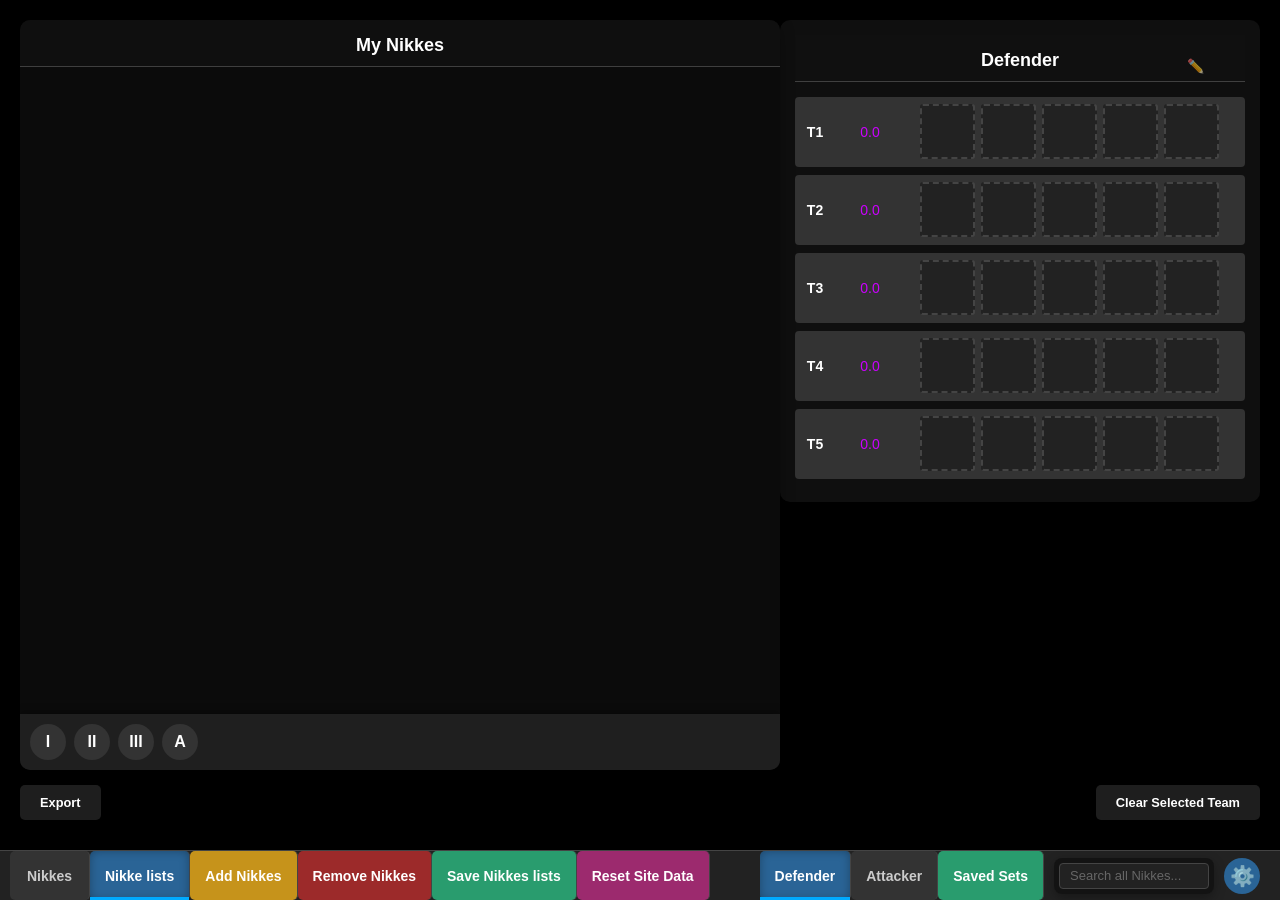
==== index.html @ 6a2863c4 "edit button" ====
<!DOCTYPE html>
<html lang="en">
<head>
    <link rel="stylesheet" href="styles.css">
    <meta charset="UTF-8">
    <meta http-equiv="X-UA-Compatible" content="IE=edge">
    <meta name="viewport" content="width=device-width, initial-scale=1.0">
    <title>Nikkes Arena</title>
    <link rel="icon" href="image/favicon.ico" type="image/x-icon">
    <script src="https://html2canvas.hertzen.com/dist/html2canvas.min.js"></script>
    <script src="https://cdnjs.cloudflare.com/ajax/libs/FileSaver.js/2.0.5/FileSaver.min.js"></script>
    <script src="https://cdnjs.cloudflare.com/ajax/libs/lz-string/1.4.4/lz-string.min.js"></script>
    <script src="github-assets.js"></script>
    <style>
        body { background-color: #000; color: #fff; font-family: Arial, sans-serif; }
        label { margin-right: 10px; color: #fff; }
        #selectedContainer { margin-top: 20px; }
        h3, h4 { color: #fff; }
        button {
            background-color: #444; color: #fff; border: none; padding: 10px;
            cursor: pointer; border-radius: 5px; transition: background-color 0.3s;
        }
        button:hover { background-color: #666; }
   </style>
</head>
<body>

    <!-- Team Selection Container (Fixed) - Multiple team sets with tabs -->
    <!-- Team Set 1 -->
    <div class="fixed-team-container" id="teamSet1" data-team-set="1">
        <div class="team-title-container">
            <h2 class="team-title">Defender</h2>
            <button class="edit-team-name-btn" onclick="editTeamName('1')">✏️</button>
        </div>
        <div id="selectedContainer1" class="selected-container">
            <div class="team-row" data-team="1">
                <div class="team-label">T1</div>
                <div class="team-score">0.0</div>
                <div class="team-images">
                    <div class="image-slot empty"></div>
                    <div class="image-slot empty"></div>
                    <div class="image-slot empty"></div>
                    <div class="image-slot empty"></div>
                    <div class="image-slot empty"></div>
                </div>
            </div>
            <div class="team-row" data-team="2">
                <div class="team-label">T2</div>
                <div class="team-score">0.0</div>
                <div class="team-images">
                    <div class="image-slot empty"></div>
                    <div class="image-slot empty"></div>
                    <div class="image-slot empty"></div>
                    <div class="image-slot empty"></div>
                    <div class="image-slot empty"></div>
                </div>
            </div>
            <div class="team-row" data-team="3">
                <div class="team-label">T3</div>
                <div class="team-score">0.0</div>
                <div class="team-images">
                    <div class="image-slot empty"></div>
                    <div class="image-slot empty"></div>
                    <div class="image-slot empty"></div>
                    <div class="image-slot empty"></div>
                    <div class="image-slot empty"></div>
                </div>
            </div>
            <div class="team-row" data-team="4">
                <div class="team-label">T4</div>
                <div class="team-score">0.0</div>
                <div class="team-images">
                    <div class="image-slot empty"></div>
                    <div class="image-slot empty"></div>
                    <div class="image-slot empty"></div>
                    <div class="image-slot empty"></div>
                    <div class="image-slot empty"></div>
                </div>
            </div>
            <div class="team-row" data-team="5">
                <div class="team-label">T5</div>
                <div class="team-score">0.0</div>
                <div class="team-images">
                    <div class="image-slot empty"></div>
                    <div class="image-slot empty"></div>
                    <div class="image-slot empty"></div>
                    <div class="image-slot empty"></div>
                    <div class="image-slot empty"></div>
                </div>
            </div>
        </div>
    </div>

    <!-- Team Set 2 -->
    <div class="fixed-team-container hidden" id="teamSet2" data-team-set="2">
        <div class="team-title-container">
            <h2 class="team-title">Attacker</h2>
            <button class="edit-team-name-btn" onclick="editTeamName('2')">✏️</button>
        </div>
        <div id="selectedContainer2" class="selected-container">
            <div class="team-row" data-team="1">
                <div class="team-label">T1</div>
                <div class="team-score">0.0</div>
                <div class="team-images">
                    <div class="image-slot empty"></div>
                    <div class="image-slot empty"></div>
                    <div class="image-slot empty"></div>
                    <div class="image-slot empty"></div>
                    <div class="image-slot empty"></div>
                </div>
            </div>
            <div class="team-row" data-team="2">
                <div class="team-label">T2</div>
                <div class="team-score">0.0</div>
                <div class="team-images">
                    <div class="image-slot empty"></div>
                    <div class="image-slot empty"></div>
                    <div class="image-slot empty"></div>
                    <div class="image-slot empty"></div>
                    <div class="image-slot empty"></div>
                </div>
            </div>
            <div class="team-row" data-team="3">
                <div class="team-label">T3</div>
                <div class="team-score">0.0</div>
                <div class="team-images">
                    <div class="image-slot empty"></div>
                    <div class="image-slot empty"></div>
                    <div class="image-slot empty"></div>
                    <div class="image-slot empty"></div>
                    <div class="image-slot empty"></div>
                </div>
            </div>
            <div class="team-row" data-team="4">
                <div class="team-label">T4</div>
                <div class="team-score">0.0</div>
                <div class="team-images">
                    <div class="image-slot empty"></div>
                    <div class="image-slot empty"></div>
                    <div class="image-slot empty"></div>
                    <div class="image-slot empty"></div>
                    <div class="image-slot empty"></div>
                </div>
            </div>
            <div class="team-row" data-team="5">
                <div class="team-label">T5</div>
                <div class="team-score">0.0</div>
                <div class="team-images">
                    <div class="image-slot empty"></div>
                    <div class="image-slot empty"></div>
                    <div class="image-slot empty"></div>
                    <div class="image-slot empty"></div>
                    <div class="image-slot empty"></div>
                </div>
            </div>
        </div>
    </div>

    <!-- SET3 has been removed -->

    <!-- Filter section moved to top controls wrapper -->
</div>



<!-- Fixed bottom buttons -->
<div class="bottom-buttons">
    <button id="exportBtn" class="fixed-button left">Export</button>
    <button id="clearSelectionBtn" class="fixed-button right">Clear Selected Team</button>
</div>

<!-- Tab System for My Nikkes -->
<div class="toggle-tabs-container">
    <div class="toggle-container" id="toggleImagesContainer">
        <h2 class="toggle-title">My Nikkes</h2>
        <div class="toggle-images" id="toggleImages"></div>
        <div class="search-filter-container">
            <div class="burst-filter-buttons">
                <button class="burst-btn" data-value="b1">I</button>
                <button class="burst-btn" data-value="b2">II</button>
                <button class="burst-btn" data-value="b3">III</button>
                <button class="burst-btn" data-value="a">A</button>
            </div>
        </div>
    </div>
</div>

<!-- Tab Navigation -->
<div class="tab-navigation">
    <div class="tab-group">
        <button class="tab-button" data-tab="gallery">Nikkes</button>
        <button class="tab-button active" data-tab="toggleImages">Nikke lists</button>
        <button class="tab-button import-toggle" id="importToggleBtn">Add Nikkes</button>
        <button class="tab-button clear-toggle" id="clearToggleBtn">Remove Nikkes</button>
        <button class="tab-button export-data" id="exportToggleDataBtn">Save Nikkes lists</button>
        <button class="tab-button reset-data" id="resetDataBtn" title="Reset all saved data (for troubleshooting)">Reset Site Data</button>
    </div>
    <div class="tab-group">
        <button class="tab-button team-tab active" data-set="1">Defender</button>
        <button class="tab-button team-tab" data-set="2">Attacker</button>
        <button class="tab-button saved-sets" id="savedSetsBtn">Saved Sets</button>
        <div class="search-wrapper">
            <div class="search-bar">
                <input type="text" id="myNikkesSearchInput" placeholder="Search all Nikkes...">
            </div>
        </div>
        <div class="filter-wrapper">
            <button id="filterBtn" class="burst-btn filter-btn" onclick="event.stopPropagation(); event.preventDefault(); setTimeout(function() { toggleFilterPanel(); }, 10);"><i class="filter-icon">⚙️</i></button>
        </div>
    </div>
</div>

<!-- Gallery Container -->
    <div class="gallery-container hidden">
        <h2 class="gallery-title">Nikkes</h2>
        <!-- Gallery -->
        <div class="gallery">


        <div class="photo" data-number="105" data-name="Asuka Shikinami Langley" data-type="b3" data-position="atk" data-faction="abnormal" data-rarity="ssr" data-weapon="ar">
            <img crossorigin="anonymous" src="image/105_abnormal_ssr_b3_atk_ar_Asuka Shikinami Langley.webp" alt="105_abnormal_ssr_b3_atk_ar_Asuka Shikinami Langley.webp">
        </div>


        <div class="photo" data-number="108" data-name="soline" data-type="b3" data-position="atk" data-faction="elysion" data-rarity="ssr" data-weapon="smg">
            <img src="image/108_elysion_ssr_b3_atk_smg_soline.webp" alt="108_elysion_ssr_b3_atk_smg_soline.webp">
        </div>


        <div class="photo" data-number="108" data-name="crow" data-type="b1" data-position="def" data-faction="missilis" data-rarity="ssr" data-weapon="smg">
            <img src="image/108_missilis_ssr_b1_def_smg_crow.webp" alt="108_missilis_ssr_b1_def_smg_crow.webp">
        </div>


        <div class="photo" data-number="108" data-name="quency" data-type="b2" data-position="sp" data-faction="missilis" data-rarity="ssr" data-weapon="smg">
            <img src="image/108_missilis_ssr_b2_sp_smg_quency.webp" alt="108_missilis_ssr_b2_sp_smg_quency.webp">
        </div>


        <div class="photo" data-number="112" data-name="n102" data-type="b1" data-position="sp" data-faction="missilis" data-rarity="ssr" data-weapon="rl">
            <img src="image/112_missilis_ssr_b1_sp_rl_n102.webp" alt="112_missilis_ssr_b1_sp_rl_n102.webp">
        </div>


        <div class="photo" data-number="112" data-name="yuni" data-type="b2" data-position="def" data-faction="missilis" data-rarity="ssr" data-weapon="rl">
            <img src="image/112_missilis_ssr_b2_def_rl_yuni.webp" alt="112_missilis_ssr_b2_def_rl_yuni.webp">
        </div>


        <div class="photo" data-number="112" data-name="ein" data-type="b3" data-position="atk" data-faction="missilis" data-rarity="ssr" data-weapon="snr">
            <img src="image/112_missilis_ssr_b3_atk_snr_ein.webp" alt="112_missilis_ssr_b3_atk_snr_ein.webp">
        </div>


        <div class="photo" data-number="112" data-name="belorta" data-type="b2" data-position="atk" data-faction="tetra" data-rarity="sr" data-weapon="rl">
            <img src="image/112_tetra_sr_b2_atk_rl_belorta.webp" alt="112_tetra_sr_b2_atk_rl_belorta.webp">
        </div>


        <div class="photo" data-number="116" data-name="laplace" data-type="b3" data-position="atk" data-faction="missilis" data-rarity="ssr" data-weapon="rl">
            <img src="image/116_missilis_ssr_b3_atk_rl_laplace.webp" alt="116_missilis_ssr_b3_atk_rl_laplace.webp">
        </div>


        <div class="photo" data-number="120" data-name="solderfa" data-type="b2" data-position="def" data-faction="elysion" data-rarity="r" data-weapon="sg">
            <img src="image/120_elysion_r_b2_def_sg_solderfa.webp" alt="120_elysion_r_b2_def_sg_solderfa.webp">
        </div>


        <div class="photo" data-number="120" data-name="poli" data-type="b2" data-position="def" data-faction="elysion" data-rarity="ssr" data-weapon="sg">
            <img src="image/120_elysion_ssr_b2_def_sg_poli.webp" alt="120_elysion_ssr_b2_def_sg_poli.webp">
        </div>


        <div class="photo" data-number="120" data-name="marciana" data-type="b2" data-position="sp" data-faction="elysion" data-rarity="ssr" data-weapon="sg">
            <img src="image/120_elysion_ssr_b2_sp_sg_marciana.webp" alt="120_elysion_ssr_b2_sp_sg_marciana.webp">
        </div>


        <div class="photo" data-number="120" data-name="ether" data-type="b1" data-position="sp" data-faction="missilis" data-rarity="ssr" data-weapon="sg">
            <img src="image/120_missilis_ssr_b1_sp_sg_ether.webp" alt="120_missilis_ssr_b1_sp_sg_ether.webp">
        </div>


        <div class="photo" data-number="120" data-name="guilty" data-type="b2" data-position="atk" data-faction="missilis" data-rarity="ssr" data-weapon="sg">
            <img src="image/120_missilis_ssr_b2_atk_sg_guilty.webp" alt="120_missilis_ssr_b2_atk_sg_guilty.webp">
        </div>


        <div class="photo" data-number="120" data-name="naga" data-type="b2" data-position="sp" data-faction="missilis" data-rarity="ssr" data-weapon="sg">
            <img src="image/120_missilis_ssr_b2_sp_sg_naga.webp" alt="120_missilis_ssr_b2_sp_sg_naga.webp">
        </div>


        <div class="photo" data-number="120" data-name="isabel" data-type="B3" data-position="sg" data-faction="pilgrim" data-rarity="ssr" data-weapon="atk">
            <img src="image/120_pilgrim_ssr_B3_sg_atk_isabel.webp" alt="120_pilgrim_ssr_B3_sg_atk_isabel.webp">
        </div>


        <div class="photo" data-number="120" data-name="mary" data-type="b1" data-position="sp" data-faction="tetra" data-rarity="ssr" data-weapon="sg">
            <img src="image/120_tetra_ssr_b1_sp_sg_mary.webp" alt="120_tetra_ssr_b1_sp_sg_mary.webp">
        </div>


        <div class="photo" data-number="120" data-name="leona" data-type="b2" data-position="sp" data-faction="tetra" data-rarity="ssr" data-weapon="sg">
            <img src="image/120_tetra_ssr_b2_sp_sg_leona.webp" alt="120_tetra_ssr_b2_sp_sg_leona.webp">
        </div>


        <div class="photo" data-number="120" data-name="neve" data-type="b3" data-position="sg" data-faction="tetra" data-rarity="ssr" data-weapon="atk">
            <img src="image/120_tetra_ssr_b3_sg_atk_neve.webp" alt="120_tetra_ssr_b3_sg_atk_neve.webp">
        </div>


        <div class="photo" data-number="126" data-name="grave" data-type="b2" data-position="sp" data-faction="pilgrim" data-rarity="ssr" data-weapon="ar">
            <img src="image/126_pilgrim_ssr_b2_sp_ar_grave.webp" alt="126_pilgrim_ssr_b2_sp_ar_grave.webp">
        </div>


        <div class="photo" data-number="128" data-name="Privaty Unkind Maid" data-type="b3" data-position="atk" data-faction="elysion" data-rarity="ssr" data-weapon="sg">
            <img src="image/128_elysion_ssr_b3_atk_sg_Privaty Unkind Maid.webp" alt="128_elysion_ssr_b3_atk_sg_Privaty Unkind Maid.webp">
        </div>


        <div class="photo" data-number="130" data-name="anis sparkling summer" data-type="b3" data-position="sp" data-faction="tetra" data-rarity="ssr" data-weapon="sg">
            <img src="image/130_tetra_ssr_b3_sp_sg_anis sparkling summer.webp" alt="130_tetra_ssr_b3_sp_sg_anis sparkling summer.webp">
        </div>


        <div class="photo" data-number="132" data-name="mana" data-type="b3" data-position="atk" data-faction="missilis" data-rarity="ssr" data-weapon="ar">
            <img src="image/132_missilis_ssr_b3_atk_ar_mana.webp" alt="132_missilis_ssr_b3_atk_ar_mana.webp">
        </div>


        <div class="photo" data-number="137" data-name="scarletblackshadow" data-type="b3" data-position="atk" data-faction="pilgrim" data-rarity="ssr" data-weapon="rl">
            <img src="image/137_pilgrim_ssr_b3_atk_rl_scarletblackshadow.webp" alt="137_pilgrim_ssr_b3_atk_rl_scarletblackshadow.webp">
        </div>


        <div class="photo" data-number="145" data-name="harran" data-type="b3" data-position="snr" data-faction="pilgrim" data-rarity="ssr" data-weapon="atk">
            <img src="image/145_pilgrim_ssr_b3_snr_atk_harran.webp" alt="145_pilgrim_ssr_b3_snr_atk_harran.webp">
        </div>


        <div class="photo" data-number="149" data-name="mana" data-type="b3" data-position="atk" data-faction="missilis" data-rarity="ssr" data-weapon="ar">
            <img src="image/149_missilis_ssr_b3_atk_ar_mana.webp" alt="149_missilis_ssr_b3_atk_ar_mana.webp">
        </div>


        <div class="photo" data-number="157" data-name="scarlet" data-type="b3" data-position="atk" data-faction="pilgrim" data-rarity="ssr" data-weapon="ar">
            <img src="image/157_pilgrim_ssr_b3_atk_ar_scarlet.webp" alt="157_pilgrim_ssr_b3_atk_ar_scarlet.webp">
        </div>


        <div class="photo" data-number="168" data-name="power" data-type="b3" data-position="atk" data-faction="abnormal" data-rarity="ssr" data-weapon="rl">
            <img src="image/168_abnormal_ssr_b3_atk_rl_power.webp" alt="168_abnormal_ssr_b3_atk_rl_power.webp">
        </div>


        <div class="photo" data-number="168" data-name="anchor" data-type="b1" data-position="def" data-faction="elysion" data-rarity="sr" data-weapon="rl">
            <img src="image/168_elysion_sr_b1_def_rl_anchor.webp" alt="168_elysion_sr_b1_def_rl_anchor.webp">
        </div>


        <div class="photo" data-number="168" data-name="Anchor Innocent Maid" data-type="b2" data-position="sp" data-faction="elysion" data-rarity="ssr" data-weapon="rl">
            <img src="image/168_elysion_ssr_b2_sp_rl_Anchor Innocent Maid.webp" alt="168_elysion_ssr_b2_sp_rl_Anchor Innocent Maid.webp">
        </div>


        <div class="photo" data-number="168" data-name="vesti" data-type="b3" data-position="atk" data-faction="elysion" data-rarity="ssr" data-weapon="rl">
            <img src="image/168_elysion_ssr_b3_atk_rl_vesti.webp" alt="168_elysion_ssr_b3_atk_rl_vesti.webp">
        </div>


        <div class="photo" data-number="168" data-name="quiry" data-type="b3" data-position="sp" data-faction="elysion" data-rarity="ssr" data-weapon="rl">
            <img src="image/168_elysion_ssr_b3_sp_rl_quiry.webp" alt="168_elysion_ssr_b3_sp_rl_quiry.webp">
        </div>


        <div class="photo" data-number="168" data-name="tia" data-type="b1" data-position="def" data-faction="missilis" data-rarity="ssr" data-weapon="rl">
            <img src="image/168_missilis_ssr_b1_def_rl_tia.webp" alt="168_missilis_ssr_b1_def_rl_tia.webp">
        </div>


        <div class="photo" data-number="168" data-name="Anne Miracle Fairy" data-type="b2" data-position="sp" data-faction="missilis" data-rarity="ssr" data-weapon="rl">
            <img src="image/168_missilis_ssr_b2_sp_rl_Anne Miracle Fairy.webp" alt="168_missilis_ssr_b2_sp_rl_Anne Miracle Fairy.webp">
        </div>


        <div class="photo" data-number="168" data-name="mica" data-type="b1" data-position="sp" data-faction="tetra" data-rarity="sr" data-weapon="rl">
            <img src="image/168_tetra_sr_b1_sp_rl_mica.webp" alt="168_tetra_sr_b1_sp_rl_mica.webp">
        </div>


        <div class="photo" data-number="168" data-name="noise" data-type="b1" data-position="sp" data-faction="tetra" data-rarity="ssr" data-weapon="rl">
            <img src="image/168_tetra_ssr_b1_sp_rl_noise.webp" alt="168_tetra_ssr_b1_sp_rl_noise.webp">
        </div>


        <div class="photo" data-number="168" data-name="micax" data-type="b1" data-position="sp" data-faction="tetra" data-rarity="ssr" data-weapon="smg">
            <img src="image/168_tetra_ssr_b1_sp_smg_micax.webp" alt="168_tetra_ssr_b1_sp_smg_micax.webp">
        </div>


        <div class="photo" data-number="168" data-name="bay" data-type="b2" data-position="def" data-faction="tetra" data-rarity="ssr" data-weapon="rl">
            <img src="image/168_tetra_ssr_b2_def_rl_bay.webp" alt="168_tetra_ssr_b2_def_rl_bay.webp">
        </div>


        <div class="photo" data-number="168" data-name="biscuit" data-type="b2" data-position="sp" data-faction="tetra" data-rarity="ssr" data-weapon="rl">
            <img src="image/168_tetra_ssr_b2_sp_rl_biscuit.webp" alt="168_tetra_ssr_b2_sp_rl_biscuit.webp">
        </div>


        <div class="photo" data-number="174" data-name="rapunzel" data-type="b1" data-position="sp" data-faction="pilgrim" data-rarity="ssr" data-weapon="rl">
            <img src="image/174_pilgrim_ssr_b1_sp_rl_rapunzel.webp" alt="174_pilgrim_ssr_b1_sp_rl_rapunzel.webp">
        </div>


        <div class="photo" data-number="18" data-name="Snow White Innocent Day" data-type="b3" data-position="atk" data-faction="pilgrim" data-rarity="ssr" data-weapon="ar">
            <img src="image/18_pilgrim_ssr_b3_atk_ar_Snow White Innocent Day.webp" alt="18_pilgrim_ssr_b3_atk_ar_Snow White Innocent Day.webp">
        </div>


        <div class="photo" data-number="210" data-name="zwei" data-type="b1" data-position="sp" data-faction="elysion" data-rarity="ssr" data-weapon="sg">
            <img src="image/210_elysion_ssr_b1_sp_sg_zwei.webp" alt="210_elysion_ssr_b1_sp_sg_zwei.webp">
        </div>


        <div class="photo" data-number="216" data-name="micax2" data-type="b1" data-position="sp" data-faction="tetra" data-rarity="ssr" data-weapon="smg">
            <img src="image/216_tetra_ssr_b1_sp_smg_micax2.webp" alt="216_tetra_ssr_b1_sp_smg_micax2.webp">
        </div>


        <div class="photo" data-number="230" data-name="pascal" data-type="b1" data-position="sp" data-faction="abnormal" data-rarity="sr" data-weapon="snr">
            <img src="image/230_abnormal_sr_b1_sp_snr_pascal.webp" alt="230_abnormal_sr_b1_sp_snr_pascal.webp">
        </div>


        <div class="photo" data-number="234" data-name="a2" data-type="b3" data-position="atk" data-faction="abnormal" data-rarity="ssr" data-weapon="rl">
            <img src="image/234_abnormal_ssr_b3_atk_rl_a2.webp" alt="234_abnormal_ssr_b3_atk_rl_a2.webp">
        </div>


        <div class="photo" data-number="252" data-name="nihilister" data-type="b2" data-position="snr" data-faction="pilgrim" data-rarity="ssr" data-weapon="atk">
            <img src="image/252_pilgrim_ssr_b2_snr_atk_nihilister.webp" alt="252_pilgrim_ssr_b2_snr_atk_nihilister.webp">
        </div>


        <div class="photo" data-number="261" data-name="laplace" data-type="b3" data-position="atk" data-faction="missilis" data-rarity="ssr" data-weapon="rl">
            <img src="image/261_missilis_ssr_b3_atk_rl_laplace.webp" alt="261_missilis_ssr_b3_atk_rl_laplace.webp">
        </div>


        <div class="photo" data-number="270" data-name="neon" data-type="b1" data-position="sp" data-faction="elysion" data-rarity="sr" data-weapon="sg">
            <img src="image/270_elysion_sr_b1_sp_sg_neon.webp" alt="270_elysion_sr_b1_sp_sg_neon.webp">
        </div>


        <div class="photo" data-number="270" data-name="maiden" data-type="b3" data-position="atk" data-faction="elysion" data-rarity="ssr" data-weapon="sg">
            <img src="image/270_elysion_ssr_b3_atk_sg_maiden.webp" alt="270_elysion_ssr_b3_atk_sg_maiden.webp">
        </div>


        <div class="photo" data-number="270" data-name="product23" data-type="b2" data-position="sp" data-faction="missilis" data-rarity="r" data-weapon="sg">
            <img src="image/270_missilis_r_b2_sp_sg_product23.webp" alt="270_missilis_r_b2_sp_sg_product23.webp">
        </div>


        <div class="photo" data-number="270" data-name="pepper" data-type="b1" data-position="sp" data-faction="missilis" data-rarity="ssr" data-weapon="sg">
            <img src="image/270_missilis_ssr_b1_sp_sg_pepper.webp" alt="270_missilis_ssr_b1_sp_sg_pepper.webp">
        </div>


        <div class="photo" data-number="270" data-name="drake" data-type="b3" data-position="atk" data-faction="missilis" data-rarity="ssr" data-weapon="sg">
            <img src="image/270_missilis_ssr_b3_atk_sg_drake.webp" alt="270_missilis_ssr_b3_atk_sg_drake.webp">
        </div>


        <div class="photo" data-number="270" data-name="viper" data-type="b2" data-position="atk" data-faction="tetra" data-rarity="ssr" data-weapon="sg">
            <img src="image/270_tetra_ssr_b2_atk_sg_viper.webp" alt="270_tetra_ssr_b2_atk_sg_viper.webp">
        </div>


        <div class="photo" data-number="270" data-name="noir" data-type="b3" data-position="atk" data-faction="tetra" data-rarity="ssr" data-weapon="sg">
            <img src="image/270_tetra_ssr_b3_atk_sg_noir.webp" alt="270_tetra_ssr_b3_atk_sg_noir.webp">
        </div>


        <div class="photo" data-number="270" data-name="Soda Twinkling Bunny" data-type="b3" data-position="atk" data-faction="tetra" data-rarity="ssr" data-weapon="sg">
            <img src="image/270_tetra_ssr_b3_atk_sg_Soda Twinkling Bunny.webp" alt="270_tetra_ssr_b3_atk_sg_Soda Twinkling Bunny.webp">
        </div>


        <div class="photo" data-number="270" data-name="sugar" data-type="b3" data-position="atk" data-faction="tetra" data-rarity="ssr" data-weapon="sg">
            <img src="image/270_tetra_ssr_b3_atk_sg_sugar.webp" alt="270_tetra_ssr_b3_atk_sg_sugar.webp">
        </div>


        <div class="photo" data-number="273" data-name="maiden ice rose" data-type="b3" data-position="def" data-faction="elysion" data-rarity="ssr" data-weapon="rl">
            <img src="image/273_elysion_ssr_b3_def_rl_maiden ice rose.webp" alt="273_elysion_ssr_b3_def_rl_maiden ice rose.webp">
        </div>


        <div class="photo" data-number="360" data-name="noah" data-type="b2" data-position="def" data-faction="pilgrim" data-rarity="ssr" data-weapon="rl">
            <img src="image/360_pilgrim_ssr_b2_def_rl_noah.webp" alt="360_pilgrim_ssr_b2_def_rl_noah.webp">
        </div>


        <div class="photo" data-number="36" data-name="rem" data-type="b2" data-position="sp" data-faction="abnormal" data-rarity="ssr" data-weapon="mg">
            <img src="image/36_abnormal_ssr_b2_sp_mg_rem.webp" alt="36_abnormal_ssr_b2_sp_mg_rem.webp">
        </div>


        <div class="photo" data-number="36" data-name="asuka wille" data-type="b3" data-position="atk" data-faction="abnormal" data-rarity="ssr" data-weapon="ar">
            <img src="image/36_abnormal_ssr_b3_atk_ar_asuka wille.webp" alt="36_abnormal_ssr_b3_atk_ar_asuka wille.webp">
        </div>


        <div class="photo" data-number="36" data-name="rei ayanami" data-type="b3" data-position="atk" data-faction="abnormal" data-rarity="ssr" data-weapon="mg">
            <img src="image/36_abnormal_ssr_b3_atk_mg_rei ayanami.webp" alt="36_abnormal_ssr_b3_atk_mg_rei ayanami.webp">
        </div>


        <div class="photo" data-number="36" data-name="emma" data-type="b1" data-position="sp" data-faction="elysion" data-rarity="ssr" data-weapon="mg">
            <img src="image/36_elysion_ssr_b1_sp_mg_emma.webp" alt="36_elysion_ssr_b1_sp_mg_emma.webp">
        </div>


        <div class="photo" data-number="36" data-name="diesel" data-type="b2" data-position="def" data-faction="elysion" data-rarity="ssr" data-weapon="mg">
            <img src="image/36_elysion_ssr_b2_def_mg_diesel.webp" alt="36_elysion_ssr_b2_def_mg_diesel.webp">
        </div>


        <div class="photo" data-number="36" data-name="Mast Romantic Maid" data-type="b2" data-position="sp" data-faction="elysion" data-rarity="ssr" data-weapon="mg">
            <img src="image/36_elysion_ssr_b2_sp_mg_Mast Romantic Maid.webp" alt="36_elysion_ssr_b2_sp_mg_Mast Romantic Maid.webp">
        </div>


        <div class="photo" data-number="36" data-name="guillotine" data-type="b3" data-position="atk" data-faction="elysion" data-rarity="ssr" data-weapon="mg">
            <img src="image/36_elysion_ssr_b3_atk_mg_guillotine.webp" alt="36_elysion_ssr_b3_atk_mg_guillotine.webp">
        </div>


        <div class="photo" data-number="36" data-name="Neon Blue Ocean" data-type="b3" data-position="atk" data-faction="elysion" data-rarity="ssr" data-weapon="mg">
            <img src="image/36_elysion_ssr_b3_atk_mg_Neon Blue Ocean.webp" alt="36_elysion_ssr_b3_atk_mg_Neon Blue Ocean.webp">
        </div>


        <div class="photo" data-number="36" data-name="red rapi rrh" data-type="b3" data-position="atk" data-faction="elysion" data-rarity="ssr" data-weapon="mg">
            <img src="image/36_elysion_ssr_b3_atk_mg_red rapi rrh.webp" alt="36_elysion_ssr_b3_atk_mg_red rapi rrh.webp">
        </div>


        <div class="photo" data-number="36" data-name="product12" data-type="b3" data-position="atk" data-faction="missilis" data-rarity="r" data-weapon="mg">
            <img src="image/36_missilis_r_b3_atk_mg_product12.webp" alt="36_missilis_r_b3_atk_mg_product12.webp">
        </div>


        <div class="photo" data-number="36" data-name="eleg" data-type="b2" data-position="sp" data-faction="missilis" data-rarity="ssr" data-weapon="mg">
            <img src="image/36_missilis_ssr_b2_sp_mg_eleg.webp" alt="36_missilis_ssr_b2_sp_mg_eleg.webp">
        </div>


        <div class="photo" data-number="36" data-name="kilo" data-type="b3" data-position="def" data-faction="missilis" data-rarity="ssr" data-weapon="mg">
            <img src="image/36_missilis_ssr_b3_def_mg_kilo.webp" alt="36_missilis_ssr_b3_def_mg_kilo.webp">
        </div>


        <div class="photo" data-number="36" data-name="crown" data-type="b2" data-position="def" data-faction="pilgrim" data-rarity="ssr" data-weapon="mg">
            <img src="image/36_pilgrim_ssr_b2_def_mg_crown.webp" alt="36_pilgrim_ssr_b2_def_mg_crown.webp">
        </div>


        <div class="photo" data-number="36" data-name="cinderella" data-type="B3" data-position="def" data-faction="pilgrim" data-rarity="ssr" data-weapon="rl">
            <img src="image/36_pilgrim_ssr_B3_def_rl_cinderella.webp" alt="36_pilgrim_ssr_B3_def_rl_cinderella.webp">
        </div>


        <div class="photo" data-number="36" data-name="rosanna" data-type="b1" data-position="atk" data-faction="tetra" data-rarity="ssr" data-weapon="mg">
            <img src="image/36_tetra_ssr_b1_atk_mg_rosanna.webp" alt="36_tetra_ssr_b1_atk_mg_rosanna.webp">
        </div>


        <div class="photo" data-number="36" data-name="soda" data-type="b1" data-position="sp" data-faction="tetra" data-rarity="ssr" data-weapon="mg">
            <img src="image/36_tetra_ssr_b1_sp_mg_soda.webp" alt="36_tetra_ssr_b1_sp_mg_soda.webp">
        </div>


        <div class="photo" data-number="36" data-name="aria" data-type="b2" data-position="atk" data-faction="tetra" data-rarity="ssr" data-weapon="mg">
            <img src="image/36_tetra_ssr_b2_atk_mg_aria.webp" alt="36_tetra_ssr_b2_atk_mg_aria.webp">
        </div>


        <div class="photo" data-number="36" data-name="Ludmilla Winter Owner" data-type="b3" data-position="atk" data-faction="tetra" data-rarity="ssr" data-weapon="mg">
            <img src="image/36_tetra_ssr_b3_atk_mg_Ludmilla Winter Owner.webp" alt="36_tetra_ssr_b3_atk_mg_Ludmilla Winter Owner.webp">
        </div>


        <div class="photo" data-number="378" data-name="emilia" data-type="b3" data-position="atk" data-faction="abnormal" data-rarity="ssr" data-weapon="rl">
            <img src="image/378_abnormal_ssr_b3_atk_rl_emilia.webp" alt="378_abnormal_ssr_b3_atk_rl_emilia.webp">
        </div>


        <div class="photo" data-number="390" data-name="rumani" data-type="b1" data-position="def" data-faction="tetra" data-rarity="ssr" data-weapon="rl">
            <img src="image/390_tetra_ssr_b1_def_rl_rumani.webp" alt="390_tetra_ssr_b1_def_rl_rumani.webp">
        </div>


        <div class="photo" data-number="396" data-name="helm" data-type="b3" data-position="atk" data-faction="elysion" data-rarity="ssr" data-weapon="snr">
            <img src="image/396_elysion_ssr_b3_atk_snr_helm.webp" alt="396_elysion_ssr_b3_atk_snr_helm.webp">
        </div>


        <div class="photo" data-number="414" data-name="centi" data-type="b2" data-position="def" data-faction="missilis" data-rarity="ssr" data-weapon="rl">
            <img src="image/414_missilis_ssr_b2_def_rl_centi.webp" alt="414_missilis_ssr_b2_def_rl_centi.webp">
        </div>


        <div class="photo" data-number="426" data-name="jackal" data-type="b1" data-position="def" data-faction="missilis" data-rarity="ssr" data-weapon="rl">
            <img src="image/426_missilis_ssr_b1_def_rl_jackal.webp" alt="426_missilis_ssr_b1_def_rl_jackal.webp">
        </div>


        <div class="photo" data-number="426" data-name="anis" data-type="b2" data-position="def" data-faction="tetra" data-rarity="sr" data-weapon="rl">
            <img src="image/426_tetra_sr_b2_def_rl_anis.webp" alt="426_tetra_sr_b2_def_rl_anis.webp">
        </div>


        <div class="photo" data-number="432" data-name="trina" data-type="b2" data-position="sp" data-faction="missilis" data-rarity="ssr" data-weapon="rl">
            <img src="image/432_missilis_ssr_b2_sp_rl_trina.webp" alt="432_missilis_ssr_b2_sp_rl_trina.webp">
        </div>


        <div class="photo" data-number="504" data-name="emilia" data-type="b3" data-position="atk" data-faction="abnormal" data-rarity="ssr" data-weapon="rl">
            <img src="image/504_abnormal_ssr_b3_atk_rl_emilia.webp" alt="504_abnormal_ssr_b3_atk_rl_emilia.webp">
        </div>


        <div class="photo" data-number="54" data-name="Misato Katsuragi" data-type="b1" data-position="sp" data-faction="abnormal" data-rarity="sr" data-weapon="smg">
            <img src="image/54_abnormal_sr_b1_sp_smg_Misato Katsuragi.webp" alt="54_abnormal_sr_b1_sp_smg_Misato Katsuragi.webp">
        </div>


        <div class="photo" data-number="54" data-name="makima" data-type="b2" data-position="def" data-faction="abnormal" data-rarity="ssr" data-weapon="smg">
            <img src="image/54_abnormal_ssr_b2_def_smg_makima.webp" alt="54_abnormal_ssr_b2_def_smg_makima.webp">
        </div>


        <div class="photo" data-number="54" data-name="solderow" data-type="b1" data-position="sp" data-faction="elysion" data-rarity="r" data-weapon="smg">
            <img src="image/54_elysion_r_b1_sp_smg_solderow.webp" alt="54_elysion_r_b1_sp_smg_solderow.webp">
        </div>


        <div class="photo" data-number="54" data-name="miranda" data-type="b1" data-position="sp" data-faction="elysion" data-rarity="ssr" data-weapon="smg">
            <img src="image/54_elysion_ssr_b1_sp_smg_miranda.webp" alt="54_elysion_ssr_b1_sp_smg_miranda.webp">
        </div>


        <div class="photo" data-number="54" data-name="signal" data-type="b2" data-position="atk" data-faction="elysion" data-rarity="ssr" data-weapon="smg">
            <img src="image/54_elysion_ssr_b2_atk_smg_signal.webp" alt="54_elysion_ssr_b2_atk_smg_signal.webp">
        </div>


        <div class="photo" data-number="54" data-name="mast" data-type="b2" data-position="sp" data-faction="elysion" data-rarity="ssr" data-weapon="smg">
            <img src="image/54_elysion_ssr_b2_sp_smg_mast.webp" alt="54_elysion_ssr_b2_sp_smg_mast.webp">
        </div>


        <div class="photo" data-number="54" data-name="d" data-type="b3" data-position="atk" data-faction="elysion" data-rarity="ssr" data-weapon="smg">
            <img src="image/54_elysion_ssr_b3_atk_smg_d.webp" alt="54_elysion_ssr_b3_atk_smg_d.webp">
        </div>


        <div class="photo" data-number="54" data-name="liter" data-type="b1" data-position="sp" data-faction="missilis" data-rarity="ssr" data-weapon="smg">
            <img src="image/54_missilis_ssr_b1_sp_smg_liter.webp" alt="54_missilis_ssr_b1_sp_smg_liter.webp">
        </div>


        <div class="photo" data-number="54" data-name="epinel" data-type="B3" data-position="atk" data-faction="missilis" data-rarity="ssr" data-weapon="smg">
            <img src="image/54_missilis_ssr_B3_atk_smg_epinel.webp" alt="54_missilis_ssr_B3_atk_smg_epinel.webp">
        </div>


        <div class="photo" data-number="54" data-name="idollocean" data-type="b1" data-position="sp" data-faction="tetra" data-rarity="r" data-weapon="smg">
            <img src="image/54_tetra_r_b1_sp_smg_idollocean.webp" alt="54_tetra_r_b1_sp_smg_idollocean.webp">
        </div>


        <div class="photo" data-number="54" data-name="volume" data-type="b1" data-position="atk" data-faction="tetra" data-rarity="ssr" data-weapon="smg">
            <img src="image/54_tetra_ssr_b1_atk_smg_volume.webp" alt="54_tetra_ssr_b1_atk_smg_volume.webp">
        </div>


        <div class="photo" data-number="54" data-name="rei" data-type="b1" data-position="def" data-faction="tetra" data-rarity="ssr" data-weapon="smg">
            <img src="image/54_tetra_ssr_b1_def_smg_rei.webp" alt="54_tetra_ssr_b1_def_smg_rei.webp">
        </div>


        <div class="photo" data-number="54" data-name="Alice Wonderland Bunny" data-type="b1" data-position="sp" data-faction="tetra" data-rarity="ssr" data-weapon="smg">
            <img src="image/54_tetra_ssr_b1_sp_smg_Alice Wonderland Bunny.webp" alt="54_tetra_ssr_b1_sp_smg_Alice Wonderland Bunny.webp">
        </div>


        <div class="photo" data-number="54" data-name="nero" data-type="b2" data-position="def" data-faction="tetra" data-rarity="ssr" data-weapon="smg">
            <img src="image/54_tetra_ssr_b2_def_smg_nero.webp" alt="54_tetra_ssr_b2_def_smg_nero.webp">
        </div>


        <div class="photo" data-number="54" data-name="clay" data-type="b2" data-position="sp" data-faction="tetra" data-rarity="ssr" data-weapon="smg">
            <img src="image/54_tetra_ssr_b2_sp_smg_clay.webp" alt="54_tetra_ssr_b2_sp_smg_clay.webp">
        </div>


        <div class="photo" data-number="54" data-name="novel" data-type="b2" data-position="sp" data-faction="tetra" data-rarity="ssr" data-weapon="smg">
            <img src="image/54_tetra_ssr_b2_sp_smg_novel.webp" alt="54_tetra_ssr_b2_sp_smg_novel.webp">
        </div>


        <div class="photo" data-number="56" data-name="yan" data-type="b1" data-position="sp" data-faction="tetra" data-rarity="ssr" data-weapon="rl">
            <img src="image/56_tetra_ssr_b1_sp_rl_yan.webp" alt="56_tetra_ssr_b1_sp_rl_yan.webp">
        </div>


        <div class="photo" data-number="56" data-name="alice" data-type="b3" data-position="atk" data-faction="tetra" data-rarity="ssr" data-weapon="snr">
            <img src="image/56_tetra_ssr_b3_atk_snr_alice.webp" alt="56_tetra_ssr_b3_atk_snr_alice.webp">
        </div>


        <div class="photo" data-number="597" data-name="helm" data-type="b3" data-position="atk" data-faction="elysion" data-rarity="ssr" data-weapon="snr">
            <img src="image/597_elysion_ssr_b3_atk_snr_helm.webp" alt="597_elysion_ssr_b3_atk_snr_helm.webp">
        </div>


        <div class="photo" data-number="630" data-name="emilia" data-type="b3" data-position="atk" data-faction="abnormal" data-rarity="ssr" data-weapon="rl">
            <img src="image/630_abnormal_ssr_b3_atk_rl_emilia.webp" alt="630_abnormal_ssr_b3_atk_rl_emilia.webp">
        </div>


        <div class="photo" data-number="70" data-name="2b" data-type="b3" data-position="atk" data-faction="abnormal" data-rarity="ssr" data-weapon="ar">
            <img src="image/70_abnormal_ssr_b3_atk_ar_2b.webp" alt="70_abnormal_ssr_b3_atk_ar_2b.webp">
        </div>


        <div class="photo" data-number="70" data-name="soldereg" data-type="b3" data-position="sp" data-faction="elysion" data-rarity="r" data-weapon="ar">
            <img src="image/70_elysion_r_b3_sp_ar_soldereg.webp" alt="70_elysion_r_b3_sp_ar_soldereg.webp">
        </div>


        <div class="photo" data-number="70" data-name="rapi" data-type="B3" data-position="atk" data-faction="elysion" data-rarity="sr" data-weapon="ar">
            <img src="image/70_elysion_sr_B3_atk_ar_rapi.webp" alt="70_elysion_sr_B3_atk_ar_rapi.webp">
        </div>


        <div class="photo" data-number="70" data-name="Helm Aquamarine" data-type="b2" data-position="atk" data-faction="elysion" data-rarity="ssr" data-weapon="ar">
            <img src="image/70_elysion_ssr_b2_atk_ar_Helm Aquamarine.webp" alt="70_elysion_ssr_b2_atk_ar_Helm Aquamarine.webp">
        </div>


        <div class="photo" data-number="70" data-name="brid" data-type="b3" data-position="atk" data-faction="elysion" data-rarity="ssr" data-weapon="ar">
            <img src="image/70_elysion_ssr_b3_atk_ar_brid.webp" alt="70_elysion_ssr_b3_atk_ar_brid.webp">
        </div>


        <div class="photo" data-number="70" data-name="guillotine winter slayer" data-type="b3" data-position="atk" data-faction="elysion" data-rarity="ssr" data-weapon="ar">
            <img src="image/70_elysion_ssr_b3_atk_ar_guillotine winter slayer.webp" alt="70_elysion_ssr_b3_atk_ar_guillotine winter slayer.webp">
        </div>


        <div class="photo" data-number="70" data-name="privaty" data-type="b3" data-position="atk" data-faction="elysion" data-rarity="ssr" data-weapon="ar">
            <img src="image/70_elysion_ssr_b3_atk_ar_privaty.webp" alt="70_elysion_ssr_b3_atk_ar_privaty.webp">
        </div>


        <div class="photo" data-number="70" data-name="tove" data-type="b1" data-position="sp" data-faction="missilis" data-rarity="ssr" data-weapon="ar">
            <img src="image/70_missilis_ssr_b1_sp_ar_tove.webp" alt="70_missilis_ssr_b1_sp_ar_tove.webp">
        </div>


        <div class="photo" data-number="70" data-name="sin" data-type="b2" data-position="def" data-faction="missilis" data-rarity="ssr" data-weapon="ar">
            <img src="image/70_missilis_ssr_b2_def_ar_sin.webp" alt="70_missilis_ssr_b2_def_ar_sin.webp">
        </div>


        <div class="photo" data-number="70" data-name="julia" data-type="B3" data-position="atk" data-faction="missilis" data-rarity="ssr" data-weapon="ar">
            <img src="image/70_missilis_ssr_B3_atk_ar_julia.webp" alt="70_missilis_ssr_B3_atk_ar_julia.webp">
        </div>


        <div class="photo" data-number="70" data-name="Rupee Winter Shopper" data-type="b1" data-position="def" data-faction="tetra" data-rarity="ssr" data-weapon="ar">
            <img src="image/70_tetra_ssr_b1_def_ar_Rupee Winter Shopper.webp" alt="70_tetra_ssr_b1_def_ar_Rupee Winter Shopper.webp">
        </div>


        <div class="photo" data-number="70" data-name="blanc" data-type="b2" data-position="def" data-faction="tetra" data-rarity="ssr" data-weapon="ar">
            <img src="image/70_tetra_ssr_b2_def_ar_blanc.webp" alt="70_tetra_ssr_b2_def_ar_blanc.webp">
        </div>


        <div class="photo" data-number="70" data-name="folkwang" data-type="b2" data-position="def" data-faction="tetra" data-rarity="ssr" data-weapon="ar">
            <img src="image/70_tetra_ssr_b2_def_ar_folkwang.webp" alt="70_tetra_ssr_b2_def_ar_folkwang.webp">
        </div>


        <div class="photo" data-number="70" data-name="Rosanna Chic Ocean" data-type="b2" data-position="sp" data-faction="tetra" data-rarity="ssr" data-weapon="ar">
            <img src="image/70_tetra_ssr_b2_sp_ar_Rosanna Chic Ocean.webp" alt="70_tetra_ssr_b2_sp_ar_Rosanna Chic Ocean.webp">
        </div>


        <div class="photo" data-number="70" data-name="rupee" data-type="b3" data-position="atk" data-faction="tetra" data-rarity="ssr" data-weapon="ar">
            <img src="image/70_tetra_ssr_b3_atk_ar_rupee.webp" alt="70_tetra_ssr_b3_atk_ar_rupee.webp">
        </div>


        <div class="photo" data-number="72" data-name="modernia" data-type="B3" data-position="atk" data-faction="pilgrim" data-rarity="ssr" data-weapon="mg">
            <img src="image/72_pilgrim_ssr_B3_atk_mg_modernia.webp" alt="72_pilgrim_ssr_B3_atk_mg_modernia.webp">
        </div>


        <div class="photo" data-number="76" data-name="rapunzel pure grace" data-type="B1" data-position="snr" data-faction="pilgrim" data-rarity="ssr" data-weapon="sp">
            <img src="image/76_pilgrim_ssr_B1_snr_sp_rapunzel pure grace.webp" alt="76_pilgrim_ssr_B1_snr_sp_rapunzel pure grace.webp">
        </div>


        <div class="photo" data-number="79" data-name="Delta" data-type="b2" data-position="def" data-faction="elysion" data-rarity="sr" data-weapon="sr">
            <img src="image/79_elysion_sr_b2_def_sr_Delta.webp" alt="79_elysion_sr_b2_def_sr_Delta.webp">
        </div>


        <div class="photo" data-number="79" data-name="Quency Escape Queen" data-type="b3" data-position="atk" data-faction="missilis" data-rarity="ssr" data-weapon="smg">
            <img src="image/79_missilis_ssr_b3_atk_smg_Quency Escape Queen.webp" alt="79_missilis_ssr_b3_atk_smg_Quency Escape Queen.webp">
        </div>


        <div class="photo" data-number="79" data-name="frima" data-type="b1" data-position="sp" data-faction="tetra" data-rarity="ssr" data-weapon="snr">
            <img src="image/79_tetra_ssr_b1_sp_snr_frima.webp" alt="79_tetra_ssr_b1_sp_snr_frima.webp">
        </div>


        <div class="photo" data-number="79" data-name="Mary Bay Goddess" data-type="b1" data-position="sp" data-faction="tetra" data-rarity="ssr" data-weapon="snr">
            <img src="image/79_tetra_ssr_b1_sp_snr_Mary Bay Goddess.webp" alt="79_tetra_ssr_b1_sp_snr_Mary Bay Goddess.webp">
        </div>


        <div class="photo" data-number="80" data-name="Sakura Bloom in Summer" data-type="b3" data-position="atk" data-faction="tetra" data-rarity="ssr" data-weapon="ar">
            <img src="image/80_tetra_ssr_b3_atk_ar_Sakura Bloom in Summer.webp" alt="80_tetra_ssr_b3_atk_ar_Sakura Bloom in Summer.webp">
        </div>


        <div class="photo" data-number="81" data-name="admi" data-type="b2" data-position="sp" data-faction="missilis" data-rarity="ssr" data-weapon="snr">
            <img src="image/81_missilis_ssr_b2_sp_snr_admi.webp" alt="81_missilis_ssr_b2_sp_snr_admi.webp">
        </div>


        <div class="photo" data-number="81" data-name="ludmilla" data-type="b1" data-position="sp" data-faction="tetra" data-rarity="ssr" data-weapon="smg">
            <img src="image/81_tetra_ssr_b1_sp_smg_ludmilla.webp" alt="81_tetra_ssr_b1_sp_smg_ludmilla.webp">
        </div>


        <div class="photo" data-number="81" data-name="sakura" data-type="b1" data-position="sp" data-faction="tetra" data-rarity="ssr" data-weapon="snr">
            <img src="image/81_tetra_ssr_b1_sp_snr_sakura.webp" alt="81_tetra_ssr_b1_sp_snr_sakura.webp">
        </div>


        <div class="photo" data-number="82" data-name="yulha" data-type="b3" data-position="atk" data-faction="tetra" data-rarity="ssr" data-weapon="snr">
            <img src="image/82_tetra_ssr_b3_atk_snr_yulha.webp" alt="82_tetra_ssr_b3_atk_snr_yulha.webp">
        </div>


        <div class="photo" data-number="84" data-name="ram" data-type="b1" data-position="sp" data-faction="abnormal" data-rarity="sr" data-weapon="snr">
            <img src="image/84_abnormal_sr_b1_sp_snr_ram.webp" alt="84_abnormal_sr_b1_sp_snr_ram.webp">
        </div>


        <div class="photo" data-number="84" data-name="Mari Makinami Illustrious" data-type="b2" data-position="sp" data-faction="abnormal" data-rarity="ssr" data-weapon="snr">
            <img src="image/84_abnormal_ssr_b2_sp_snr_Mari Makinami Illustrious.webp" alt="84_abnormal_ssr_b2_sp_snr_Mari Makinami Illustrious.webp">
        </div>


        <div class="photo" data-number="84" data-name="D Killer Wife" data-type="b1" data-position="sp" data-faction="elysion" data-rarity="ssr" data-weapon="snr">
            <img src="image/84_elysion_ssr_b1_sp_snr_D Killer Wife.webp" alt="84_elysion_ssr_b1_sp_snr_D Killer Wife.webp">
        </div>


        <div class="photo" data-number="84" data-name="helm" data-type="b3" data-position="atk" data-faction="elysion" data-rarity="ssr" data-weapon="snr">
            <img src="image/84_elysion_ssr_b3_atk_snr_helm.webp" alt="84_elysion_ssr_b3_atk_snr_helm.webp">
        </div>


        <div class="photo" data-number="84" data-name="product08" data-type="b1" data-position="sp" data-faction="missilis" data-rarity="r" data-weapon="snr">
            <img src="image/84_missilis_r_b1_sp_snr_product08.webp" alt="84_missilis_r_b1_sp_snr_product08.webp">
        </div>


        <div class="photo" data-number="84" data-name="maxwell" data-type="b3" data-position="atk" data-faction="missilis" data-rarity="ssr" data-weapon="snr">
            <img src="image/84_missilis_ssr_b3_atk_snr_maxwell.webp" alt="84_missilis_ssr_b3_atk_snr_maxwell.webp">
        </div>


        <div class="photo" data-number="84" data-name="trony" data-type="b3" data-position="atk" data-faction="missilis" data-rarity="ssr" data-weapon="snr">
            <img src="image/84_missilis_ssr_b3_atk_snr_trony.webp" alt="84_missilis_ssr_b3_atk_snr_trony.webp">
        </div>


        <div class="photo" data-number="84" data-name="redhood" data-type="a" data-position="atk" data-faction="pilgrim" data-rarity="ssr" data-weapon="snr">
            <img src="image/84_pilgrim_ssr_a_atk_snr_redhood.webp" alt="84_pilgrim_ssr_a_atk_snr_redhood.webp">
        </div>


        <div class="photo" data-number="84" data-name="dorothy" data-type="b1" data-position="sp" data-faction="pilgrim" data-rarity="ssr" data-weapon="ar">
            <img src="image/84_pilgrim_ssr_b1_sp_ar_dorothy.webp" alt="84_pilgrim_ssr_b1_sp_ar_dorothy.webp">
        </div>


        <div class="photo" data-number="84" data-name="milk" data-type="b1" data-position="atk" data-faction="tetra" data-rarity="ssr" data-weapon="snr">
            <img src="image/84_tetra_ssr_b1_atk_snr_milk.webp" alt="84_tetra_ssr_b1_atk_snr_milk.webp">
        </div>


        <div class="photo" data-number="84" data-name="cocoa" data-type="b1" data-position="sp" data-faction="tetra" data-rarity="ssr" data-weapon="snr">
            <img src="image/84_tetra_ssr_b1_sp_snr_cocoa.webp" alt="84_tetra_ssr_b1_sp_snr_cocoa.webp">
        </div>


        <div class="photo" data-number="84" data-name="exia" data-type="b1" data-position="sp" data-faction="tetra" data-rarity="ssr" data-weapon="snr">
            <img src="image/84_tetra_ssr_b1_sp_snr_exia.webp" alt="84_tetra_ssr_b1_sp_snr_exia.webp">
        </div>


        <div class="photo" data-number="84" data-name="rouge" data-type="b1" data-position="sp" data-faction="tetra" data-rarity="ssr" data-weapon="snr">
            <img src="image/84_tetra_ssr_b1_sp_snr_rouge.webp" alt="84_tetra_ssr_b1_sp_snr_rouge.webp">
        </div>


        <div class="photo" data-number="84" data-name="dolla" data-type="b2" data-position="sp" data-faction="tetra" data-rarity="ssr" data-weapon="snr">
            <img src="image/84_tetra_ssr_b2_sp_snr_dolla.webp" alt="84_tetra_ssr_b2_sp_snr_dolla.webp">
        </div>


        <div class="photo" data-number="87" data-name="himeno" data-type="b2" data-position="sp" data-faction="abnormal" data-rarity="ssr" data-weapon="snr">
            <img src="image/87_abnormal_ssr_b2_sp_snr_himeno.webp" alt="87_abnormal_ssr_b2_sp_snr_himeno.webp">
        </div>


        <div class="photo" data-number="87" data-name="eunhwa" data-type="b2" data-position="atk" data-faction="elysion" data-rarity="ssr" data-weapon="snr">
            <img src="image/87_elysion_ssr_b2_atk_snr_eunhwa.webp" alt="87_elysion_ssr_b2_atk_snr_eunhwa.webp">
        </div>


        <div class="photo" data-number="87" data-name="phantom" data-type="b3" data-position="atk" data-faction="elysion" data-rarity="ssr" data-weapon="ar">
            <img src="image/87_elysion_ssr_b3_atk_ar_phantom.webp" alt="87_elysion_ssr_b3_atk_ar_phantom.webp">
        </div>


        <div class="photo" data-number="87" data-name="mihara" data-type="b3" data-position="atk" data-faction="missilis" data-rarity="sr" data-weapon="ar">
            <img src="image/87_missilis_sr_b3_atk_ar_mihara.webp" alt="87_missilis_sr_b3_atk_ar_mihara.webp">
        </div>


        <div class="photo" data-number="87" data-name="snow white" data-type="B3" data-position="atk" data-faction="pilgrim" data-rarity="ssr" data-weapon="ar">
            <img src="image/87_pilgrim_ssr_B3_atk_ar_snow white.webp" alt="87_pilgrim_ssr_B3_atk_ar_snow white.webp">
        </div>


        <div class="photo" data-number="87" data-name="idollflower" data-type="b1" data-position="def" data-faction="tetra" data-rarity="r" data-weapon="rl">
            <img src="image/87_tetra_r_b1_def_rl_idollflower.webp" alt="87_tetra_r_b1_def_rl_idollflower.webp">
        </div>


        <div class="photo" data-number="87" data-name="idollsun" data-type="b3" data-position="sp" data-faction="tetra" data-rarity="r" data-weapon="ar">
            <img src="image/87_tetra_r_b3_sp_ar_idollsun.webp" alt="87_tetra_r_b3_sp_ar_idollsun.webp">
        </div>


        <div class="photo" data-number="87" data-name="moran" data-type="B1" data-position="def" data-faction="tetra" data-rarity="ssr" data-weapon="ar">
            <img src="image/87_tetra_ssr_B1_def_ar_moran.webp" alt="87_tetra_ssr_B1_def_ar_moran.webp">
        </div>


        <div class="photo" data-number="87" data-name="ade" data-type="b2" data-position="sp" data-faction="tetra" data-rarity="ssr" data-weapon="ar">
            <img src="image/87_tetra_ssr_b2_sp_ar_ade.webp" alt="87_tetra_ssr_b2_sp_ar_ade.webp">
        </div>


        <div class="photo" data-number="90" data-name="rei ayanami tentative name" data-type="b3" data-position="atk" data-faction="abnormal" data-rarity="ssr" data-weapon="ar">
            <img src="image/90_abnormal_ssr_b3_atk_ar_rei ayanami tentative name.webp" alt="90_abnormal_ssr_b3_atk_ar_rei ayanami tentative name.webp">
        </div>

    </div>

    <script src="https://cdnjs.cloudflare.com/ajax/libs/Sortable/1.15.0/Sortable.min.js"></script>
    <script src="https://cdnjs.cloudflare.com/ajax/libs/html2canvas/1.4.1/html2canvas.min.js"></script>
    <script src="https://cdnjs.cloudflare.com/ajax/libs/FileSaver.js/2.0.5/FileSaver.min.js"></script>
    <script src="script.js"></script>
    <script src="export.js"></script>
     <script>
        // Initialize Sortable.js on each team-images container with group option
        document.querySelectorAll('.team-images').forEach((teamContainer) => {
            new Sortable(teamContainer, {
                animation: 150,  // Smooth animation
                ghostClass: 'sortable-ghost',  // Class for the dragged item
                delay: 500, // Increased delay for better mobile experience
                delayOnTouchOnly: true, // Apply delay only on touch devices
                touchStartThreshold: 10, // Increased threshold for touch devices
                fallbackTolerance: 10, // Increased tolerance for mobile
                group: {
                    name: 'shared',  // The group name must be the same for all teams to allow movement
                    pull: true,  // Allow pulling items from this list
                    put: true   // Allow putting items into this list
                },
                swapThreshold: 0.3, // Reduced threshold for easier swapping on mobile
                swap: true, // Enable swap mode
                direction: 'horizontal', // Force horizontal sorting
                invertSwap: true, // More intuitive swapping behavior
                invertedSwapThreshold: 0.65, // Threshold for inverted swap
                forceFallback: false, // Use native HTML5 drag and drop when possible
                fallbackClass: 'sortable-fallback', // Class for the cloned fallback element
                fallbackOnBody: true, // Append the clone to the body instead of the list
                emptyInsertThreshold: 5, // Distance in pixels from empty sortable to insert drag element
                scrollSensitivity: 80, // Increased scroll sensitivity for mobile
                scrollSpeed: 20, // Faster scrolling when dragging near edges
                bubbleScroll: true, // Enable bubbling of scroll events
                dragoverBubble: true, // Bubble dragover events for better mobile handling
                preventOnFilter: true, // Prevent default browser behavior when filtering
                tapTolerance: 15, // Increased tap tolerance for mobile
                onStart: function(evt) {
                    // Store the number of slots in each team before dragging
                    document.querySelectorAll('.team-images').forEach(team => {
                        team.dataset.slotCount = team.children.length;

                        // Store the original HTML structure of each team
                        team.dataset.originalHtml = team.innerHTML;
                    });

                    // Add dragging class to body for global styling
                    document.body.classList.add('is-dragging');

                    // Add dragging class to the element being dragged
                    evt.item.classList.add('being-dragged');

                    // Store the original parent of the dragged item
                    evt.item.dataset.originalParent = evt.from.id || '';

                    // Store the original index of the dragged item
                    evt.item.dataset.originalIndex = evt.oldIndex;

                    // Create a drag path indicator container if it doesn't exist
                    if (!document.getElementById('dragPathIndicator')) {
                        const pathIndicator = document.createElement('div');
                        pathIndicator.id = 'dragPathIndicator';
                        document.body.appendChild(pathIndicator);
                    }
                },

                onMove: function(evt, originalEvent) {
                    // Remove target indicator from all slots
                    document.querySelectorAll('.target-indicator').forEach(el => el.remove());

                    // Get the target element (where the item would be dropped)
                    const targetEl = evt.related;

                    // Only add indicator if we're over a valid target
                    if (targetEl && targetEl.classList.contains('image-slot')) {
                        // Create and add the target indicator
                        const indicator = document.createElement('div');
                        indicator.className = 'target-indicator';
                        targetEl.appendChild(indicator);

                        // Update the path indicator if we have touch or mouse position
                        if (originalEvent.touches || originalEvent.clientX) {
                            const pathIndicator = document.getElementById('dragPathIndicator');
                            if (pathIndicator) {
                                // Get current position
                                const clientX = originalEvent.touches ?
                                    originalEvent.touches[0].clientX : originalEvent.clientX;
                                const clientY = originalEvent.touches ?
                                    originalEvent.touches[0].clientY : originalEvent.clientY;

                                // Get target position
                                const targetRect = targetEl.getBoundingClientRect();
                                const targetX = targetRect.left + targetRect.width / 2;
                                const targetY = targetRect.top + targetRect.height / 2;

                                // Draw path indicator
                                const pathDot = document.createElement('div');
                                pathDot.className = 'path-dot';
                                pathDot.style.left = clientX + 'px';
                                pathDot.style.top = clientY + 'px';
                                pathIndicator.appendChild(pathDot);

                                // Draw arrow to target
                                const arrow = document.createElement('div');
                                arrow.className = 'path-arrow';

                                // Calculate angle for arrow
                                const angle = Math.atan2(targetY - clientY, targetX - clientX) * 180 / Math.PI;
                                arrow.style.transform = `rotate(${angle}deg)`;

                                // Position arrow
                                arrow.style.left = clientX + 'px';
                                arrow.style.top = clientY + 'px';
                                arrow.style.width = Math.sqrt(
                                    Math.pow(targetX - clientX, 2) +
                                    Math.pow(targetY - clientY, 2)
                                ) + 'px';

                                pathIndicator.appendChild(arrow);

                                // Clean up old dots/arrows (keep only the most recent few)
                                const maxIndicators = 3;
                                const dots = pathIndicator.querySelectorAll('.path-dot');
                                const arrows = pathIndicator.querySelectorAll('.path-arrow');

                                if (dots.length > maxIndicators) {
                                    for (let i = 0; i < dots.length - maxIndicators; i++) {
                                        dots[i].remove();
                                    }
                                }

                                if (arrows.length > maxIndicators) {
                                    for (let i = 0; i < arrows.length - maxIndicators; i++) {
                                        arrows[i].remove();
                                    }
                                }
                            }
                        }
                    }
                },
                onEnd: function(evt) {
                    console.log(`Image moved from team ${evt.from.parentNode.getAttribute('data-team')} to team ${evt.to.parentNode.getAttribute('data-team')}`);

                    // Remove dragging classes
                    document.body.classList.remove('is-dragging');
                    evt.item.classList.remove('being-dragged');

                    // Remove all target indicators
                    document.querySelectorAll('.target-indicator').forEach(el => el.remove());

                    // Remove path indicator
                    const pathIndicator = document.getElementById('dragPathIndicator');
                    if (pathIndicator) {
                        pathIndicator.remove();
                    }

                    // Fix all team slots to ensure exactly 5 slots per team
                    document.querySelectorAll('.team-images').forEach(team => {
                        // Get the current slots (only direct children that are image-slots)
                        const slots = Array.from(team.children).filter(child =>
                            child.classList && child.classList.contains('image-slot'));

                        // Count actual image slots (not drop zone indicators or other elements)
                        const currentCount = slots.length;

                        // If we have the wrong number of slots, fix it
                        if (currentCount !== 5) {
                            console.log(`Team ${team.parentNode.getAttribute('data-team')} has ${currentCount} slots, fixing to 5...`);

                            // Remove any non-image-slot elements that might have been added
                            Array.from(team.children).forEach(child => {
                                if (!child.classList || !child.classList.contains('image-slot')) {
                                    team.removeChild(child);
                                }
                            });

                            // Re-count after cleanup
                            const cleanCount = Array.from(team.children).filter(child =>
                                child.classList && child.classList.contains('image-slot')).length;

                            // If we have too many slots
                            if (cleanCount > 5) {
                                // Remove excess slots
                                while (team.children.length > 5) {
                                    team.removeChild(team.lastChild);
                                }
                            }

                            // If we have too few slots
                            if (cleanCount < 5) {
                                // Add empty slots
                                for (let i = cleanCount; i < 5; i++) {
                                    const emptySlot = document.createElement('div');
                                    emptySlot.className = 'image-slot empty';
                                    team.appendChild(emptySlot);
                                }
                            }
                        }
                    });

                    // Re-add the drop zone indicators
                    enhanceDragDropVisualization();

                    // Update team scores
                    updateTeamScore();
                    saveSelectionToLocalStorage();
                }
            });
        });
    </script>
    <!-- Export function moved to export.js -->


<!-- Filter Panel (fixed position) -->
<div id="filterPanel" class="filter-panel" style="display: block; width: 120px; height: auto;">
    <div class="filter-header">
        <h3 class="filter-title">Filters</h3>
        <button id="closeFilterBtn" class="close-filter-btn" onclick="event.stopPropagation(); event.preventDefault(); setTimeout(function() { hideFilterPanel(); }, 5);">✕</button>
    </div>
    <div class="filter-grid">
        <!-- Compact filter layout -->
        <div class="filter-box compact">
            <h4>Class</h4>
            <div class="checkbox-group compact">
                <label class="checkbox-label compact"><input type="checkbox" name="position" value="def" onchange="updateFilters()"><span>DEF</span></label>
                <label class="checkbox-label compact"><input type="checkbox" name="position" value="sp" onchange="updateFilters()"><span>SP</span></label>
                <label class="checkbox-label compact"><input type="checkbox" name="position" value="atk" onchange="updateFilters()"><span>ATK</span></label>
            </div>
        </div>
        <div class="filter-box compact">
            <h4>Rarity</h4>
            <div class="checkbox-group compact">
                <label class="checkbox-label compact"><input type="checkbox" name="rarity" value="ssr" onchange="updateFilters()"><span>SSR</span></label>
                <label class="checkbox-label compact"><input type="checkbox" name="rarity" value="sr" onchange="updateFilters()"><span>SR</span></label>
                <label class="checkbox-label compact"><input type="checkbox" name="rarity" value="r" onchange="updateFilters()"><span>R</span></label>
            </div>
        </div>
        <div class="filter-box compact">
            <h4>Industry</h4>
            <div class="checkbox-group compact">
                <label class="checkbox-label compact"><input type="checkbox" name="faction" value="elysion" onchange="updateFilters()"><span>Elysion</span></label>
                <label class="checkbox-label compact"><input type="checkbox" name="faction" value="missilis" onchange="updateFilters()"><span>Missilis</span></label>
                <label class="checkbox-label compact"><input type="checkbox" name="faction" value="tetra" onchange="updateFilters()"><span>Tetra</span></label>
                <label class="checkbox-label compact"><input type="checkbox" name="faction" value="abnormal" onchange="updateFilters()"><span>Abnormal</span></label>
                <label class="checkbox-label compact"><input type="checkbox" name="faction" value="pilgrim" onchange="updateFilters()"><span>Pilgrim</span></label>
            </div>
        </div>
        <div class="filter-box compact">
            <h4>Weapon</h4>
            <div class="checkbox-group compact">
                <label class="checkbox-label compact"><input type="checkbox" name="weapon" value="smg" onchange="updateFilters()"><span>SMG</span></label>
                <label class="checkbox-label compact"><input type="checkbox" name="weapon" value="ar" onchange="updateFilters()"><span>AR</span></label>
                <label class="checkbox-label compact"><input type="checkbox" name="weapon" value="snr" onchange="updateFilters()"><span>SNR</span></label>
                <label class="checkbox-label compact"><input type="checkbox" name="weapon" value="rl" onchange="updateFilters()"><span>RL</span></label>
                <label class="checkbox-label compact"><input type="checkbox" name="weapon" value="sg" onchange="updateFilters()"><span>SG</span></label>
                <label class="checkbox-label compact"><input type="checkbox" name="weapon" value="mg" onchange="updateFilters()"><span>MG</span></label>
            </div>
        </div>
    </div>
</div>

    <script src="storage.js"></script>
    <script src="script.js"></script>
    <script src="filter.js"></script>
    <script src="teamsets.js"></script>
</body>
</html>
---- styles.css ----
/***************************************
 * NIKKE PORTRAIT GALLERY - STYLES
 * Organized CSS Structure
 ***************************************/

/***************************************
 * TABLE OF CONTENTS:
 * 1. Reset & Base Styles
 * 2. Layout & Containers
 * 3. Buttons & Controls
 * 4. Team Container & Components
 * 5. Filter Panel & Components
 * 6. Gallery & Toggle Containers
 * 7. Tab Navigation
 * 8. Export & Import Functionality
 * 9. Utility Classes
 * 10. Media Queries & Responsive Design
 ***************************************/

/***************************************
 * 1. RESET & BASE STYLES
 ***************************************/
* {
    margin: 0;
    padding: 0;
    box-sizing: border-box;
}

html, body {
    width: 100%;
    overflow-x: hidden;
}

body {
    margin: 0;
    padding: 0;
    display: flex;
    min-height: 100vh;
    background-color: #000;
}

/* Prevent image selection and dragging */
img {
    -webkit-user-select: none;
    -khtml-user-select: none;
    -moz-user-select: none;
    -o-user-select: none;
    user-select: none;
    -webkit-user-drag: none;
    -khtml-user-drag: none;
    -moz-user-drag: none;
    -o-user-drag: none;
    pointer-events: auto; /* Allow clicks but prevent default actions */
}

/***************************************
 * 2. LAYOUT & CONTAINERS
 ***************************************/
.page-container {
    display: flex;
    flex-direction: column;
    min-height: 100vh;
    gap: 0;
    padding: 0;
    max-width: 1200px;
    margin: 0;
}

.left-container {
    width: 65%;
    height: 100vh;
    overflow-y: auto;
    position: fixed;
    left: 0;
    top: 0;
    padding: 20px;
}

.right-container {
    width: 35%;
    position: fixed;
    right: 0;
    top: 0;
    height: 100vh;
    background-color: #111;
    border-left: 1px solid #333;
    z-index: 1001; /* Ensure right container stays on top */
}

.right-content {
    height: 100%;
    display: flex;
    flex-direction: column;
    padding: 20px;
    gap: 15px;
}

/* Flex containers */
.flex-container-1,
.flex-container-2 {
    width: 100%;
    max-width: 1000px;
    margin-bottom: 80px; /* Increased spacing to avoid overlap with fixed bottom buttons */
    position: relative;
    left: 0;
}

.flex-container-1 {
    margin-top: 72px; /* Height of sort controls (32px) + spacing (40px) */
}

/***************************************
 * 3. BUTTONS & CONTROLS
 ***************************************/
/* Top Controls Wrapper */
.top-controls-wrapper {
    position: fixed;
    top: 20px;
    left: 20px;
    z-index: 1000;
    display: flex;
    gap: 20px;
    align-items: center;
    background-color: rgba(17, 17, 17, 0.8);
    padding: 10px;
    border-radius: 8px;
    box-shadow: 0 4px 12px rgba(0, 0, 0, 0.3);
    backdrop-filter: blur(5px);
}

/* Controls Container */
.controls-container {
    display: flex;
    gap: 10px;
    align-items: center;
}

/* Standard Button Styles */
button {
    padding: 6px 12px;
    background-color: #333;
    color: white;
    border: none;
    border-radius: 3px;
    cursor: pointer;
    font-size: 0.8em;
    min-width: 80px;
}

button:hover {
    background-color: #444;
}

button:active {
    transform: translateY(1px);
}

button:disabled {
    opacity: 0.6;
    cursor: not-allowed;
}

/* Fixed Button Style */
.fixed-button {
    padding: 10px 20px;
    border: none;
    border-radius: 5px;
    background-color: rgba(34, 34, 34, 0.9);
    color: white;
    font-weight: bold;
    cursor: pointer;
    box-shadow: 0 4px 8px rgba(0, 0, 0, 0.3);
}

/* Bottom Buttons Container */
.bottom-buttons {
    position: fixed;
    bottom: 60px; /* Adjusted to make room for tabs */
    left: 0;
    width: 100%;
    z-index: 1000;
    padding: 15px;
    pointer-events: none; /* This allows clicks to pass through to elements below */
}

/***************************************
 * 4. TEAM CONTAINER & COMPONENTS
 ***************************************/
/* Fixed Team Container */
.fixed-team-container {
    position: fixed;
    top: 20px;
    right: 20px;
    width: 480px;
    min-width: 380px;
    max-width: 480px;
    max-height: calc(100vh - 60px);
    display: flex;
    flex-direction: column;
    background-color: rgba(17, 17, 17, 0.9);
    border-radius: 10px;
    box-shadow: 0 4px 15px rgba(0, 0, 0, 0.5);
    padding: 15px;
    z-index: 900;
    transition: opacity 0.3s ease;
}

/* Selected Container */
#selectedContainer {
    width: 100%;
    flex: 1; /* Take up remaining space in fixed-team-container */
    padding: 10px;
    background-color: rgba(34, 34, 34, 0.8);
    border-radius: 8px;
    margin: 0 auto;
    overflow-y: auto; /* Enable scrolling if content overflows */
    max-height: calc(100vh - 220px); /* Ensure it fits within the fixed container */
}

/* Team Row */
.team-row {
    margin-bottom: 8px;
    padding: 5px;
    background-color: #333;
    border-radius: 4px;
    display: flex;
    align-items: center;
    height: 70px;
    width: 100%;
}

.team-label {
    width: 30px;
    text-align: center;
    font-weight: bold;
    font-size: 14px;
    flex-shrink: 0;
}

.team-score {
    width: 80px;
    text-align: center;
    margin-right: 8px;
    font-size: 14px;
    flex-shrink: 0;
}

.team-images {
    display: flex;
    gap: 6px;
    flex: 1;
    height: 60px;
    padding: 2px;
    min-height: 60px; /* Ensure minimum height even when empty */
    position: relative; /* For absolute positioning of children */
}

/* Image Slot */
.image-slot {
    width: 55px;
    height: 55px;
    background-color: #222;
    border: 2px dashed #444;
    border-radius: 3px;
    flex-shrink: 0;
    flex-grow: 0; /* Prevent growing */
    display: flex;
    align-items: center;
    justify-content: center;
    position: relative;
    touch-action: none; /* Prevent browser handling of touch events */
    z-index: 1; /* Ensure proper stacking */
    box-sizing: border-box; /* Include border in width/height */
}

/* Add drag handle for mobile */
.image-slot::before {
    content: '≡';
    position: absolute;
    top: 0;
    left: 0;
    width: 16px;
    height: 16px;
    background-color: rgba(0, 0, 0, 0.6);
    color: rgba(255, 255, 255, 0.8);
    font-size: 12px;
    display: flex;
    align-items: center;
    justify-content: center;
    border-radius: 0 0 3px 0;
    z-index: 10;
    opacity: 0;
    transition: opacity 0.2s ease;
}

/* Show drag handle on touch devices */
@media (hover: none) and (pointer: coarse) {
    .image-slot::before {
        opacity: 0.8;
    }
}

/* Show drag handle on hover for desktop */
.image-slot:hover::before {
    opacity: 0.8;
}

.image-slot img {
    width: 100%;
    height: 100%;
    object-fit: cover;
    border-radius: 2px;
    position: absolute;
    top: 0;
    left: 0;
}

.image-slot.empty::after {
    content: "+";
    color: #444;
    font-size: 24px;
}

/* Highlight empty slots when dragging */
body.is-dragging .image-slot.empty {
    border: 2px dashed rgba(66, 153, 225, 0.6);
    background-color: rgba(66, 153, 225, 0.1);
    transition: all 0.3s ease;
}

body.is-dragging .image-slot.empty::after {
    color: rgba(66, 153, 225, 0.8);
    animation: pulse-plus 1s infinite alternate ease-in-out;
}

@keyframes pulse-plus {
    0% {
        transform: scale(1);
        opacity: 0.7;
    }
    100% {
        transform: scale(1.2);
        opacity: 1;
    }
}

/* Custom scrollbar for team images */
.team-images::-webkit-scrollbar {
    height: 4px;
}

.team-images::-webkit-scrollbar-track {
    background: #222;
    border-radius: 2px;
}

.team-images::-webkit-scrollbar-thumb {
    background: #444;
    border-radius: 2px;
}

/***************************************
 * 5. FILTER PANEL & COMPONENTS
 ***************************************/
/* Filter Section */
.filter-section {
    position: relative;
    display: inline-flex;
    align-items: center;
}

/* Filter Toggle Button */
.collapse-btn {
    width: 40px;
    height: 40px;
    background-color: #333;
    color: white;
    border: none;
    border-radius: 20px;
    cursor: pointer;
    font-size: 16px;
    transition: all 0.2s ease;
    display: flex;
    align-items: center;
    justify-content: center;
}

.filter-icon {
    font-style: normal;
    font-size: 20px;
}

.collapse-btn:hover {
    background-color: #444;
}

/* Filter Panel */
.filter-panel {
    position: fixed !important;
    top: 80px !important;
    right: 20px !important;
    background-color: rgba(25, 25, 30, 0.92) !important;
    border-radius: 12px !important;
    padding: 10px !important;
    max-height: 80vh !important;
    overflow-y: auto !important;
    overflow-x: hidden !important;
    width: 120px !important; /* Reduced width */
    z-index: 999999 !important; /* Even higher z-index */
    box-shadow: 0 8px 32px rgba(0, 0, 0, 0.3), 0 0 10px rgba(66, 153, 225, 0.3) !important;
    font-size: 1.5rem !important; /* Smaller font */
    border: none !important;
    transition: transform 0.3s cubic-bezier(0.16, 1, 0.3, 1), opacity 0.3s ease !important;
    backdrop-filter: blur(12px) !important;
    color: white !important;
    transform: translateX(400px) !important; /* Start off-screen */
    opacity: 0 !important;
    display: block !important; /* Always in the DOM */
    pointer-events: auto !important; /* Ensure it can receive clicks */
}

.filter-panel.visible {
    transform: translateX(0) !important;
    opacity: 1 !important;
    pointer-events: auto !important;
}

/* Filter Header */
.filter-header {
    display: flex;
    justify-content: space-between;
    align-items: center;
    margin-bottom: 5px;
    padding-bottom: 3px;
    border-bottom: 1px solid rgba(255, 255, 255, 0.1);
    width: 100%;
    gap: 4px;
}

.filter-title {
    margin: 0;
    color: #4299e1; /* Modern blue */
    font-size: 11px;
    letter-spacing: 0.3px;
    white-space: nowrap;
    overflow: hidden;
    text-overflow: ellipsis;
    max-width: 60px;
    flex: 1;
}

.close-filter-btn {
    background: none;
    border: none;
    color: rgba(255, 255, 255, 0.7);
    font-size: 8px;
    cursor: pointer;
    padding: 0;
    width: 24px;
    height: 24px;
    min-width: 24px;
    max-width: 24px;
    display: flex;
    align-items: center;
    justify-content: center;
    border-radius: 50%;
    background-color: rgba(255, 255, 255, 0.05);
    transition: all 0.2s ease;
    margin-left: 2px;
    line-height: 1;
    text-align: center;
    position: relative;
    overflow: hidden;
    flex-shrink: 0;
}

.close-filter-btn:hover {
    background-color: rgba(255, 255, 255, 0.1);
    color: #4299e1;
}

/* Filter Grid */
.filter-grid {
    display: flex;
    flex-direction: column;
    gap: 6px;
    width: 100%;
}

/* Filter Box */
.filter-box {
    margin-bottom: 6px;
    background-color: rgba(40, 40, 50, 0.5);
    padding: 6px;
    border-radius: 6px;
    box-shadow: 0 2px 8px rgba(0, 0, 0, 0.15);
    border: 1px solid rgba(255, 255, 255, 0.05);
    transition: background-color 0.2s ease;
    width: 100%;
}

.filter-box.compact {
    margin-bottom: 3px;
    padding: 4px;
}

.filter-box:hover {
    background-color: rgba(45, 45, 55, 0.6);
}

.filter-box h4 {
    margin: 0 0 4px 0;
    color: rgba(255, 255, 255, 0.9);
    font-size: 10px;
    border-bottom: 1px solid rgba(255, 255, 255, 0.1);
    padding-bottom: 2px;
    text-align: left;
    font-weight: 600;
    letter-spacing: 0.3px;
    width: 100%;
}

/* Checkbox Group */
.checkbox-group {
    display: flex;
    flex-direction: column;
    gap: 4px;
    margin-bottom: 4px;
    padding: 0;
    width: 100%;
}

.checkbox-group.compact {
    gap: 2px;
    margin-bottom: 2px;
}

/* Checkbox Label */
.checkbox-label {
    display: flex;
    align-items: center;
    font-size: 18px;
    cursor: pointer;
    position: relative;
    width: 100%;
    height: 22px;
    padding: 0 6px;
    color: rgba(255, 255, 255, 0.85);
    transition: all 0.15s ease;
    border-radius: 4px;
    background-color: rgba(60, 60, 70, 0.4);
    margin-bottom: 2px;
    user-select: none;
}

.checkbox-label.compact {
    font-size: 9px;
    height: 18px;
    padding: 0 4px;
    margin-bottom: 1px;
}

.checkbox-label:hover {
    background-color: rgba(70, 70, 80, 0.5);
}

.checkbox-label input {
    position: absolute;
    opacity: 0;
    cursor: pointer;
    height: 0;
    width: 0;
}

.checkbox-label input:checked + span {
    color: white;
    font-weight: 500;
}

.checkbox-label.active,
.checkbox-label input:checked ~ .checkbox-label,
.checkbox-label input:checked {
    background-color: rgba(66, 153, 225, 0.5);
    box-shadow: 0 0 6px rgba(66, 153, 225, 0.3);
}

.checkbox-label input:checked + span {
    color: white;
    font-weight: 500;
}

.checkbox-label input:checked ~ span::before {
    content: '✓';
    margin-right: 2px;
    color: #4299e1;
    font-weight: bold;
    font-size: 8px;
}

.checkbox-label span {
    display: flex;
    align-items: center;
    width: 100%;
    height: 100%;
}

/***************************************
 * 6. GALLERY & TOGGLE CONTAINERS
 ***************************************/
/* Common container styles for gallery and toggle */
.gallery-container, .toggle-container {
    width: calc(100% - 520px); /* Leave space for the fixed team container */
    max-width: 800px;
    height: calc(100vh - 150px); /* Adjusted height to account for reduced top space */
    background-color: rgba(17, 17, 17, 0.7);
    border-radius: 10px;
    box-shadow: 0 4px 15px rgba(0, 0, 0, 0.3);
    overflow: hidden; /* Hide overflow */
    position: fixed;
    padding: 0; /* Remove padding to accommodate search-filter-container */
    display: flex;
    flex-direction: column;
    left: 20px;
    top: 20px; /* Reduced top position */
    bottom: 60px; /* Leave space for tabs */
    z-index: 900;
}



/* Gallery, Toggle and Team Titles */
.gallery-title, .toggle-title, .team-title {
    color: #fff;
    font-size: 18px;
    margin: 0 0 15px 0;
    padding: 15px 10px 10px;
    border-bottom: 1px solid rgba(255, 255, 255, 0.2);
    text-align: center;
    display: block;
    width: 100%;
    background-color: rgba(17, 17, 17, 0.8);
}

/* Team Title Container */
.team-title-container {
    position: relative;
    display: flex;
    align-items: center;
    justify-content: center;
    width: 100%;
}

/* Edit Team Name Button */
.edit-team-name-btn {
    position: absolute;
    right: 10px;
    top: 50%;
    transform: translateY(-50%);
    background: none;
    border: none;
    color: rgba(255, 255, 255, 0.6);
    font-size: 14px;
    cursor: pointer;
    padding: 5px;
    border-radius: 50%;
    width: 24px;
    height: 24px;
    display: flex;
    align-items: center;
    justify-content: center;
    transition: all 0.2s ease;
}

.edit-team-name-btn:hover {
    background-color: rgba(255, 255, 255, 0.1);
    color: #4299e1;
}

/* Adjust margins to account for fixed top controls */
.flex-container-1 {
    margin-top: 80px; /* Increased to account for fixed top controls */
}

/* Fixed Team Container */
.fixed-team-container {
    position: fixed;
    top: 20px; /* Reduced top position */
    right: 20px;
    width: 480px; /* Fixed width */
    min-width: 380px; /* Minimum width */
    max-width: 480px; /* Maximum width */
    max-height: calc(100vh - 60px); /* Adjusted to account for reduced top space */
    display: flex;
    flex-direction: column;
    background-color: rgba(17, 17, 17, 0.9);
    border-radius: 10px;
    box-shadow: 0 4px 15px rgba(0, 0, 0, 0.5);
    padding: 15px;
    z-index: 900; /* Below the top controls but above most content */
    transition: opacity 0.3s ease;
}

/***************************************
 * 8. EXPORT & IMPORT FUNCTIONALITY
 ***************************************/
/* Export Container Styles */
.export-container {
    position: fixed;
    top: 0;
    left: 0;
    width: 100%;
    height: 100%;
    background-color: rgba(0, 0, 0, 0.9);
    z-index: 9999;
    display: flex;
    flex-direction: column;
    align-items: center;
    justify-content: center;
    padding: 10px;
    overflow: auto;
}

.team-sets-container {
    display: flex;
    flex-direction: row;
    gap: 8px;
    width: 100%;
    max-width: 1200px;
    background-color: #111;
    padding: 12px;
    border-radius: 10px;
    box-shadow: 0 0 20px rgba(0, 0, 0, 0.5);
    box-sizing: border-box;
}

/* Responsive layout for mobile */
@media (max-width: 768px) {
    .team-sets-container {
        flex-direction: column;
        padding: 10px;
        gap: 10px; /* Increased gap for better separation */
    }

    .export-container {
        padding: 5px;
    }

    .export-container .team-title {
        font-size: 14px;
        margin-bottom: 5px;
    }

    .export-container .team-row {
        height: 50px;
        margin-bottom: 3px;
    }

    .export-container .team-images {
        height: 40px;
    }

    .export-container .image-slot {
        width: 35px;
        height: 35px;
    }

    .export-container button {
        padding: 8px 12px;
        font-size: 14px;
        margin: 5px;
    }

    .export-controls-container {
        padding: 3px;
        margin-bottom: 5px;
    }

    .export-search-wrapper input {
        width: 100px;
        padding: 3px 5px;
        font-size: 11px;
    }

    /* Ensure proper spacing between team sets on mobile */
    .export-container .fixed-team-container {
        margin-bottom: 20px; /* Increased margin for better separation */
        padding-bottom: 40px; /* Extra padding for the bottom label */
    }

    /* Ensure the title is properly sized on mobile */
    .export-container h2 {
        font-size: 20px; /* Slightly smaller title on mobile */
        margin-bottom: 15px;
    }
}

.export-container .fixed-team-container {
    position: relative;
    top: 0;
    right: 0;
    width: 48%;
    max-height: none;
    margin-bottom: 10px;
    padding: 10px;
    flex: 1;
}

/***************************************
 * 10. MEDIA QUERIES & RESPONSIVE DESIGN
 ***************************************/
/* Responsive layout for mobile */
@media (max-width: 768px) {
    .export-container .fixed-team-container {
        width: 100%;
    }
}

.export-container .team-title {
    font-size: 16px;
    margin: 0 0 10px 0;
    padding-bottom: 5px;
}

.export-container .team-row {
    margin-bottom: 5px;
    height: 60px;
}

.export-container .team-images {
    height: 50px;
}

.export-container .image-slot {
    width: 45px;
    height: 45px;
}

.export-controls-container {
    display: flex;
    justify-content: space-between;
    align-items: center;
    margin-bottom: 10px;
    padding: 5px;
    background-color: #222;
    border-radius: 5px;
}

.export-search-wrapper {
    display: flex;
    align-items: center;
}

.export-search-wrapper input {
    padding: 5px 8px;
    border: 1px solid #444;
    border-radius: 4px;
    background-color: #333;
    color: #fff;
    width: 120px;
    font-size: 12px;
}

.export-container button {
    padding: 10px 20px;
    background-color: #444;
    color: #fff;
    border: none;
    border-radius: 5px;
    cursor: pointer;
    font-size: 16px;
    margin: 10px;
    transition: background-color 0.3s;
}

.export-container button:hover {
    background-color: #555;
}

/* Sortable.js Styles */
.sortable-ghost {
    opacity: 0.4;
    background-color: rgba(66, 153, 225, 0.2) !important;
    border: 2px dashed rgba(66, 153, 225, 0.6) !important;
    box-shadow: 0 0 10px rgba(66, 153, 225, 0.4) !important;
    width: 55px !important; /* Maintain width */
    height: 55px !important; /* Maintain height */
    flex-shrink: 0 !important;
    flex-grow: 0 !important;
    position: relative !important;
}

.sortable-fallback {
    opacity: 0.8;
    transform: scale(1.05);
    box-shadow: 0 5px 15px rgba(0, 0, 0, 0.3) !important;
    border: 2px solid rgba(66, 153, 225, 0.8) !important;
    border-radius: 3px !important;
    pointer-events: none;
    z-index: 2000;
    width: 55px !important; /* Maintain width */
    height: 55px !important; /* Maintain height */
}

/* Target indicator styles */
.target-indicator {
    position: absolute;
    top: 0;
    left: 0;
    width: 100%;
    height: 100%;
    background-color: rgba(66, 153, 225, 0.3);
    border: 2px solid rgba(66, 153, 225, 0.8);
    border-radius: 3px;
    z-index: 5;
    pointer-events: none;
    animation: pulse-target 1s infinite alternate ease-in-out;
}

/* Add drop zone indicators between slots */
.team-images {
    position: relative;
}

.team-images .image-slot {
    position: relative;
}

/* Create drop zone indicators between slots */
.team-images .image-slot::after {
    content: '';
    position: absolute;
    top: 0;
    right: -4px; /* Position between slots */
    width: 8px;
    height: 100%;
    background-color: transparent;
    z-index: 4;
    pointer-events: none;
    transition: background-color 0.2s ease;
}

/* Highlight drop zones when dragging */
body.is-dragging .team-images .image-slot::after {
    background-color: rgba(66, 153, 225, 0.2);
}

body.is-dragging .team-images .image-slot:hover::after {
    background-color: rgba(66, 153, 225, 0.5);
}

/* Drop zone indicators at start and end of containers */
.drop-zone-indicator {
    position: absolute;
    width: 8px;
    height: 100%;
    background-color: transparent;
    z-index: 4;
    pointer-events: none;
    transition: background-color 0.2s ease;
}

.drop-zone-indicator.start-zone {
    left: -4px;
}

.drop-zone-indicator.end-zone {
    right: -4px;
}

/* Highlight drop zones when dragging */
body.is-dragging .drop-zone-indicator {
    background-color: rgba(66, 153, 225, 0.2);
}

/* Visual indicator for the container that supports between-slot dropping */
.supports-between-drops {
    position: relative;
}

.supports-between-drops::before {
    content: '';
    position: absolute;
    top: -2px;
    left: -2px;
    right: -2px;
    bottom: -2px;
    border: 1px dashed transparent;
    pointer-events: none;
    z-index: 3;
    transition: border-color 0.3s ease;
}

body.is-dragging .supports-between-drops::before {
    border-color: rgba(66, 153, 225, 0.3);
}

/* Path indicator container */
#dragPathIndicator {
    position: fixed;
    top: 0;
    left: 0;
    width: 100%;
    height: 100%;
    pointer-events: none;
    z-index: 9000;
}

/* Path dots */
.path-dot {
    position: absolute;
    width: 8px;
    height: 8px;
    background-color: rgba(66, 153, 225, 0.7);
    border-radius: 50%;
    transform: translate(-50%, -50%);
    pointer-events: none;
    z-index: 9001;
    opacity: 0.7;
    animation: fade-out 1s forwards;
}

/* Path arrows */
.path-arrow {
    position: absolute;
    height: 2px;
    background-color: rgba(66, 153, 225, 0.5);
    transform-origin: left center;
    pointer-events: none;
    z-index: 9001;
    opacity: 0.7;
    animation: fade-out 1s forwards;
}

.path-arrow::after {
    content: '';
    position: absolute;
    right: 0;
    top: 50%;
    transform: translateY(-50%);
    width: 0;
    height: 0;
    border-top: 4px solid transparent;
    border-bottom: 4px solid transparent;
    border-left: 6px solid rgba(66, 153, 225, 0.7);
}

@keyframes fade-out {
    0% { opacity: 0.7; }
    100% { opacity: 0; }
}

/* Pulse animation for target indicator */
@keyframes pulse-target {
    0% {
        box-shadow: 0 0 5px rgba(66, 153, 225, 0.5);
        background-color: rgba(66, 153, 225, 0.2);
    }
    100% {
        box-shadow: 0 0 15px rgba(66, 153, 225, 0.8);
        background-color: rgba(66, 153, 225, 0.4);
    }
}

/* Styles for the element being dragged */
.being-dragged {
    z-index: 2000;
}

/* Global styles when dragging is happening */
body.is-dragging .image-slot:not(.sortable-ghost):not(.being-dragged):hover {
    border-color: rgba(66, 153, 225, 0.8);
    background-color: rgba(66, 153, 225, 0.1);
    transition: all 0.2s ease;
}

/* Mobile-specific drag styles */
@media (hover: none) and (pointer: coarse) {
    .sortable-fallback {
        opacity: 0.9;
        transform: scale(1.1);
        box-shadow: 0 5px 20px rgba(66, 153, 225, 0.5) !important;
    }

    .sortable-ghost {
        opacity: 0.3;
        background-color: rgba(66, 153, 225, 0.3) !important;
    }

    .image-slot {
        /* Increase touch target size slightly on mobile */
        width: 58px;
        height: 58px;
    }

    .team-images {
        gap: 8px; /* Slightly more space between items on mobile */
    }

    /* Enhanced target indicator for mobile */
    .target-indicator {
        border-width: 3px;
        background-color: rgba(66, 153, 225, 0.4);
        box-shadow: 0 0 15px rgba(66, 153, 225, 0.8);
    }

    /* Add a "drop here" text for mobile */
    .target-indicator::after {
        content: 'DROP';
        position: absolute;
        top: 50%;
        left: 50%;
        transform: translate(-50%, -50%);
        color: white;
        font-size: 10px;
        font-weight: bold;
        text-shadow: 0 0 3px rgba(0, 0, 0, 0.8);
        pointer-events: none;
    }

    /* Add visual feedback for active touch */
    .touch-active {
        transform: scale(1.05);
        box-shadow: 0 0 15px rgba(66, 153, 225, 0.7);
        z-index: 10;
        transition: transform 0.1s ease, box-shadow 0.1s ease;
    }

    /* Make the drag handle more prominent on mobile */
    .image-slot::before {
        width: 20px;
        height: 20px;
        font-size: 14px;
        background-color: rgba(66, 153, 225, 0.7);
    }

    /* Enhance drop zones for touch devices */
    .team-images .image-slot::after {
        width: 12px; /* Wider touch target */
        right: -6px;
    }

    .drop-zone-indicator {
        width: 12px; /* Wider touch target */
    }

    .drop-zone-indicator.start-zone {
        left: -6px;
    }

    .drop-zone-indicator.end-zone {
        right: -6px;
    }

    /* Add visual feedback for active drop zones */
    body.is-dragging .team-images .image-slot:active::after,
    body.is-dragging .drop-zone-indicator:active {
        background-color: rgba(66, 153, 225, 0.8);
        box-shadow: 0 0 8px rgba(66, 153, 225, 0.5);
    }

    /* Add a hint message for mobile users */
    .team-row::after {
        content: 'Tap and hold to drag';
        position: absolute;
        bottom: -15px;
        left: 50%;
        transform: translateX(-50%);
        font-size: 10px;
        color: rgba(255, 255, 255, 0.5);
        white-space: nowrap;
        opacity: 0;
        transition: opacity 0.3s ease;
        pointer-events: none;
    }

    .team-row:hover::after {
        opacity: 1;
    }

    /* Show the hint only on the first team row initially */
    .team-row:first-child::after {
        opacity: 1;
    }
}

/* Saved Sets Panel Styles */
.saved-sets-panel {
    position: fixed;
    top: 50%;
    left: 50%;
    transform: translate(-50%, -50%);
    background-color: #222;
    border: 2px solid #00aaff;
    border-radius: 8px;
    padding: 20px;
    z-index: 9999;
    width: 90%;
    max-width: 600px;
    max-height: 80vh;
    overflow-y: auto;
    box-shadow: 0 0 20px rgba(0, 0, 0, 0.5);
    color: white;
}

.saved-sets-header {
    display: flex;
    justify-content: space-between;
    align-items: center;
    margin-bottom: 20px;
    position: relative;
}

.close-saved-sets-btn {
    background: none;
    border: none;
    color: rgba(255, 255, 255, 0.7);
    font-size: 12px;
    cursor: pointer;
    padding: 0;
    width: 24px;
    height: 24px;
    min-width: 24px;
    max-width: 24px;
    display: flex;
    align-items: center;
    justify-content: center;
    border-radius: 50%;
    background-color: rgba(255, 255, 255, 0.05);
    transition: all 0.2s ease;
    position: absolute;
    top: 0;
    right: 0;
    line-height: 1;
    text-align: center;
    overflow: hidden;
    flex-shrink: 0;
}

.close-saved-sets-btn:hover {
    background-color: rgba(255, 255, 255, 0.1);
    color: #4299e1;
}

/***************************************
 * 9. UTILITY CLASSES
 ***************************************/
/* Hide elements */
.hidden {
    display: none !important;
}

/* Fixed bottom buttons */
.bottom-buttons {
    position: fixed;
    bottom: 60px; /* Adjusted to make room for tabs */
    left: 0;
    width: 100%;
    z-index: 1000;
    padding: 15px;
    pointer-events: none; /* This allows clicks to pass through to elements below */
}

/***************************************
 * 7. TAB NAVIGATION
 ***************************************/
/* Tab Navigation */
.tab-navigation {
    position: fixed;
    bottom: 0;
    left: 0;
    right: 0;
    display: flex;
    justify-content: space-between;
    background-color: #222;
    border-top: 1px solid #444;
    z-index: 1000;
    height: 50px;
    box-shadow: 0 -2px 10px rgba(0, 0, 0, 0.3);
    padding: 0 10px;
    align-items: center;
}

.tab-group {
    display: flex;
    height: 100%;
    align-items: center;
}

.tab-button {
    padding: 0 15px;
    height: 100%;
    background-color: #333;
    color: #ccc;
    border: none;
    border-right: 1px solid #444;
    cursor: pointer;
    font-size: 14px;
    font-weight: bold;
    min-width: 80px;
    display: flex;
    align-items: center;
    justify-content: center;
    position: relative;
    transition: all 0.2s ease;
    -webkit-tap-highlight-color: transparent;
    user-select: none;
}

.tab-button:hover {
    background-color: #444;
}

.tab-button.active {
    background-color: #2a6496;
    color: white;
    box-shadow: inset 0 0 10px rgba(0, 0, 0, 0.3);
}

.tab-button.active:after {
    content: '';
    position: absolute;
    bottom: 0;
    left: 0;
    right: 0;
    height: 3px;
    background-color: #00aaff;
}

.tab-button.import-toggle {
    background-color: #c6931b;
    color: white;
    font-weight: bold;
}

.tab-button.import-toggle:hover {
    background-color: #3a8ebc;
}

.tab-button.clear-toggle {
    background-color: #9c2a2a;
    color: white;
    font-weight: bold;
}

.tab-button.clear-toggle:hover {
    background-color: #bc3a3a;
}

.tab-button.export-data {
    background-color: rgb(41, 156, 110);
    color: white;
    font-weight: bold;
}

.tab-button.export-data:hover {
    background-color: #3abc8e;
}

.tab-button.reset-data {
    background-color: #9c2a6e;
    color: white;
    font-weight: bold;
}

.tab-button.reset-data:hover {
    background-color: #bc3a8e;
}

.tab-button.import-data {
    background-color: #9c6e2a;
    color: white;
    font-weight: bold;
}

.tab-button.import-data:hover {
    background-color: #bc8e4a;
}

.tab-button.saved-sets {
    background-color: rgb(41, 156, 110);
    color: white;
    font-weight: bold;
}

.tab-button.saved-sets:hover {
    background-color: #3a8ebc;
}

/* Toggle Tabs Container */
.toggle-tabs-container {
    position: fixed;
    top: 20px; /* Reduced top position */
    left: 20px;
    width: calc(100% - 520px); /* Leave space for team container */
    max-width: 800px;
    height: calc(100vh - 120px); /* Adjusted height to account for reduced top space */
    bottom: 60px; /* Leave space for bottom tabs */
    z-index: 900;
}

/* Toggle title styles now combined with gallery and team title styles */

/* Toggle images styles now combined with gallery styles */

/* Toggle item styles now combined with photo styles */

/* Remove button styles removed */

/* Selection Overlay Styles */
.selection-overlay {
    position: fixed;
    top: 0;
    left: 0;
    width: 100%;
    height: 100%;
    background-color: rgba(0, 0, 0, 0.8);
    z-index: 9999;
    display: flex;
    flex-direction: column;
    align-items: center;
    justify-content: center;
    padding: 20px;
    box-sizing: border-box;
}

.selection-overlay h2 {
    color: white;
    margin-bottom: 10px;
}

.selection-overlay p {
    color: #ccc;
    margin-bottom: 20px;
}

.selection-overlay button {
    padding: 10px 20px;
    border: none;
    border-radius: 5px;
    cursor: pointer;
    font-weight: bold;
    transition: background-color 0.2s;
}

.selection-overlay button:hover {
    opacity: 0.9;
}

.fixed-button {
    padding: 10px 20px;
    border: none;
    border-radius: 5px;
    background-color: rgba(34, 34, 34, 0.9);
    color: white;
    font-weight: bold;
    cursor: pointer;
    box-shadow: 0 4px 8px rgba(0, 0, 0, 0.3);
    transition: all 0.2s ease;
    pointer-events: auto; /* Re-enable pointer events for the buttons */
}

.fixed-button:hover {
    background-color: rgba(51, 51, 51, 0.9);
    transform: translateY(-2px);
    box-shadow: 0 6px 12px rgba(0, 0, 0, 0.4);
}

.fixed-button.left {
    position: absolute;
    left: 20px;
    bottom: 20px;
}

.fixed-button.middle {
    position: absolute;
    left: 50%;
    transform: translateX(-50%);
    bottom: 20px;
    background-color: #9c6e2a;
}

.fixed-button.middle:hover {
    background-color: #bc8e4a;
}

.fixed-button.right {
    position: absolute;
    right: 20px;
    bottom: 20px;
}

.flex-container-4 {
    width: 35%;
    max-width: 600px;
    padding: 20px;
    background-color: #111;
    border-radius: 5px;
    height: calc(100vh - 40px);
    position: fixed;
    right: 20px;
    top: 20px;
}

/* Common styles for gallery and toggle-images */
.gallery, .toggle-images {
    display: flex;
    flex-wrap: wrap;
    gap: 10px; /* Spacing between items */
    justify-content: flex-start; /* Align items to the start */
    align-content: flex-start; /* Align rows to the start */
    flex: 1; /* Take up remaining space in the container */
    overflow-y: auto; /* Enable vertical scrolling */
    padding: 15px;
    margin: 0;
    margin-top: 0;
    width: 100%;
    background-color: transparent; /* Make background transparent since container has background */
    border-radius: 0; /* No rounded corners */
}

.gallery::-webkit-scrollbar, .toggle-images::-webkit-scrollbar {
    width: 8px;
}

.gallery::-webkit-scrollbar-track, .toggle-images::-webkit-scrollbar-track {
    background: #222;
    border-radius: 4px;
}

.gallery::-webkit-scrollbar-thumb, .toggle-images::-webkit-scrollbar-thumb {
    background: #444;
    border-radius: 4px;
}

.gallery::-webkit-scrollbar-thumb:hover, .toggle-images::-webkit-scrollbar-thumb:hover {
    background: #555;
}

.photo, .toggle-item {
    width: 80px;
    height: 80px;
    position: relative;
    background-color: #222;
    border-radius: 6px;
    overflow: visible; /* Changed to visible to show the buttons */
    box-shadow: 0 2px 6px rgba(0, 0, 0, 0.3);
    transition: transform 0.2s;
    margin: 0;
}

/* Drag and drop styles */
.toggle-item {
    cursor: grab;
}

.toggle-item.dragging {
    opacity: 0.5;
    cursor: grabbing;
    z-index: 1000;
    transform: scale(1.05);
    box-shadow: 0 0 15px rgba(0, 170, 255, 0.7);
    transition: transform 0.1s, box-shadow 0.1s;
}

.toggle-item:hover::before {
    content: '≡';
    position: absolute;
    top: 5px;
    left: 5px;
    color: white;
    background-color: rgba(0, 0, 0, 0.5);
    border-radius: 3px;
    padding: 0 3px;
    font-size: 14px;
    z-index: 10;
}

.toggle-item.drag-over {
    border: 2px dashed #4CAF50;
    box-shadow: 0 0 10px rgba(76, 175, 80, 0.7);
    transform: scale(1.05);
    z-index: 999;
    background-color: rgba(76, 175, 80, 0.1);
}

/* Drop indicator styles */
.drop-indicator {
    position: absolute;
    width: 4px;
    background-color: #00AAFF;
    border-radius: 2px;
    z-index: 1001;
    box-shadow: 0 0 8px rgba(0, 170, 255, 0.8);
    pointer-events: none;
}

/* Pulse animation for drop indicator */
@keyframes pulse {
    0% {
        opacity: 0.6;
        box-shadow: 0 0 5px rgba(0, 170, 255, 0.6);
    }
    50% {
        opacity: 1;
        box-shadow: 0 0 15px rgba(0, 170, 255, 1);
    }
    100% {
        opacity: 0.6;
        box-shadow: 0 0 5px rgba(0, 170, 255, 0.6);
    }
}

.drop-indicator.vertical {
    height: 80px;
}

.drop-placeholder {
    width: 80px;
    height: 80px;
    border: 2px dashed #00AAFF;
    border-radius: 6px;
    background-color: rgba(0, 170, 255, 0.1);
    box-shadow: inset 0 0 10px rgba(0, 170, 255, 0.3);
    pointer-events: none;
    z-index: 999;
    position: relative;
    margin: 0;
}

/* Add to Toggle button */
.add-to-toggle {
    position: absolute;
    top: -8px;
    right: -8px;
    width: 20px;
    height: 20px;
    background-color: #2a6e9c;
    color: white;
    border-radius: 50%;
    display: flex;
    align-items: center;
    justify-content: center;
    font-size: 16px;
    font-weight: bold;
    cursor: pointer;
    box-shadow: 0 2px 4px rgba(0, 0, 0, 0.3);
    opacity: 0;
    transition: opacity 0.2s, background-color 0.2s;
    z-index: 20;
}

.photo:hover .add-to-toggle {
    opacity: 1;
}

.add-to-toggle:hover {
    background-color: #3a8ebc;
    transform: scale(1.1);
}

.photo:hover, .toggle-item:hover {
    transform: translateY(-2px);
    box-shadow: 0 4px 8px rgba(0, 0, 0, 0.4);
}

.photo img, .toggle-item img {
    width: 100%;
    height: 100%;
    object-fit: cover;
    transition: transform 0.2s;
}

.photo img:hover, .toggle-item img:hover {
    transform: scale(1.05);
}

/* Search and Burst Filter Container */
.search-filter-container {
    position: relative;
    bottom: 0;
    left: 0;
    z-index: 950;
    width: 100%;
    display: flex;
    align-items: center;
    justify-content: space-between;
    gap: 10px;
    flex-wrap: nowrap; /* Prevent wrapping */
    background-color: rgba(34, 34, 34, 0.9);
    padding: 10px;
    border-radius: 0 0 8px 8px; /* Round only bottom corners */
    box-shadow: 0 -2px 8px rgba(0, 0, 0, 0.3);
    margin-top: 10px;
    height: auto;
}

/* Burst Filter Buttons */
.burst-filter-buttons {
    display: flex;
    gap: 8px;
}

.burst-btn {
    width: 36px;
    height: 36px;
    border-radius: 18px;
    background-color: #333;
    color: white;
    border: none;
    font-weight: bold;
    cursor: pointer;
    transition: all 0.2s ease;
    display: flex;
    align-items: center;
    justify-content: center;
    font-size: 16px;
    min-width: 36px;
}

.burst-btn:hover {
    background-color: #444;
}

.filter-wrapper {
    position: relative;
    display: inline-block; /* Changed from flex to prevent layout shifts */
    margin-right: 10px;
}

.filter-btn {
    background-color: #2a6496;
}

.filter-btn:hover {
    background-color: #3a7db6;
}

.burst-btn.active {
    background-color: #2a6496;
    box-shadow: 0 0 8px rgba(42, 100, 150, 0.8);
}

/* Search */
.search-wrapper {
    background-color: rgba(17, 17, 17, 0.8);
    padding: 5px;
    border-radius: 8px;
    box-shadow: 0 4px 12px rgba(0, 0, 0, 0.3);
    backdrop-filter: blur(5px);
    margin: 0 10px;
    height: 36px;
}

.search-bar {
    display: flex;
    align-items: center;
}

.search-bar input {
    padding: 6px 10px;
    border: 1px solid #444;
    border-radius: 4px;
    background-color: #222;
    color: #fff;
    width: 150px;
    font-size: 13px;
    height: 26px;
}

.search-bar input::placeholder {
    color: #666;
}

.search-bar input:focus {
    outline: none;
    border-color: #666;
    background-color: #333;
}

/* Scrollbar */
::-webkit-scrollbar {
    width: 8px;
}

::-webkit-scrollbar-track {
    background: #222;
}

::-webkit-scrollbar-thumb {
    background: #444;
    border-radius: 4px;
}

::-webkit-scrollbar-thumb:hover {
    background: #555;
}

/* Utility Classes */
.hidden {
    display: none;
}

.selected, img.selected {
    border: 2px solid #00ff00 !important;
    outline: 1px solid #ffffff !important;
}

.photo img.selected, .toggle-item img.selected {
    border: 2px solid #00ff00 !important;
    outline: 1px solid #ffffff !important;
    box-shadow: 0 0 8px #00ff00 !important;
    z-index: 10 !important;
    position: relative !important;
}

/* Orientation Detection */
/* Portrait mode for phones */
@media only screen and (max-width: 768px) and (orientation: portrait) {
    body {
        flex-direction: column;
    }

    .left-container,
    .right-container {
        width: 100%;
        position: static;
    }

    .right-container {
        height: auto;
        margin-top: 20px;
    }

    .top-controls-wrapper {
        position: fixed;
        top: 300px; /* Adjusted to match reduced team container height */
        left: 0;
        width: 100%;
        flex-direction: row;
        align-items: center;
        justify-content: space-between;
        margin-bottom: 0;
        padding: 5px;
        z-index: 940;
        background-color: rgba(17, 17, 17, 0.9); /* Add background for better visibility */
        border-bottom: 1px solid rgba(255, 255, 255, 0.1);
        height: 40px; /* Fixed height for consistency */
    }

    .controls-container {
        flex-wrap: nowrap;
        margin-bottom: 0;
        margin-left: 10px;
    }

    .filter-section {
        position: fixed;
        top: 0;
        left: 0;
        width: 350px;
        z-index: 946; /* Higher than search-filter-container */
    }

    .collapse-btn {
        width: 32px;
        height: 32px;
        font-size: 14px;
        padding: 0;
    }

    .filter-icon {
        font-size: 16px;
    }

    .filter-panel {
        width: 45% !important;
        max-height: 75vh !important;
        padding: 14px !important;
        max-width: 45vw !important;
        width: 300px !important;
        font-size: 0.9em !important;
        left: 7.5% !important;
        right: auto !important;
        top: 50px !important;
        margin: 0 !important;
        transform: translateY(-100vh) !important; /* Start off-screen from top */
        display: block !important; /* Always in the DOM */
        border-radius: 14px !important;
    }

    .filter-panel.visible {
        transform: translateY(0) !important;
        opacity: 1 !important;
    }

    .filter-grid {
        grid-template-columns: 1fr 1fr;
        gap: 10px;
    }

    .filter-box {
        margin-bottom: 8px;
    }

    .search-filter-container {
        position: relative;
        bottom: 0;
        left: 0;
        width: 100%;
        margin: 0;
        z-index: 960; /* Higher z-index to appear above fixed-team-container */
        flex-direction: row;
        gap: 5px;
        align-items: center;
        justify-content: space-between; /* Space between elements */
        padding: 8px 5px;
        background-color: rgba(34, 34, 34, 0.95); /* More opaque background */
        border-radius: 0 0 8px 8px; /* Round only bottom corners */
        box-shadow: 0 -2px 8px rgba(0, 0, 0, 0.3); /* Add shadow for depth */
        height: auto;
        margin-top: 5px;
    }

    .burst-filter-buttons {
        display: flex;
        flex-direction: row;
        gap: 4px;
        margin-right: 5px;
    }

    .burst-btn {
        width: 32px;
        height: 32px;
        font-size: 12px;
        min-width: 0;
        padding: 0;
        border-radius: 16px; /* Make buttons circular */
        box-shadow: 0 2px 4px rgba(0, 0, 0, 0.2); /* Add shadow for depth */
    }

    .filter-btn {
        width: 32px;
        height: 32px;
        padding: 0;
        display: flex;
        align-items: center;
        justify-content: center;
        border-radius: 16px; /* Make button circular */
        background-color: #4299e1; /* Modern blue background */
        box-shadow: 0 2px 8px rgba(0, 0, 0, 0.2), 0 0 4px rgba(66, 153, 225, 0.4); /* Enhanced shadow */
        transition: all 0.2s ease;
    }

    .filter-btn:hover {
        background-color: #3182ce; /* Darker blue on hover */
        transform: translateY(-1px); /* Slight lift effect */
        box-shadow: 0 3px 10px rgba(0, 0, 0, 0.25), 0 0 6px rgba(66, 153, 225, 0.5); /* Enhanced shadow on hover */
    }

    .filter-icon {
        font-size: 16px; /* Larger icon */
    }

    .search-wrapper {
        height: 32px;
        width: auto;
        display: flex;
        align-items: center;
        padding: 3px;
        background-color: transparent;
        box-shadow: none;
        margin-right: 5px;
    }

    .search-bar {
        height: 32px;
        display: flex;
        align-items: center;
    }

    .search-bar input {
        width: 130px;
        padding: 6px 12px;
        font-size: 12px;
        height: 20px;
        border-radius: 15px; /* Rounded corners */
        border: 1px solid rgba(255, 255, 255, 0.1); /* Subtle border */
        background-color: rgba(30, 30, 35, 0.9); /* Darker background */
        color: white;
        transition: all 0.2s ease;
        box-shadow: 0 2px 6px rgba(0, 0, 0, 0.1) inset;
    }

    .search-bar input:focus {
        border-color: rgba(66, 153, 225, 0.4);
        box-shadow: 0 0 0 1px rgba(66, 153, 225, 0.2), 0 2px 6px rgba(0, 0, 0, 0.1) inset;
        outline: none;
    }

    .bottom-buttons {
        position: fixed;
        bottom: 80px; /* Adjusted for tab navigation */
        left: 0;
        width: 100%;
        display: flex;
        justify-content: space-between;
        padding: 5px;
        margin-top: 0;
        background-color: rgba(17, 17, 17, 0.9);
        z-index: 950;
        height: 40px;
    }

    .fixed-button.left,
    .fixed-button.right {
        position: static;
        margin: 0;
        padding: 8px 12px;
        font-size: 13px;
    }

    /* Gallery container styles for mobile */
    .gallery-container {
        width: 100%;
        height: calc(60vh - 40px); /* Adjusted height for reduced top space */
        position: fixed;
        top: 30vh; /* Adjusted to match reduced team container height */
        left: 0;
        right: 0;
        margin: 0 auto 0;
        margin-right: 0;
        z-index: 930; /* Below controls but above other content */
        padding: 0; /* Remove padding to accommodate search-filter-container */
    }

    /* Toggle container styles for mobile */
    .toggle-container {
        width: 100%;
        height: calc(60vh - 40px); /* Adjusted height for reduced top space */
        position: fixed;
        top: 30vh; /* Adjusted to match reduced team container height */
        left: 0;
        right: 0;
        margin: 0 auto 0;
        z-index: 1200;
        padding: 0; /* Remove padding to accommodate search-filter-container */
    }

    /* Tab Navigation for mobile */
    .tab-navigation {
        height: auto;
        flex-direction: column;
        padding: 0;
        background-color: rgba(34, 34, 34, 0.95);
    }

    /* Adjust search and filter for mobile */
    .tab-navigation .search-wrapper {
        margin: 0 5px;
        height: 30px;
        padding: 3px;
    }

    .tab-navigation .search-bar input {
        width: 100px;
        height: 24px;
        padding: 4px 8px;
        font-size: 12px;
    }

    .tab-navigation .filter-wrapper {
        margin-right: 5px;
    }

    .tab-navigation .burst-btn {
        width: 30px;
        height: 30px;
        min-width: 30px;
        border-radius: 15px;
        font-size: 14px;
    }

    .tab-group {
        width: 100%;
        overflow-x: auto;
        -webkit-overflow-scrolling: touch;
        display: flex;
        flex-wrap: nowrap;
        height: 40px;
        scrollbar-width: none; /* Hide scrollbar for Firefox */
        -ms-overflow-style: none; /* Hide scrollbar for IE and Edge */
    }

    .tab-group::-webkit-scrollbar {
        display: none; /* Hide scrollbar for Chrome, Safari, and Opera */
    }

    .tab-button {
        font-size: 11px;
        padding: 0 8px;
        min-width: 45px;
        flex-shrink: 0;
        height: 40px;
        border-right: 1px solid #333;
    }

    .fixed-team-container {
        position: fixed;
        top: 0;
        left: 0;
        right: 0;
        width: 100%;
        max-height: 35vh; /* Reduced height to save space */
        margin: 0;
        padding: 8px 5px;
        border-radius: 0 0 10px 10px; /* Round only bottom corners */
        z-index: 950; /* Above most content but below search */
        overflow-y: auto;
        display: flex;
        flex-direction: column;
    }

    #selectedContainer, #selectedContainer1, #selectedContainer2 {
        max-height: calc(40vh - 50px); /* Account for title and padding */
        align-content: center;
        padding: 5px;
        width: 100%;
        flex: 1;
    }

    /* Make team rows more compact on mobile */
    .team-row {
        height: 60px;
        margin-bottom: 5px;
        padding: 3px;
        width: 100%;
        box-sizing: border-box;
    }

    .team-images {
        height: 50px;
        gap: 4px;
        width: calc(100% - 110px); /* Account for team label and wider score */
        justify-content: space-between;
    }

    .image-slot {
        width: 40px; /* Fixed width for consistency */
        height: 40px;
        min-width: 40px;
        max-width: 40px;
        margin: 0 2px;
    }

    /* Smaller title on mobile */
    .gallery-title, .toggle-title, .team-title {
        font-size: 16px;
        margin: 0 0 8px 0;
        padding: 10px 5px 8px;
        display: block;
        text-align: center;
        width: 100%;
        background-color: rgba(17, 17, 17, 0.9);
    }

    /* Smaller team labels and scores on mobile */
    .team-label {
        width: 25px;
        font-size: 12px;
    }

    .team-score {
        width: 80px;
        font-size: 12px;
        margin-right: 4px;
    }

    .gallery {
        gap: 8px;
    }

    /* Mobile filter styles */
    .filter-grid {
        grid-template-columns: repeat(2, 1fr);
        gap: 8px;
    }

    .filter-box {
        margin-bottom: 8px;
    }

    .filter-box h4 {
        font-size: 12px;
        margin-bottom: 5px;
    }

    .checkbox-group {
        gap: 4px;
    }

    .checkbox-label {
        font-size: 11px;
        height: 26px;
        padding: 0 8px;
        border-radius: 13px;
    }

    .photo {
        width: 65px;
        height: 65px;
        margin: 2px;
    }

    .gallery, .toggle-images {
        padding: 10px;
        justify-content: center;
        border-radius: 0 0 8px 8px; /* Round only bottom corners */
    }

    .toggle-item {
        width: 65px;
        height: 65px;
        margin: 2px;
    }

    /* Add a console log for portrait mode */
    body::after {
        content: '';
        display: none;
    }
}

/* Landscape mode for iPads and tablets */
@media only screen and (min-width: 768px) and (max-width: 1024px) and (orientation: landscape) {
    /* Adjust layout for landscape mode on iPads */
    .fixed-team-container {
        width: 45%;
        right: 10px;
        max-height: 90vh;
    }

    .gallery-container, .toggle-container {
        width: 50%;
        left: 10px;
        height: calc(100vh - 100px);
    }

    .toggle-tabs-container {
        width: 50%;
        left: 10px;
    }

    .search-filter-container {
        flex-direction: row;
        justify-content: space-between;
    }

    .burst-filter-buttons {
        display: flex;
        gap: 8px;
    }

    .search-wrapper {
        width: auto;
    }

    .photo, .toggle-item {
        width: 75px;
        height: 75px;
    }

    /* Improve team layout for landscape */
    .team-row {
        height: 65px;
    }

    .team-images {
        height: 55px;
    }

    .image-slot {
        width: 50px;
        height: 50px;
    }

    /* Add a console log for landscape mode */
    body::after {
        content: '';
        display: none;
    }
}

/* General mobile styles (for both orientations) */
@media (max-width: 768px) {
    body {
        flex-direction: column;
    }

    .left-container,
    .right-container {
        width: 100%;
        position: static;
    }

    .right-container {
        height: auto;
        margin-top: 20px;
    }

    .top-controls {
        position: static;
        flex-direction: column;
        gap: 10px;
    }

    .filter-content {
        position: relative;
        width: 100%;
    }

    .flex-container-1 {
        margin-top: 20px;
    }
}

/* Ensure proper ordering of flex containers */
.flex-container-1 { order: 1; }
.flex-container-2 { order: 2; }
.flex-container-4 { order: 3; }

/* Responsive adjustments */
@media (max-width: 1600px) {
    .flex-container-1,
    .flex-container-2 {
        max-width: 800px;
    }
}

@media (max-width: 1200px) {
    .flex-container-1,
    .flex-container-2 {
        max-width: 600px;
    }
}

@media (max-width: 768px) {
    .left-container {
        width: 100%;
        position: static;
        height: auto;
        overflow-y: visible;
    }

    .flex-container-1,
    .flex-container-2 {
        margin: 20px auto;
    }

    .flex-container-4 {
        width: 100%;
        position: static;
        margin: 20px auto;
        height: auto;
    }
}

/* Scrollbar styling for left container and filter panel */
.left-container::-webkit-scrollbar,
.filter-panel::-webkit-scrollbar {
    width: 6px;
}

.left-container::-webkit-scrollbar-track,
.filter-panel::-webkit-scrollbar-track {
    background: rgba(30, 30, 35, 0.5);
    border-radius: 3px;
}

.left-container::-webkit-scrollbar-thumb,
.filter-panel::-webkit-scrollbar-thumb {
    background: rgba(100, 100, 120, 0.5);
    border-radius: 3px;
    transition: background 0.2s ease;
}

.left-container::-webkit-scrollbar-thumb:hover,
.filter-panel::-webkit-scrollbar-thumb:hover {
    background: rgba(120, 120, 140, 0.7);
}

/* New layout for top controls */
.top-controls {
    display: flex;
    align-items: flex-start;
    gap: 20px;
    position: fixed;
    top: 20px;
    left: 20px;
    z-index: 1000;
    width: calc(100% - 40px);
}

.controls-container {
    flex-shrink: 0;
}

.filter-section {
    flex-shrink: 0;
}

.sort-controls {
    position: static;
    display: flex;
    align-items: center;
    height: 32px;
    gap: 6px;
    margin: 0;
    padding: 0;
    width: auto;
}

.filter-content {
    position: absolute;
    top: 100%;
    left: 0;
    background-color: #222;
    border-radius: 4px;
    margin-top: 5px;
    padding: 10px;
    max-height: 300px;
    overflow-y: auto;
    width: max-content;
}

.collapse-btn {
    height: 32px;
    padding: 0 12px;
    background-color: #333;
    color: white;
    border: none;
    border-radius: 3px;
    cursor: pointer;
    font-size: 0.8em;
    transition: background-color 0.2s;
    display: inline-flex;
    align-items: center;
    justify-content: center;
}

/* Update flex-container-1 margin to account for new layout */
.flex-container-1 {
    margin-top: 72px;
}

/* Responsive adjustments */
@media (max-width: 768px) {
    .top-controls {
        position: static;
        flex-direction: column;
        gap: 10px;
    }

    .filter-content {
        position: relative;
        width: 100%;
    }

    .flex-container-1 {
        margin-top: 20px;
    }
}

/* Import Modal Styles */
.import-modal {
    position: fixed;
    top: 0;
    left: 0;
    width: 100%;
    height: 100%;
    background-color: rgba(0, 0, 0, 0.8);
    display: flex;
    justify-content: center;
    align-items: center;
    z-index: 9999;
}

.import-modal-content {
    background-color: #222;
    border-radius: 10px;
    padding: 20px;
    width: 90%;
    max-width: 800px;
    max-height: 80vh;
    overflow-y: auto;
    box-shadow: 0 0 20px rgba(0, 0, 0, 0.5);
    color: white;
    position: relative;
}

.import-gallery {
    display: flex;
    flex-wrap: wrap;
    gap: 10px;
    margin: 20px 0;
    justify-content: flex-start;
    max-height: 50vh;
    overflow-y: auto;
    padding: 10px;
    background-color: #333;
    border-radius: 8px;
}

.import-item {
    width: 80px;
    height: 80px;
    background-color: #444;
    border-radius: 5px;
    overflow: hidden;
    cursor: pointer;
    position: relative;
    transition: all 0.2s ease;
}

.import-item img {
    width: 100%;
    height: 100%;
    object-fit: cover;
}

.import-item.selected {
    border: 3px solid #00ff00;
    transform: scale(1.05);
}

.import-item.selected::after {
    content: '✓';
    position: absolute;
    top: 5px;
    right: 5px;
    background-color: #00ff00;
    color: #000;
    width: 20px;
    height: 20px;
    border-radius: 50%;
    display: flex;
    align-items: center;
    justify-content: center;
    font-size: 12px;
    font-weight: bold;
}

.import-controls {
    display: flex;
    justify-content: center;
    gap: 10px;
    margin-top: 20px;
}

.import-controls button {
    padding: 10px 15px;
    border: none;
    border-radius: 5px;
    cursor: pointer;
    font-weight: bold;
    transition: all 0.2s ease;
}

#importSelectedBtn {
    background-color: #2a6496;
    color: white;
}

#importSelectedBtn:hover {
    background-color: #3a7db6;
}

#importAllBtn {
    background-color: #2a9c6e;
    color: white;
}

#importAllBtn:hover {
    background-color: #3abc8e;
}

#loadToggleDataBtn {
    background-color: #9c6e2a;
    color: white;
}

#loadToggleDataBtn:hover {
    background-color: #bc8e4a;
}

#cancelImportBtn {
    background-color: #9c2a2a;
    color: white;
}

#cancelImportBtn:hover {
    background-color: #bc3a3a;
}

.no-images-message {
    text-align: center;
    padding: 20px;
    background-color: #333;
    border-radius: 8px;
    margin: 20px 0;
    display: none;
}

/* Mobile styles for import modal */
@media (max-width: 768px) {
    .import-modal-content {
        width: 95%;
        padding: 15px;
    }

    .import-gallery {
        max-height: 40vh;
    }

    .import-item {
        width: 60px;
        height: 60px;
    }

    .import-controls {
        flex-wrap: wrap;
    }

    .import-controls button {
        flex: 1;
        min-width: 120px;
        font-size: 12px;
        padding: 8px 10px;
    }
}
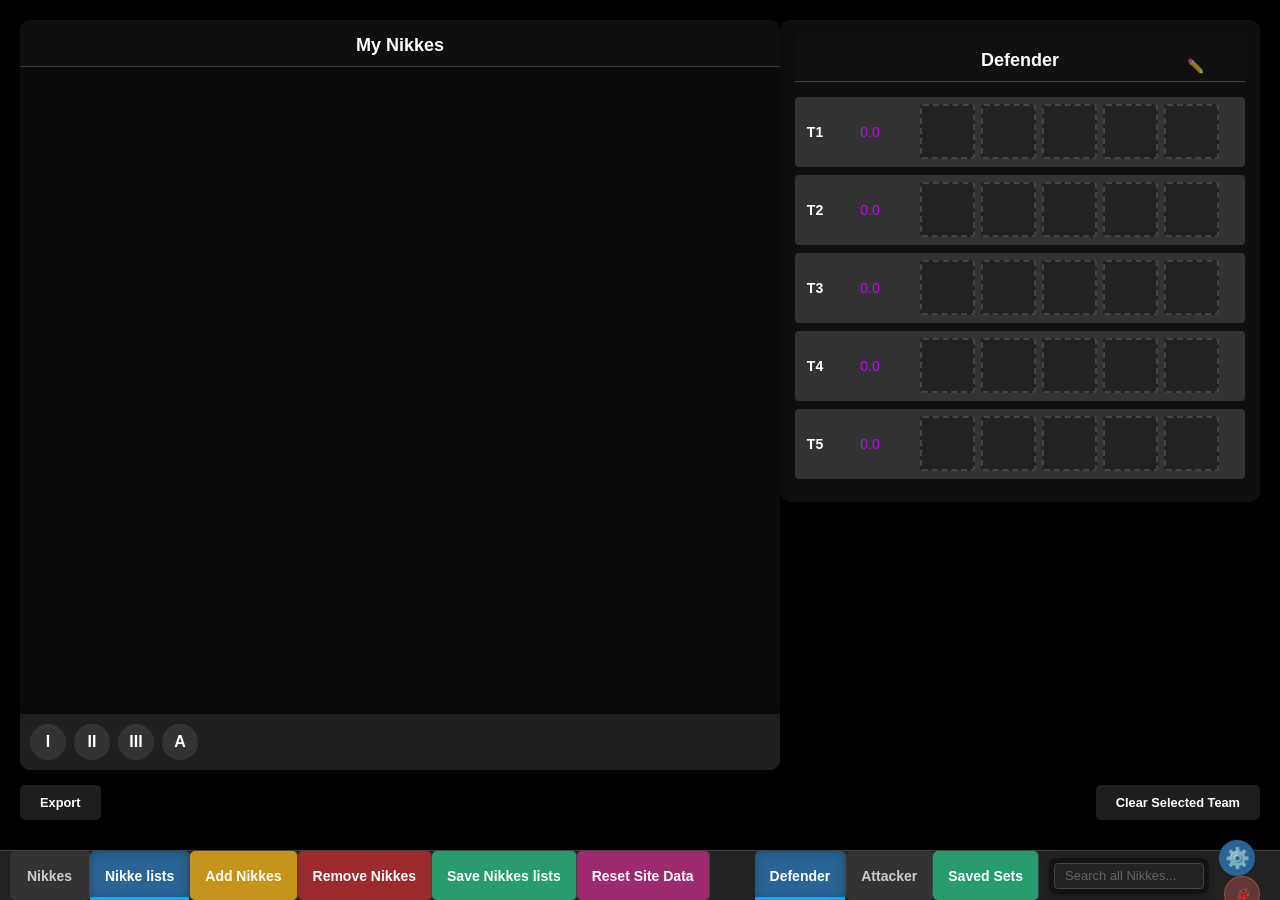
==== commit 2e5144d3: "fix filter" ====
--- a/index.html
+++ b/index.html
@@ -207,6 +207,7 @@
         </div>
         <div class="filter-wrapper">
             <button id="filterBtn" class="burst-btn filter-btn" onclick="event.stopPropagation(); event.preventDefault(); setTimeout(function() { toggleFilterPanel(); }, 10);"><i class="filter-icon">⚙️</i></button>
+            <button id="debugBtn" class="burst-btn debug-btn" onclick="event.stopPropagation(); event.preventDefault(); toggleFilterDebugMode();" title="Toggle Debug Mode"><i class="debug-icon">🐞</i></button>
         </div>
     </div>
 </div>
@@ -1201,13 +1202,22 @@
 
 
 <!-- Filter Panel (fixed position) -->
-<div id="filterPanel" class="filter-panel" style="display: block; width: 120px; height: auto;">
+<div id="filterPanel" class="filter-panel" style="display: block; width: 120px; height: auto; max-height: 90vh; overflow-y: auto;">
     <div class="filter-header">
         <h3 class="filter-title">Filters</h3>
         <button id="closeFilterBtn" class="close-filter-btn" onclick="event.stopPropagation(); event.preventDefault(); setTimeout(function() { hideFilterPanel(); }, 5);">✕</button>
     </div>
     <div class="filter-grid">
         <!-- Compact filter layout -->
+        <div class="filter-box compact">
+            <h4>Type</h4>
+            <div class="checkbox-group compact">
+                <label class="checkbox-label compact"><input type="checkbox" name="type" value="b1" onchange="updateFilters()"><span>I</span></label>
+                <label class="checkbox-label compact"><input type="checkbox" name="type" value="b2" onchange="updateFilters()"><span>II</span></label>
+                <label class="checkbox-label compact"><input type="checkbox" name="type" value="b3" onchange="updateFilters()"><span>III</span></label>
+                <label class="checkbox-label compact"><input type="checkbox" name="type" value="a" onchange="updateFilters()"><span>A</span></label>
+            </div>
+        </div>
         <div class="filter-box compact">
             <h4>Class</h4>
             <div class="checkbox-group compact">
--- a/styles.css
+++ b/styles.css
@@ -453,13 +453,13 @@
     background: none;
     border: none;
     color: rgba(255, 255, 255, 0.7);
-    font-size: 8px;
+    font-size: 10px;
     cursor: pointer;
     padding: 0;
-    width: 24px;
-    height: 24px;
-    min-width: 24px;
-    max-width: 24px;
+    width: 16px;
+    height: 16px;
+    min-width: 16px;
+    max-width: 16px;
     display: flex;
     align-items: center;
     justify-content: center;
@@ -1735,6 +1735,17 @@
     background-color: #3a7db6;
 }
 
+.debug-btn {
+    background-color: rgba(255, 100, 100, 0.3);
+    border: 1px solid rgba(255, 100, 100, 0.4);
+    font-size: 12px;
+    margin-left: 5px;
+}
+
+.debug-btn:hover {
+    background-color: rgba(255, 100, 100, 0.5);
+}
+
 .burst-btn.active {
     background-color: #2a6496;
     box-shadow: 0 0 8px rgba(42, 100, 150, 0.8);
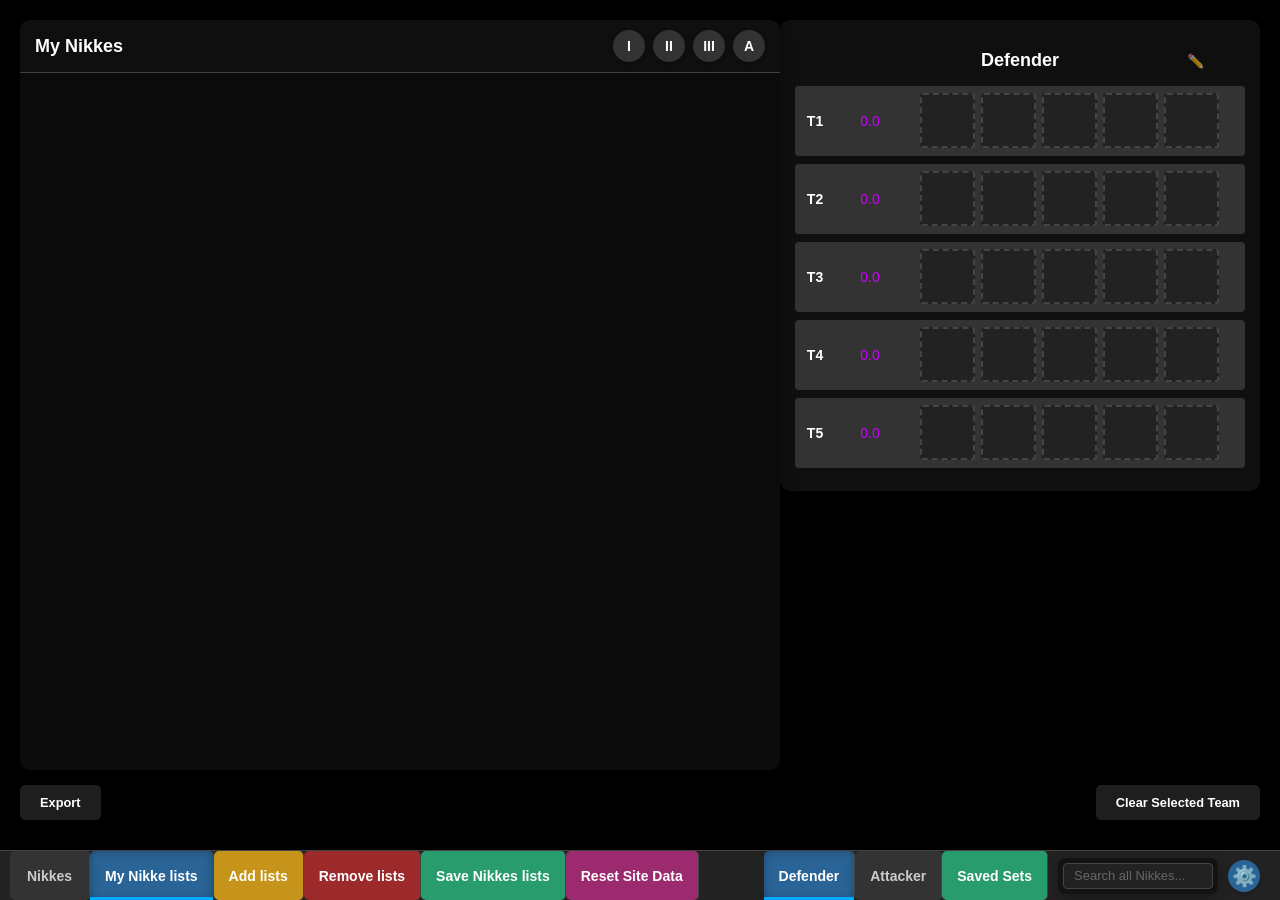
==== commit 254b196b: "adjust better css for moblie" ====
--- a/index.html
+++ b/index.html
@@ -173,9 +173,8 @@
 <!-- Tab System for My Nikkes -->
 <div class="toggle-tabs-container">
     <div class="toggle-container" id="toggleImagesContainer">
-        <h2 class="toggle-title">My Nikkes</h2>
-        <div class="toggle-images" id="toggleImages"></div>
-        <div class="search-filter-container">
+        <div class="toggle-header">
+            <h2 class="toggle-title">My Nikkes</h2>
             <div class="burst-filter-buttons">
                 <button class="burst-btn" data-value="b1">I</button>
                 <button class="burst-btn" data-value="b2">II</button>
@@ -183,6 +182,7 @@
                 <button class="burst-btn" data-value="a">A</button>
             </div>
         </div>
+        <div class="toggle-images" id="toggleImages"></div>
     </div>
 </div>
 
@@ -190,9 +190,9 @@
 <div class="tab-navigation">
     <div class="tab-group">
         <button class="tab-button" data-tab="gallery">Nikkes</button>
-        <button class="tab-button active" data-tab="toggleImages">Nikke lists</button>
-        <button class="tab-button import-toggle" id="importToggleBtn">Add Nikkes</button>
-        <button class="tab-button clear-toggle" id="clearToggleBtn">Remove Nikkes</button>
+        <button class="tab-button active" data-tab="toggleImages">My Nikke lists</button>
+        <button class="tab-button import-toggle" id="importToggleBtn">Add lists</button>
+        <button class="tab-button clear-toggle" id="clearToggleBtn">Remove lists</button>
         <button class="tab-button export-data" id="exportToggleDataBtn">Save Nikkes lists</button>
         <button class="tab-button reset-data" id="resetDataBtn" title="Reset all saved data (for troubleshooting)">Reset Site Data</button>
     </div>
@@ -207,7 +207,6 @@
         </div>
         <div class="filter-wrapper">
             <button id="filterBtn" class="burst-btn filter-btn" onclick="event.stopPropagation(); event.preventDefault(); setTimeout(function() { toggleFilterPanel(); }, 10);"><i class="filter-icon">⚙️</i></button>
-            <button id="debugBtn" class="burst-btn debug-btn" onclick="event.stopPropagation(); event.preventDefault(); toggleFilterDebugMode();" title="Toggle Debug Mode"><i class="debug-icon">🐞</i></button>
         </div>
     </div>
 </div>
@@ -1209,15 +1208,7 @@
     </div>
     <div class="filter-grid">
         <!-- Compact filter layout -->
-        <div class="filter-box compact">
-            <h4>Type</h4>
-            <div class="checkbox-group compact">
-                <label class="checkbox-label compact"><input type="checkbox" name="type" value="b1" onchange="updateFilters()"><span>I</span></label>
-                <label class="checkbox-label compact"><input type="checkbox" name="type" value="b2" onchange="updateFilters()"><span>II</span></label>
-                <label class="checkbox-label compact"><input type="checkbox" name="type" value="b3" onchange="updateFilters()"><span>III</span></label>
-                <label class="checkbox-label compact"><input type="checkbox" name="type" value="a" onchange="updateFilters()"><span>A</span></label>
-            </div>
-        </div>
+
         <div class="filter-box compact">
             <h4>Class</h4>
             <div class="checkbox-group compact">
--- a/styles.css
+++ b/styles.css
@@ -632,13 +632,36 @@
 .gallery-title, .toggle-title, .team-title {
     color: #fff;
     font-size: 18px;
-    margin: 0 0 15px 0;
-    padding: 15px 10px 10px;
-    border-bottom: 1px solid rgba(255, 255, 255, 0.2);
+    margin: 0;
+    padding: 15px 10px;
     text-align: center;
     display: block;
     width: 100%;
+}
+
+/* Toggle Header */
+.toggle-header {
+    display: flex;
+    align-items: center;
+    justify-content: space-between;
+    padding: 10px 15px;
+    border-bottom: 1px solid rgba(255, 255, 255, 0.2);
     background-color: rgba(17, 17, 17, 0.8);
+    margin-bottom: 15px;
+    width: 100%;
+}
+
+.toggle-header .toggle-title {
+    margin: 0;
+    padding: 0;
+    flex: 1;
+    text-align: left;
+}
+
+.toggle-header .burst-filter-buttons {
+    display: flex;
+    gap: 8px;
+    margin-left: 10px;
 }
 
 /* Team Title Container */
@@ -1701,9 +1724,9 @@
 }
 
 .burst-btn {
-    width: 36px;
-    height: 36px;
-    border-radius: 18px;
+    width: 32px;
+    height: 32px;
+    border-radius: 16px;
     background-color: #333;
     color: white;
     border: none;
@@ -1713,12 +1736,15 @@
     display: flex;
     align-items: center;
     justify-content: center;
-    font-size: 16px;
-    min-width: 36px;
+    font-size: 14px;
+    min-width: 32px;
+    box-shadow: 0 2px 4px rgba(0, 0, 0, 0.2);
 }
 
 .burst-btn:hover {
     background-color: #444;
+    transform: translateY(-1px);
+    box-shadow: 0 3px 6px rgba(0, 0, 0, 0.3);
 }
 
 .filter-wrapper {
@@ -1748,7 +1774,8 @@
 
 .burst-btn.active {
     background-color: #2a6496;
-    box-shadow: 0 0 8px rgba(42, 100, 150, 0.8);
+    box-shadow: 0 0 8px rgba(42, 100, 150, 0.8), 0 2px 4px rgba(0, 0, 0, 0.3);
+    transform: scale(1.05);
 }
 
 /* Search */
@@ -1844,7 +1871,7 @@
 
     .top-controls-wrapper {
         position: fixed;
-        top: 300px; /* Adjusted to match reduced team container height */
+        top: 30vh; /* Align with the top of toggle-container */
         left: 0;
         width: 100%;
         flex-direction: row;
@@ -1852,7 +1879,7 @@
         justify-content: space-between;
         margin-bottom: 0;
         padding: 5px;
-        z-index: 940;
+        z-index: 925; /* Between toggle-container and filter panel */
         background-color: rgba(17, 17, 17, 0.9); /* Add background for better visibility */
         border-bottom: 1px solid rgba(255, 255, 255, 0.1);
         height: 40px; /* Fixed height for consistency */
@@ -1884,23 +1911,23 @@
     }
 
     .filter-panel {
-        width: 45% !important;
+        width: 80% !important;
+        max-width: 150px !important;
         max-height: 75vh !important;
         padding: 14px !important;
-        max-width: 45vw !important;
-        width: 300px !important;
         font-size: 0.9em !important;
-        left: 7.5% !important;
-        right: auto !important;
+        left: auto !important;
+        right: 10px !important;
         top: 50px !important;
         margin: 0 !important;
-        transform: translateY(-100vh) !important; /* Start off-screen from top */
+        transform: translateX(100vw) !important; /* Start off-screen from right */
         display: block !important; /* Always in the DOM */
         border-radius: 14px !important;
+        z-index: 9999 !important; /* Ensure it's above everything */
     }
 
     .filter-panel.visible {
-        transform: translateY(0) !important;
+        transform: translateX(0) !important;
         opacity: 1 !important;
     }
 
@@ -2053,8 +2080,9 @@
         left: 0;
         right: 0;
         margin: 0 auto 0;
-        z-index: 1200;
+        z-index: 920; /* Lower z-index to prevent overlap with filter panel */
         padding: 0; /* Remove padding to accommodate search-filter-container */
+        overflow: hidden; /* Prevent content from spilling out */
     }
 
     /* Tab Navigation for mobile */
@@ -2063,6 +2091,12 @@
         flex-direction: column;
         padding: 0;
         background-color: rgba(34, 34, 34, 0.95);
+        z-index: 940; /* Ensure it's above other elements but below filter panel */
+        position: fixed;
+        bottom: 0;
+        left: 0;
+        right: 0;
+        width: 100%;
     }
 
     /* Adjust search and filter for mobile */
@@ -2121,14 +2155,16 @@
         left: 0;
         right: 0;
         width: 100%;
-        max-height: 35vh; /* Reduced height to save space */
+        max-height: 30vh; /* Further reduced height to save space */
         margin: 0;
         padding: 8px 5px;
         border-radius: 0 0 10px 10px; /* Round only bottom corners */
-        z-index: 950; /* Above most content but below search */
+        z-index: 930; /* Adjusted z-index to prevent overlap */
         overflow-y: auto;
         display: flex;
         flex-direction: column;
+        min-width: unset; /* Remove min-width constraint for mobile */
+        max-width: 100%; /* Ensure it doesn't exceed screen width */
     }
 
     #selectedContainer, #selectedContainer1, #selectedContainer2 {
@@ -2166,12 +2202,29 @@
     /* Smaller title on mobile */
     .gallery-title, .toggle-title, .team-title {
         font-size: 16px;
-        margin: 0 0 8px 0;
-        padding: 10px 5px 8px;
+        margin: 0;
+        padding: 10px 5px;
         display: block;
         text-align: center;
         width: 100%;
-        background-color: rgba(17, 17, 17, 0.9);
+    }
+
+    /* Toggle Header for mobile */
+    .toggle-header {
+        padding: 8px 10px;
+        flex-wrap: wrap;
+        gap: 5px;
+    }
+
+    .toggle-header .toggle-title {
+        font-size: 16px;
+        width: auto;
+        flex: 1;
+    }
+
+    .toggle-header .burst-filter-buttons {
+        gap: 5px;
+        margin-left: 5px;
     }
 
     /* Smaller team labels and scores on mobile */
@@ -2226,6 +2279,9 @@
         padding: 10px;
         justify-content: center;
         border-radius: 0 0 8px 8px; /* Round only bottom corners */
+        overflow-y: auto; /* Ensure scrolling works */
+        height: calc(100% - 50px); /* Account for header */
+        max-height: calc(100% - 50px); /* Ensure it doesn't overflow */
     }
 
     .toggle-item {
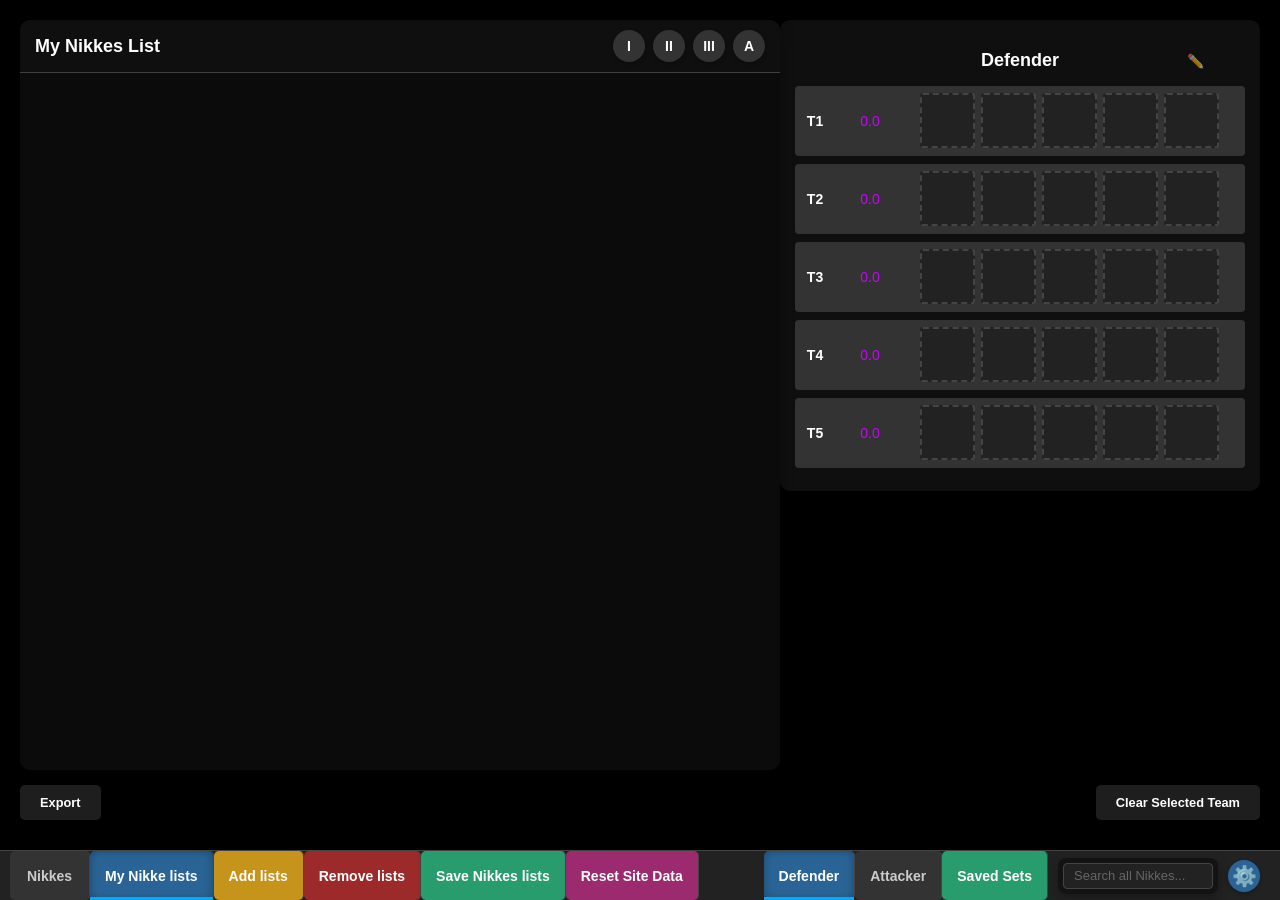
==== commit 071585aa: "remove some alert" ====
--- a/index.html
+++ b/index.html
@@ -174,7 +174,7 @@
 <div class="toggle-tabs-container">
     <div class="toggle-container" id="toggleImagesContainer">
         <div class="toggle-header">
-            <h2 class="toggle-title">My Nikkes</h2>
+            <h2 class="toggle-title">My Nikkes List</h2>
             <div class="burst-filter-buttons">
                 <button class="burst-btn" data-value="b1">I</button>
                 <button class="burst-btn" data-value="b2">II</button>
@@ -213,7 +213,15 @@
 
 <!-- Gallery Container -->
     <div class="gallery-container hidden">
-        <h2 class="gallery-title">Nikkes</h2>
+        <div class="gallery-header">
+            <h2 class="gallery-title">Nikkes</h2>
+            <div class="burst-filter-buttons">
+                <button class="burst-btn" data-value="b1">I</button>
+                <button class="burst-btn" data-value="b2">II</button>
+                <button class="burst-btn" data-value="b3">III</button>
+                <button class="burst-btn" data-value="a">A</button>
+            </div>
+        </div>
         <!-- Gallery -->
         <div class="gallery">
 
@@ -1060,68 +1068,107 @@
                     // Get the target element (where the item would be dropped)
                     const targetEl = evt.related;
 
-                    // Only add indicator if we're over a valid target
-                    if (targetEl && targetEl.classList.contains('image-slot')) {
+                    // Get the container
+                    const container = evt.to;
+
+                    // Get mouse position
+                    const mouseX = originalEvent.touches ?
+                        originalEvent.touches[0].clientX : originalEvent.clientX;
+                    const mouseY = originalEvent.touches ?
+                        originalEvent.touches[0].clientY : originalEvent.clientY;
+
+                    // Get the container's bounding rect
+                    const containerRect = container.getBoundingClientRect();
+
+                    // Check if we're near the left edge of the container
+                    const isNearLeftEdge = mouseX < containerRect.left + 40; // 40px threshold
+
+                    // Check if we're near the right edge of the container
+                    const isNearRightEdge = mouseX > containerRect.right - 40; // 40px threshold
+
+                    // Get all slots in this container
+                    const slots = Array.from(container.querySelectorAll('.image-slot'));
+
+                    // Special handling for edges
+                    if (isNearLeftEdge && slots.length > 0) {
+                        // Target the first slot
+                        const firstSlot = slots[0];
+                        // Create and add the target indicator
+                        const indicator = document.createElement('div');
+                        indicator.className = 'target-indicator';
+                        indicator.style.borderColor = 'rgba(0, 170, 255, 0.8)';
+                        indicator.style.boxShadow = '0 0 10px 2px rgba(0, 170, 255, 0.8)';
+                        firstSlot.appendChild(indicator);
+                    } else if (isNearRightEdge && slots.length > 0) {
+                        // Target the last slot
+                        const lastSlot = slots[slots.length - 1];
+                        // Create and add the target indicator
+                        const indicator = document.createElement('div');
+                        indicator.className = 'target-indicator';
+                        indicator.style.borderColor = 'rgba(0, 170, 255, 0.8)';
+                        indicator.style.boxShadow = '0 0 10px 2px rgba(0, 170, 255, 0.8)';
+                        lastSlot.appendChild(indicator);
+                    } else if (targetEl && targetEl.classList.contains('image-slot')) {
                         // Create and add the target indicator
                         const indicator = document.createElement('div');
                         indicator.className = 'target-indicator';
                         targetEl.appendChild(indicator);
-
-                        // Update the path indicator if we have touch or mouse position
-                        if (originalEvent.touches || originalEvent.clientX) {
-                            const pathIndicator = document.getElementById('dragPathIndicator');
-                            if (pathIndicator) {
-                                // Get current position
-                                const clientX = originalEvent.touches ?
-                                    originalEvent.touches[0].clientX : originalEvent.clientX;
-                                const clientY = originalEvent.touches ?
-                                    originalEvent.touches[0].clientY : originalEvent.clientY;
-
-                                // Get target position
-                                const targetRect = targetEl.getBoundingClientRect();
-                                const targetX = targetRect.left + targetRect.width / 2;
-                                const targetY = targetRect.top + targetRect.height / 2;
-
-                                // Draw path indicator
-                                const pathDot = document.createElement('div');
-                                pathDot.className = 'path-dot';
-                                pathDot.style.left = clientX + 'px';
-                                pathDot.style.top = clientY + 'px';
-                                pathIndicator.appendChild(pathDot);
-
-                                // Draw arrow to target
-                                const arrow = document.createElement('div');
-                                arrow.className = 'path-arrow';
-
-                                // Calculate angle for arrow
-                                const angle = Math.atan2(targetY - clientY, targetX - clientX) * 180 / Math.PI;
-                                arrow.style.transform = `rotate(${angle}deg)`;
-
-                                // Position arrow
-                                arrow.style.left = clientX + 'px';
-                                arrow.style.top = clientY + 'px';
-                                arrow.style.width = Math.sqrt(
-                                    Math.pow(targetX - clientX, 2) +
-                                    Math.pow(targetY - clientY, 2)
-                                ) + 'px';
-
-                                pathIndicator.appendChild(arrow);
-
-                                // Clean up old dots/arrows (keep only the most recent few)
-                                const maxIndicators = 3;
-                                const dots = pathIndicator.querySelectorAll('.path-dot');
-                                const arrows = pathIndicator.querySelectorAll('.path-arrow');
-
-                                if (dots.length > maxIndicators) {
-                                    for (let i = 0; i < dots.length - maxIndicators; i++) {
-                                        dots[i].remove();
-                                    }
+                    }
+
+                    // Update the path indicator if we have touch or mouse position
+                    if ((originalEvent.touches || originalEvent.clientX) && targetEl) {
+                        const pathIndicator = document.getElementById('dragPathIndicator');
+                        if (pathIndicator) {
+                            // Get current position
+                            const clientX = originalEvent.touches ?
+                                originalEvent.touches[0].clientX : originalEvent.clientX;
+                            const clientY = originalEvent.touches ?
+                                originalEvent.touches[0].clientY : originalEvent.clientY;
+
+                            // Get target position
+                            const targetRect = targetEl.getBoundingClientRect();
+                            const targetX = targetRect.left + targetRect.width / 2;
+                            const targetY = targetRect.top + targetRect.height / 2;
+
+                            // Draw path indicator
+                            const pathDot = document.createElement('div');
+                            pathDot.className = 'path-dot';
+                            pathDot.style.left = clientX + 'px';
+                            pathDot.style.top = clientY + 'px';
+                            pathIndicator.appendChild(pathDot);
+
+                            // Draw arrow to target
+                            const arrow = document.createElement('div');
+                            arrow.className = 'path-arrow';
+
+                            // Calculate angle for arrow
+                            const angle = Math.atan2(targetY - clientY, targetX - clientX) * 180 / Math.PI;
+                            arrow.style.transform = `rotate(${angle}deg)`;
+
+                            // Position arrow
+                            arrow.style.left = clientX + 'px';
+                            arrow.style.top = clientY + 'px';
+                            arrow.style.width = Math.sqrt(
+                                Math.pow(targetX - clientX, 2) +
+                                Math.pow(targetY - clientY, 2)
+                            ) + 'px';
+
+                            pathIndicator.appendChild(arrow);
+
+                            // Clean up old dots/arrows (keep only the most recent few)
+                            const maxIndicators = 3;
+                            const dots = pathIndicator.querySelectorAll('.path-dot');
+                            const arrows = pathIndicator.querySelectorAll('.path-arrow');
+
+                            if (dots.length > maxIndicators) {
+                                for (let i = 0; i < dots.length - maxIndicators; i++) {
+                                    dots[i].remove();
                                 }
-
-                                if (arrows.length > maxIndicators) {
-                                    for (let i = 0; i < arrows.length - maxIndicators; i++) {
-                                        arrows[i].remove();
-                                    }
+                            }
+
+                            if (arrows.length > maxIndicators) {
+                                for (let i = 0; i < arrows.length - maxIndicators; i++) {
+                                    arrows[i].remove();
                                 }
                             }
                         }
--- a/styles.css
+++ b/styles.css
@@ -639,8 +639,8 @@
     width: 100%;
 }
 
-/* Toggle Header */
-.toggle-header {
+/* Toggle Header and Gallery Header */
+.toggle-header, .gallery-header {
     display: flex;
     align-items: center;
     justify-content: space-between;
@@ -651,14 +651,14 @@
     width: 100%;
 }
 
-.toggle-header .toggle-title {
+.toggle-header .toggle-title, .gallery-header .gallery-title {
     margin: 0;
     padding: 0;
     flex: 1;
     text-align: left;
 }
 
-.toggle-header .burst-filter-buttons {
+.toggle-header .burst-filter-buttons, .gallery-header .burst-filter-buttons {
     display: flex;
     gap: 8px;
     margin-left: 10px;
@@ -910,12 +910,14 @@
     flex-shrink: 0 !important;
     flex-grow: 0 !important;
     position: relative !important;
+    transform: scale(0.95) !important;
+    transition: all 0.2s ease !important;
 }
 
 .sortable-fallback {
     opacity: 0.8;
-    transform: scale(1.05);
-    box-shadow: 0 5px 15px rgba(0, 0, 0, 0.3) !important;
+    transform: scale(1.05) !important;
+    box-shadow: 0 5px 15px rgba(0, 0, 0, 0.3), 0 0 8px rgba(66, 153, 225, 0.5) !important;
     border: 2px solid rgba(66, 153, 225, 0.8) !important;
     border-radius: 3px !important;
     pointer-events: none;
@@ -1574,15 +1576,21 @@
 /* Drag and drop styles */
 .toggle-item {
     cursor: grab;
+    transition: transform 0.2s, box-shadow 0.2s;
 }
 
 .toggle-item.dragging {
-    opacity: 0.5;
+    opacity: 0.7;
     cursor: grabbing;
     z-index: 1000;
     transform: scale(1.05);
-    box-shadow: 0 0 15px rgba(0, 170, 255, 0.7);
+    box-shadow: 0 0 15px rgba(0, 170, 255, 0.7), 0 5px 15px rgba(0, 0, 0, 0.3);
     transition: transform 0.1s, box-shadow 0.1s;
+}
+
+.toggle-item:hover {
+    transform: translateY(-2px);
+    box-shadow: 0 4px 8px rgba(0, 0, 0, 0.4);
 }
 
 .toggle-item:hover::before {
@@ -1599,11 +1607,11 @@
 }
 
 .toggle-item.drag-over {
-    border: 2px dashed #4CAF50;
-    box-shadow: 0 0 10px rgba(76, 175, 80, 0.7);
+    border: 2px dashed rgba(0, 170, 255, 0.8);
+    box-shadow: 0 0 10px rgba(0, 170, 255, 0.7);
     transform: scale(1.05);
     z-index: 999;
-    background-color: rgba(76, 175, 80, 0.1);
+    background-color: rgba(0, 170, 255, 0.1);
 }
 
 /* Drop indicator styles */
@@ -1615,6 +1623,7 @@
     z-index: 1001;
     box-shadow: 0 0 8px rgba(0, 170, 255, 0.8);
     pointer-events: none;
+    animation: pulse 1s infinite;
 }
 
 /* Pulse animation for drop indicator */
@@ -1622,14 +1631,17 @@
     0% {
         opacity: 0.6;
         box-shadow: 0 0 5px rgba(0, 170, 255, 0.6);
+        background-color: rgba(0, 170, 255, 0.7);
     }
     50% {
         opacity: 1;
         box-shadow: 0 0 15px rgba(0, 170, 255, 1);
+        background-color: rgba(0, 170, 255, 1);
     }
     100% {
         opacity: 0.6;
         box-shadow: 0 0 5px rgba(0, 170, 255, 0.6);
+        background-color: rgba(0, 170, 255, 0.7);
     }
 }
 
@@ -1643,11 +1655,31 @@
     border: 2px dashed #00AAFF;
     border-radius: 6px;
     background-color: rgba(0, 170, 255, 0.1);
-    box-shadow: inset 0 0 10px rgba(0, 170, 255, 0.3);
+    box-shadow: inset 0 0 10px rgba(0, 170, 255, 0.3), 0 0 15px rgba(0, 170, 255, 0.5);
     pointer-events: none;
     z-index: 999;
     position: relative;
     margin: 0;
+    animation: pulse-placeholder 1.5s infinite;
+}
+
+/* Pulse animation for placeholder */
+@keyframes pulse-placeholder {
+    0% {
+        border-color: rgba(0, 170, 255, 0.6);
+        background-color: rgba(0, 170, 255, 0.1);
+        box-shadow: inset 0 0 10px rgba(0, 170, 255, 0.3), 0 0 10px rgba(0, 170, 255, 0.3);
+    }
+    50% {
+        border-color: rgba(0, 170, 255, 1);
+        background-color: rgba(0, 170, 255, 0.2);
+        box-shadow: inset 0 0 15px rgba(0, 170, 255, 0.5), 0 0 20px rgba(0, 170, 255, 0.5);
+    }
+    100% {
+        border-color: rgba(0, 170, 255, 0.6);
+        background-color: rgba(0, 170, 255, 0.1);
+        box-shadow: inset 0 0 10px rgba(0, 170, 255, 0.3), 0 0 10px rgba(0, 170, 255, 0.3);
+    }
 }
 
 /* Add to Toggle button */
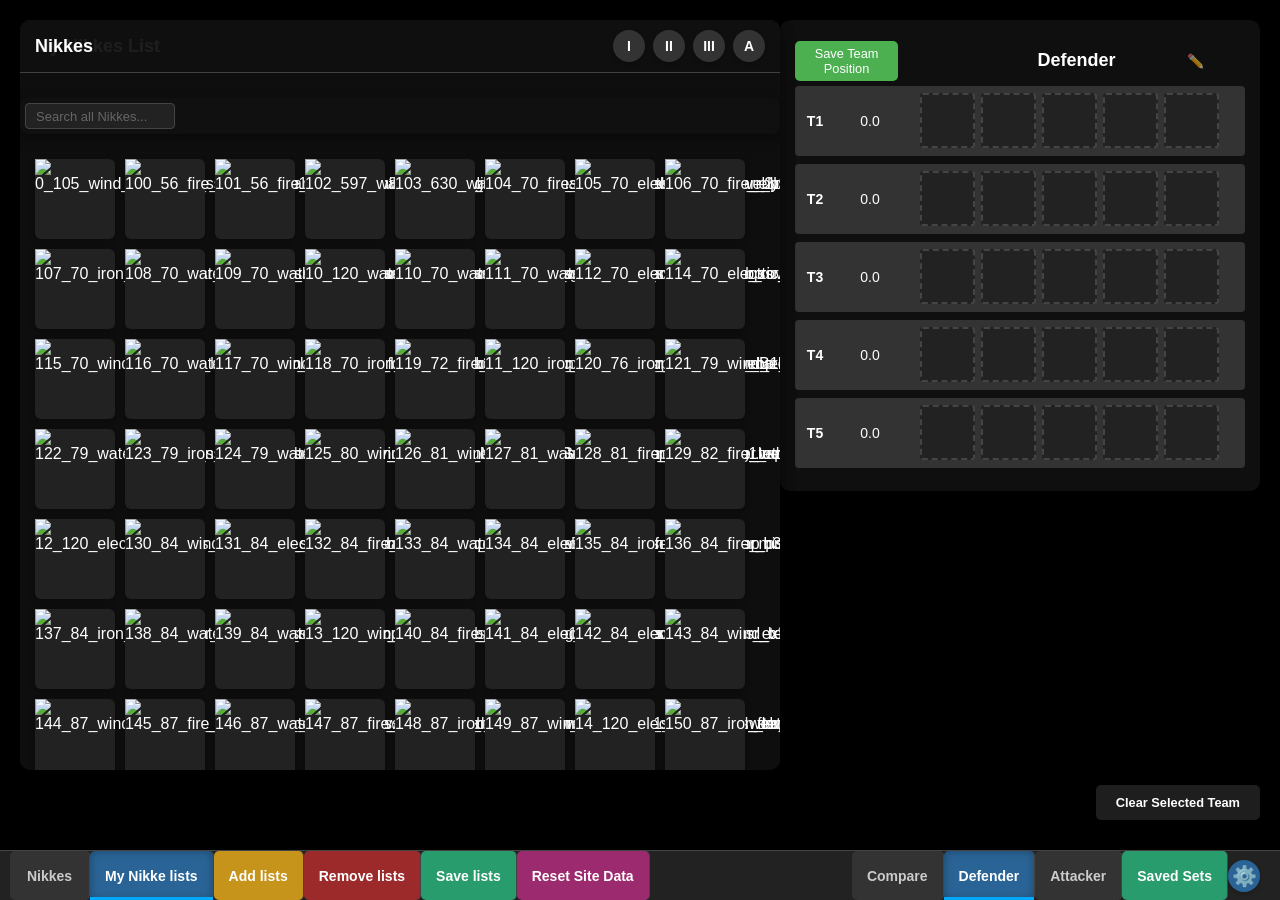
==== commit 7be64501: "change image-attribute" ====
--- a/index.html
+++ b/index.html
@@ -7,7 +7,7 @@
     <meta http-equiv="X-UA-Compatible" content="IE=edge">
     <meta name="viewport" content="width=device-width, initial-scale=1.0">
     <title>Nikkes Arena</title>
-    <link rel="icon" href="image/favicon.ico" type="image/x-icon">
+    <link rel="icon" href="https://raw.githubusercontent.com/sirentide/public-host/refs/heads/master/image-id/favicon.ico" type="image/x-icon">
     <script src="https://html2canvas.hertzen.com/dist/html2canvas.min.js"></script>
     <script src="https://cdnjs.cloudflare.com/ajax/libs/FileSaver.js/2.0.5/FileSaver.min.js"></script>
     <script src="https://cdnjs.cloudflare.com/ajax/libs/lz-string/1.4.4/lz-string.min.js"></script>
@@ -30,6 +30,8 @@
     <!-- Team Set 1 -->
     <div class="fixed-team-container" id="teamSet1" data-team-set="1">
         <div class="team-title-container">
+            <button class="save-team-position-btn" onclick="saveTeamPosition('1')" style="margin-right: 10px; background-color: #4CAF50; color: white; border: none; border-radius: 5px; padding: 5px 10px; cursor: pointer;">Save Team Position</button>
+            <span id="saveStatus1" style="margin-right: 10px; font-size: 14px; color: green; display: none;">Saved!</span>
             <h2 class="team-title">Defender</h2>
             <button class="edit-team-name-btn" onclick="editTeamName('1')">✏️</button>
         </div>
@@ -95,6 +97,8 @@
     <!-- Team Set 2 -->
     <div class="fixed-team-container hidden" id="teamSet2" data-team-set="2">
         <div class="team-title-container">
+            <button class="save-team-position-btn" onclick="saveTeamPosition('2')" style="margin-right: 10px; background-color: #4CAF50; color: white; border: none; border-radius: 5px; padding: 5px 10px; cursor: pointer;">Save Team Position</button>
+            <span id="saveStatus2" style="margin-right: 10px; font-size: 14px; color: green; display: none;">Saved!</span>
             <h2 class="team-title">Attacker</h2>
             <button class="edit-team-name-btn" onclick="editTeamName('2')">✏️</button>
         </div>
@@ -166,7 +170,6 @@
 
 <!-- Fixed bottom buttons -->
 <div class="bottom-buttons">
-    <button id="exportBtn" class="fixed-button left">Export</button>
     <button id="clearSelectionBtn" class="fixed-button right">Clear Selected Team</button>
 </div>
 
@@ -182,6 +185,11 @@
                 <button class="burst-btn" data-value="a">A</button>
             </div>
         </div>
+        <div class="search-wrapper" style="margin: 10px 0;">
+            <div class="search-bar">
+                <input type="text" id="toggleNikkesSearchInput" placeholder="Search My Nikkes...">
+            </div>
+        </div>
         <div class="toggle-images" id="toggleImages"></div>
     </div>
 </div>
@@ -193,18 +201,15 @@
         <button class="tab-button active" data-tab="toggleImages">My Nikke lists</button>
         <button class="tab-button import-toggle" id="importToggleBtn">Add lists</button>
         <button class="tab-button clear-toggle" id="clearToggleBtn">Remove lists</button>
-        <button class="tab-button export-data" id="exportToggleDataBtn">Save Nikkes lists</button>
+        <button class="tab-button export-data" id="exportToggleDataBtn">Save lists</button>
         <button class="tab-button reset-data" id="resetDataBtn" title="Reset all saved data (for troubleshooting)">Reset Site Data</button>
     </div>
     <div class="tab-group">
+        <button id="exportBtn" class="tab-button">Compare</button>
         <button class="tab-button team-tab active" data-set="1">Defender</button>
         <button class="tab-button team-tab" data-set="2">Attacker</button>
         <button class="tab-button saved-sets" id="savedSetsBtn">Saved Sets</button>
-        <div class="search-wrapper">
-            <div class="search-bar">
-                <input type="text" id="myNikkesSearchInput" placeholder="Search all Nikkes...">
-            </div>
-        </div>
+
         <div class="filter-wrapper">
             <button id="filterBtn" class="burst-btn filter-btn" onclick="event.stopPropagation(); event.preventDefault(); setTimeout(function() { toggleFilterPanel(); }, 10);"><i class="filter-icon">⚙️</i></button>
         </div>
@@ -212,7 +217,7 @@
 </div>
 
 <!-- Gallery Container -->
-    <div class="gallery-container hidden">
+    <div class="gallery-container">
         <div class="gallery-header">
             <h2 class="gallery-title">Nikkes</h2>
             <div class="burst-filter-buttons">
@@ -222,778 +227,792 @@
                 <button class="burst-btn" data-value="a">A</button>
             </div>
         </div>
+        <div class="search-wrapper" style="margin: 10px 0;">
+            <div class="search-bar">
+                <input type="text" id="myNikkesSearchInput" placeholder="Search all Nikkes...">
+            </div>
+        </div>
         <!-- Gallery -->
         <div class="gallery">
 
-
-        <div class="photo" data-number="105" data-name="Asuka Shikinami Langley" data-type="b3" data-position="atk" data-faction="abnormal" data-rarity="ssr" data-weapon="ar">
-            <img crossorigin="anonymous" src="image/105_abnormal_ssr_b3_atk_ar_Asuka Shikinami Langley.webp" alt="105_abnormal_ssr_b3_atk_ar_Asuka Shikinami Langley.webp">
-        </div>
-
-
-        <div class="photo" data-number="108" data-name="soline" data-type="b3" data-position="atk" data-faction="elysion" data-rarity="ssr" data-weapon="smg">
-            <img src="image/108_elysion_ssr_b3_atk_smg_soline.webp" alt="108_elysion_ssr_b3_atk_smg_soline.webp">
-        </div>
-
-
-        <div class="photo" data-number="108" data-name="crow" data-type="b1" data-position="def" data-faction="missilis" data-rarity="ssr" data-weapon="smg">
-            <img src="image/108_missilis_ssr_b1_def_smg_crow.webp" alt="108_missilis_ssr_b1_def_smg_crow.webp">
-        </div>
-
-
-        <div class="photo" data-number="108" data-name="quency" data-type="b2" data-position="sp" data-faction="missilis" data-rarity="ssr" data-weapon="smg">
-            <img src="image/108_missilis_ssr_b2_sp_smg_quency.webp" alt="108_missilis_ssr_b2_sp_smg_quency.webp">
-        </div>
-
-
-        <div class="photo" data-number="112" data-name="n102" data-type="b1" data-position="sp" data-faction="missilis" data-rarity="ssr" data-weapon="rl">
-            <img src="image/112_missilis_ssr_b1_sp_rl_n102.webp" alt="112_missilis_ssr_b1_sp_rl_n102.webp">
-        </div>
-
-
-        <div class="photo" data-number="112" data-name="yuni" data-type="b2" data-position="def" data-faction="missilis" data-rarity="ssr" data-weapon="rl">
-            <img src="image/112_missilis_ssr_b2_def_rl_yuni.webp" alt="112_missilis_ssr_b2_def_rl_yuni.webp">
-        </div>
-
-
-        <div class="photo" data-number="112" data-name="ein" data-type="b3" data-position="atk" data-faction="missilis" data-rarity="ssr" data-weapon="snr">
-            <img src="image/112_missilis_ssr_b3_atk_snr_ein.webp" alt="112_missilis_ssr_b3_atk_snr_ein.webp">
-        </div>
-
-
-        <div class="photo" data-number="112" data-name="belorta" data-type="b2" data-position="atk" data-faction="tetra" data-rarity="sr" data-weapon="rl">
-            <img src="image/112_tetra_sr_b2_atk_rl_belorta.webp" alt="112_tetra_sr_b2_atk_rl_belorta.webp">
-        </div>
-
-
-        <div class="photo" data-number="116" data-name="laplace" data-type="b3" data-position="atk" data-faction="missilis" data-rarity="ssr" data-weapon="rl">
-            <img src="image/116_missilis_ssr_b3_atk_rl_laplace.webp" alt="116_missilis_ssr_b3_atk_rl_laplace.webp">
-        </div>
-
-
-        <div class="photo" data-number="120" data-name="solderfa" data-type="b2" data-position="def" data-faction="elysion" data-rarity="r" data-weapon="sg">
-            <img src="image/120_elysion_r_b2_def_sg_solderfa.webp" alt="120_elysion_r_b2_def_sg_solderfa.webp">
-        </div>
-
-
-        <div class="photo" data-number="120" data-name="poli" data-type="b2" data-position="def" data-faction="elysion" data-rarity="ssr" data-weapon="sg">
-            <img src="image/120_elysion_ssr_b2_def_sg_poli.webp" alt="120_elysion_ssr_b2_def_sg_poli.webp">
-        </div>
-
-
-        <div class="photo" data-number="120" data-name="marciana" data-type="b2" data-position="sp" data-faction="elysion" data-rarity="ssr" data-weapon="sg">
-            <img src="image/120_elysion_ssr_b2_sp_sg_marciana.webp" alt="120_elysion_ssr_b2_sp_sg_marciana.webp">
-        </div>
-
-
-        <div class="photo" data-number="120" data-name="ether" data-type="b1" data-position="sp" data-faction="missilis" data-rarity="ssr" data-weapon="sg">
-            <img src="image/120_missilis_ssr_b1_sp_sg_ether.webp" alt="120_missilis_ssr_b1_sp_sg_ether.webp">
-        </div>
-
-
-        <div class="photo" data-number="120" data-name="guilty" data-type="b2" data-position="atk" data-faction="missilis" data-rarity="ssr" data-weapon="sg">
-            <img src="image/120_missilis_ssr_b2_atk_sg_guilty.webp" alt="120_missilis_ssr_b2_atk_sg_guilty.webp">
-        </div>
-
-
-        <div class="photo" data-number="120" data-name="naga" data-type="b2" data-position="sp" data-faction="missilis" data-rarity="ssr" data-weapon="sg">
-            <img src="image/120_missilis_ssr_b2_sp_sg_naga.webp" alt="120_missilis_ssr_b2_sp_sg_naga.webp">
-        </div>
-
-
-        <div class="photo" data-number="120" data-name="isabel" data-type="B3" data-position="sg" data-faction="pilgrim" data-rarity="ssr" data-weapon="atk">
-            <img src="image/120_pilgrim_ssr_B3_sg_atk_isabel.webp" alt="120_pilgrim_ssr_B3_sg_atk_isabel.webp">
-        </div>
-
-
-        <div class="photo" data-number="120" data-name="mary" data-type="b1" data-position="sp" data-faction="tetra" data-rarity="ssr" data-weapon="sg">
-            <img src="image/120_tetra_ssr_b1_sp_sg_mary.webp" alt="120_tetra_ssr_b1_sp_sg_mary.webp">
-        </div>
-
-
-        <div class="photo" data-number="120" data-name="leona" data-type="b2" data-position="sp" data-faction="tetra" data-rarity="ssr" data-weapon="sg">
-            <img src="image/120_tetra_ssr_b2_sp_sg_leona.webp" alt="120_tetra_ssr_b2_sp_sg_leona.webp">
-        </div>
-
-
-        <div class="photo" data-number="120" data-name="neve" data-type="b3" data-position="sg" data-faction="tetra" data-rarity="ssr" data-weapon="atk">
-            <img src="image/120_tetra_ssr_b3_sg_atk_neve.webp" alt="120_tetra_ssr_b3_sg_atk_neve.webp">
-        </div>
-
-
-        <div class="photo" data-number="126" data-name="grave" data-type="b2" data-position="sp" data-faction="pilgrim" data-rarity="ssr" data-weapon="ar">
-            <img src="image/126_pilgrim_ssr_b2_sp_ar_grave.webp" alt="126_pilgrim_ssr_b2_sp_ar_grave.webp">
-        </div>
-
-
-        <div class="photo" data-number="128" data-name="Privaty Unkind Maid" data-type="b3" data-position="atk" data-faction="elysion" data-rarity="ssr" data-weapon="sg">
-            <img src="image/128_elysion_ssr_b3_atk_sg_Privaty Unkind Maid.webp" alt="128_elysion_ssr_b3_atk_sg_Privaty Unkind Maid.webp">
-        </div>
-
-
-        <div class="photo" data-number="130" data-name="anis sparkling summer" data-type="b3" data-position="sp" data-faction="tetra" data-rarity="ssr" data-weapon="sg">
-            <img src="image/130_tetra_ssr_b3_sp_sg_anis sparkling summer.webp" alt="130_tetra_ssr_b3_sp_sg_anis sparkling summer.webp">
-        </div>
-
-
-        <div class="photo" data-number="132" data-name="mana" data-type="b3" data-position="atk" data-faction="missilis" data-rarity="ssr" data-weapon="ar">
-            <img src="image/132_missilis_ssr_b3_atk_ar_mana.webp" alt="132_missilis_ssr_b3_atk_ar_mana.webp">
-        </div>
-
-
-        <div class="photo" data-number="137" data-name="scarletblackshadow" data-type="b3" data-position="atk" data-faction="pilgrim" data-rarity="ssr" data-weapon="rl">
-            <img src="image/137_pilgrim_ssr_b3_atk_rl_scarletblackshadow.webp" alt="137_pilgrim_ssr_b3_atk_rl_scarletblackshadow.webp">
-        </div>
-
-
-        <div class="photo" data-number="145" data-name="harran" data-type="b3" data-position="snr" data-faction="pilgrim" data-rarity="ssr" data-weapon="atk">
-            <img src="image/145_pilgrim_ssr_b3_snr_atk_harran.webp" alt="145_pilgrim_ssr_b3_snr_atk_harran.webp">
-        </div>
-
-
-        <div class="photo" data-number="149" data-name="mana" data-type="b3" data-position="atk" data-faction="missilis" data-rarity="ssr" data-weapon="ar">
-            <img src="image/149_missilis_ssr_b3_atk_ar_mana.webp" alt="149_missilis_ssr_b3_atk_ar_mana.webp">
-        </div>
-
-
-        <div class="photo" data-number="157" data-name="scarlet" data-type="b3" data-position="atk" data-faction="pilgrim" data-rarity="ssr" data-weapon="ar">
-            <img src="image/157_pilgrim_ssr_b3_atk_ar_scarlet.webp" alt="157_pilgrim_ssr_b3_atk_ar_scarlet.webp">
-        </div>
-
-
-        <div class="photo" data-number="168" data-name="power" data-type="b3" data-position="atk" data-faction="abnormal" data-rarity="ssr" data-weapon="rl">
-            <img src="image/168_abnormal_ssr_b3_atk_rl_power.webp" alt="168_abnormal_ssr_b3_atk_rl_power.webp">
-        </div>
-
-
-        <div class="photo" data-number="168" data-name="anchor" data-type="b1" data-position="def" data-faction="elysion" data-rarity="sr" data-weapon="rl">
-            <img src="image/168_elysion_sr_b1_def_rl_anchor.webp" alt="168_elysion_sr_b1_def_rl_anchor.webp">
-        </div>
-
-
-        <div class="photo" data-number="168" data-name="Anchor Innocent Maid" data-type="b2" data-position="sp" data-faction="elysion" data-rarity="ssr" data-weapon="rl">
-            <img src="image/168_elysion_ssr_b2_sp_rl_Anchor Innocent Maid.webp" alt="168_elysion_ssr_b2_sp_rl_Anchor Innocent Maid.webp">
-        </div>
-
-
-        <div class="photo" data-number="168" data-name="vesti" data-type="b3" data-position="atk" data-faction="elysion" data-rarity="ssr" data-weapon="rl">
-            <img src="image/168_elysion_ssr_b3_atk_rl_vesti.webp" alt="168_elysion_ssr_b3_atk_rl_vesti.webp">
-        </div>
-
-
-        <div class="photo" data-number="168" data-name="quiry" data-type="b3" data-position="sp" data-faction="elysion" data-rarity="ssr" data-weapon="rl">
-            <img src="image/168_elysion_ssr_b3_sp_rl_quiry.webp" alt="168_elysion_ssr_b3_sp_rl_quiry.webp">
-        </div>
-
-
-        <div class="photo" data-number="168" data-name="tia" data-type="b1" data-position="def" data-faction="missilis" data-rarity="ssr" data-weapon="rl">
-            <img src="image/168_missilis_ssr_b1_def_rl_tia.webp" alt="168_missilis_ssr_b1_def_rl_tia.webp">
-        </div>
-
-
-        <div class="photo" data-number="168" data-name="Anne Miracle Fairy" data-type="b2" data-position="sp" data-faction="missilis" data-rarity="ssr" data-weapon="rl">
-            <img src="image/168_missilis_ssr_b2_sp_rl_Anne Miracle Fairy.webp" alt="168_missilis_ssr_b2_sp_rl_Anne Miracle Fairy.webp">
-        </div>
-
-
-        <div class="photo" data-number="168" data-name="mica" data-type="b1" data-position="sp" data-faction="tetra" data-rarity="sr" data-weapon="rl">
-            <img src="image/168_tetra_sr_b1_sp_rl_mica.webp" alt="168_tetra_sr_b1_sp_rl_mica.webp">
-        </div>
-
-
-        <div class="photo" data-number="168" data-name="noise" data-type="b1" data-position="sp" data-faction="tetra" data-rarity="ssr" data-weapon="rl">
-            <img src="image/168_tetra_ssr_b1_sp_rl_noise.webp" alt="168_tetra_ssr_b1_sp_rl_noise.webp">
-        </div>
-
-
-        <div class="photo" data-number="168" data-name="micax" data-type="b1" data-position="sp" data-faction="tetra" data-rarity="ssr" data-weapon="smg">
-            <img src="image/168_tetra_ssr_b1_sp_smg_micax.webp" alt="168_tetra_ssr_b1_sp_smg_micax.webp">
-        </div>
-
-
-        <div class="photo" data-number="168" data-name="bay" data-type="b2" data-position="def" data-faction="tetra" data-rarity="ssr" data-weapon="rl">
-            <img src="image/168_tetra_ssr_b2_def_rl_bay.webp" alt="168_tetra_ssr_b2_def_rl_bay.webp">
-        </div>
-
-
-        <div class="photo" data-number="168" data-name="biscuit" data-type="b2" data-position="sp" data-faction="tetra" data-rarity="ssr" data-weapon="rl">
-            <img src="image/168_tetra_ssr_b2_sp_rl_biscuit.webp" alt="168_tetra_ssr_b2_sp_rl_biscuit.webp">
-        </div>
-
-
-        <div class="photo" data-number="174" data-name="rapunzel" data-type="b1" data-position="sp" data-faction="pilgrim" data-rarity="ssr" data-weapon="rl">
-            <img src="image/174_pilgrim_ssr_b1_sp_rl_rapunzel.webp" alt="174_pilgrim_ssr_b1_sp_rl_rapunzel.webp">
-        </div>
-
-
-        <div class="photo" data-number="18" data-name="Snow White Innocent Day" data-type="b3" data-position="atk" data-faction="pilgrim" data-rarity="ssr" data-weapon="ar">
-            <img src="image/18_pilgrim_ssr_b3_atk_ar_Snow White Innocent Day.webp" alt="18_pilgrim_ssr_b3_atk_ar_Snow White Innocent Day.webp">
-        </div>
-
-
-        <div class="photo" data-number="210" data-name="zwei" data-type="b1" data-position="sp" data-faction="elysion" data-rarity="ssr" data-weapon="sg">
-            <img src="image/210_elysion_ssr_b1_sp_sg_zwei.webp" alt="210_elysion_ssr_b1_sp_sg_zwei.webp">
-        </div>
-
-
-        <div class="photo" data-number="216" data-name="micax2" data-type="b1" data-position="sp" data-faction="tetra" data-rarity="ssr" data-weapon="smg">
-            <img src="image/216_tetra_ssr_b1_sp_smg_micax2.webp" alt="216_tetra_ssr_b1_sp_smg_micax2.webp">
-        </div>
-
-
-        <div class="photo" data-number="230" data-name="pascal" data-type="b1" data-position="sp" data-faction="abnormal" data-rarity="sr" data-weapon="snr">
-            <img src="image/230_abnormal_sr_b1_sp_snr_pascal.webp" alt="230_abnormal_sr_b1_sp_snr_pascal.webp">
-        </div>
-
-
-        <div class="photo" data-number="234" data-name="a2" data-type="b3" data-position="atk" data-faction="abnormal" data-rarity="ssr" data-weapon="rl">
-            <img src="image/234_abnormal_ssr_b3_atk_rl_a2.webp" alt="234_abnormal_ssr_b3_atk_rl_a2.webp">
-        </div>
-
-
-        <div class="photo" data-number="252" data-name="nihilister" data-type="b2" data-position="snr" data-faction="pilgrim" data-rarity="ssr" data-weapon="atk">
-            <img src="image/252_pilgrim_ssr_b2_snr_atk_nihilister.webp" alt="252_pilgrim_ssr_b2_snr_atk_nihilister.webp">
-        </div>
-
-
-        <div class="photo" data-number="261" data-name="laplace" data-type="b3" data-position="atk" data-faction="missilis" data-rarity="ssr" data-weapon="rl">
-            <img src="image/261_missilis_ssr_b3_atk_rl_laplace.webp" alt="261_missilis_ssr_b3_atk_rl_laplace.webp">
-        </div>
-
-
-        <div class="photo" data-number="270" data-name="neon" data-type="b1" data-position="sp" data-faction="elysion" data-rarity="sr" data-weapon="sg">
-            <img src="image/270_elysion_sr_b1_sp_sg_neon.webp" alt="270_elysion_sr_b1_sp_sg_neon.webp">
-        </div>
-
-
-        <div class="photo" data-number="270" data-name="maiden" data-type="b3" data-position="atk" data-faction="elysion" data-rarity="ssr" data-weapon="sg">
-            <img src="image/270_elysion_ssr_b3_atk_sg_maiden.webp" alt="270_elysion_ssr_b3_atk_sg_maiden.webp">
-        </div>
-
-
-        <div class="photo" data-number="270" data-name="product23" data-type="b2" data-position="sp" data-faction="missilis" data-rarity="r" data-weapon="sg">
-            <img src="image/270_missilis_r_b2_sp_sg_product23.webp" alt="270_missilis_r_b2_sp_sg_product23.webp">
-        </div>
-
-
-        <div class="photo" data-number="270" data-name="pepper" data-type="b1" data-position="sp" data-faction="missilis" data-rarity="ssr" data-weapon="sg">
-            <img src="image/270_missilis_ssr_b1_sp_sg_pepper.webp" alt="270_missilis_ssr_b1_sp_sg_pepper.webp">
-        </div>
-
-
-        <div class="photo" data-number="270" data-name="drake" data-type="b3" data-position="atk" data-faction="missilis" data-rarity="ssr" data-weapon="sg">
-            <img src="image/270_missilis_ssr_b3_atk_sg_drake.webp" alt="270_missilis_ssr_b3_atk_sg_drake.webp">
-        </div>
-
-
-        <div class="photo" data-number="270" data-name="viper" data-type="b2" data-position="atk" data-faction="tetra" data-rarity="ssr" data-weapon="sg">
-            <img src="image/270_tetra_ssr_b2_atk_sg_viper.webp" alt="270_tetra_ssr_b2_atk_sg_viper.webp">
-        </div>
-
-
-        <div class="photo" data-number="270" data-name="noir" data-type="b3" data-position="atk" data-faction="tetra" data-rarity="ssr" data-weapon="sg">
-            <img src="image/270_tetra_ssr_b3_atk_sg_noir.webp" alt="270_tetra_ssr_b3_atk_sg_noir.webp">
-        </div>
-
-
-        <div class="photo" data-number="270" data-name="Soda Twinkling Bunny" data-type="b3" data-position="atk" data-faction="tetra" data-rarity="ssr" data-weapon="sg">
-            <img src="image/270_tetra_ssr_b3_atk_sg_Soda Twinkling Bunny.webp" alt="270_tetra_ssr_b3_atk_sg_Soda Twinkling Bunny.webp">
-        </div>
-
-
-        <div class="photo" data-number="270" data-name="sugar" data-type="b3" data-position="atk" data-faction="tetra" data-rarity="ssr" data-weapon="sg">
-            <img src="image/270_tetra_ssr_b3_atk_sg_sugar.webp" alt="270_tetra_ssr_b3_atk_sg_sugar.webp">
-        </div>
-
-
-        <div class="photo" data-number="273" data-name="maiden ice rose" data-type="b3" data-position="def" data-faction="elysion" data-rarity="ssr" data-weapon="rl">
-            <img src="image/273_elysion_ssr_b3_def_rl_maiden ice rose.webp" alt="273_elysion_ssr_b3_def_rl_maiden ice rose.webp">
-        </div>
-
-
-        <div class="photo" data-number="360" data-name="noah" data-type="b2" data-position="def" data-faction="pilgrim" data-rarity="ssr" data-weapon="rl">
-            <img src="image/360_pilgrim_ssr_b2_def_rl_noah.webp" alt="360_pilgrim_ssr_b2_def_rl_noah.webp">
-        </div>
-
-
-        <div class="photo" data-number="36" data-name="rem" data-type="b2" data-position="sp" data-faction="abnormal" data-rarity="ssr" data-weapon="mg">
-            <img src="image/36_abnormal_ssr_b2_sp_mg_rem.webp" alt="36_abnormal_ssr_b2_sp_mg_rem.webp">
-        </div>
-
-
-        <div class="photo" data-number="36" data-name="asuka wille" data-type="b3" data-position="atk" data-faction="abnormal" data-rarity="ssr" data-weapon="ar">
-            <img src="image/36_abnormal_ssr_b3_atk_ar_asuka wille.webp" alt="36_abnormal_ssr_b3_atk_ar_asuka wille.webp">
-        </div>
-
-
-        <div class="photo" data-number="36" data-name="rei ayanami" data-type="b3" data-position="atk" data-faction="abnormal" data-rarity="ssr" data-weapon="mg">
-            <img src="image/36_abnormal_ssr_b3_atk_mg_rei ayanami.webp" alt="36_abnormal_ssr_b3_atk_mg_rei ayanami.webp">
-        </div>
-
-
-        <div class="photo" data-number="36" data-name="emma" data-type="b1" data-position="sp" data-faction="elysion" data-rarity="ssr" data-weapon="mg">
-            <img src="image/36_elysion_ssr_b1_sp_mg_emma.webp" alt="36_elysion_ssr_b1_sp_mg_emma.webp">
-        </div>
-
-
-        <div class="photo" data-number="36" data-name="diesel" data-type="b2" data-position="def" data-faction="elysion" data-rarity="ssr" data-weapon="mg">
-            <img src="image/36_elysion_ssr_b2_def_mg_diesel.webp" alt="36_elysion_ssr_b2_def_mg_diesel.webp">
-        </div>
-
-
-        <div class="photo" data-number="36" data-name="Mast Romantic Maid" data-type="b2" data-position="sp" data-faction="elysion" data-rarity="ssr" data-weapon="mg">
-            <img src="image/36_elysion_ssr_b2_sp_mg_Mast Romantic Maid.webp" alt="36_elysion_ssr_b2_sp_mg_Mast Romantic Maid.webp">
-        </div>
-
-
-        <div class="photo" data-number="36" data-name="guillotine" data-type="b3" data-position="atk" data-faction="elysion" data-rarity="ssr" data-weapon="mg">
-            <img src="image/36_elysion_ssr_b3_atk_mg_guillotine.webp" alt="36_elysion_ssr_b3_atk_mg_guillotine.webp">
-        </div>
-
-
-        <div class="photo" data-number="36" data-name="Neon Blue Ocean" data-type="b3" data-position="atk" data-faction="elysion" data-rarity="ssr" data-weapon="mg">
-            <img src="image/36_elysion_ssr_b3_atk_mg_Neon Blue Ocean.webp" alt="36_elysion_ssr_b3_atk_mg_Neon Blue Ocean.webp">
-        </div>
-
-
-        <div class="photo" data-number="36" data-name="red rapi rrh" data-type="b3" data-position="atk" data-faction="elysion" data-rarity="ssr" data-weapon="mg">
-            <img src="image/36_elysion_ssr_b3_atk_mg_red rapi rrh.webp" alt="36_elysion_ssr_b3_atk_mg_red rapi rrh.webp">
-        </div>
-
-
-        <div class="photo" data-number="36" data-name="product12" data-type="b3" data-position="atk" data-faction="missilis" data-rarity="r" data-weapon="mg">
-            <img src="image/36_missilis_r_b3_atk_mg_product12.webp" alt="36_missilis_r_b3_atk_mg_product12.webp">
-        </div>
-
-
-        <div class="photo" data-number="36" data-name="eleg" data-type="b2" data-position="sp" data-faction="missilis" data-rarity="ssr" data-weapon="mg">
-            <img src="image/36_missilis_ssr_b2_sp_mg_eleg.webp" alt="36_missilis_ssr_b2_sp_mg_eleg.webp">
-        </div>
-
-
-        <div class="photo" data-number="36" data-name="kilo" data-type="b3" data-position="def" data-faction="missilis" data-rarity="ssr" data-weapon="mg">
-            <img src="image/36_missilis_ssr_b3_def_mg_kilo.webp" alt="36_missilis_ssr_b3_def_mg_kilo.webp">
-        </div>
-
-
-        <div class="photo" data-number="36" data-name="crown" data-type="b2" data-position="def" data-faction="pilgrim" data-rarity="ssr" data-weapon="mg">
-            <img src="image/36_pilgrim_ssr_b2_def_mg_crown.webp" alt="36_pilgrim_ssr_b2_def_mg_crown.webp">
-        </div>
-
-
-        <div class="photo" data-number="36" data-name="cinderella" data-type="B3" data-position="def" data-faction="pilgrim" data-rarity="ssr" data-weapon="rl">
-            <img src="image/36_pilgrim_ssr_B3_def_rl_cinderella.webp" alt="36_pilgrim_ssr_B3_def_rl_cinderella.webp">
-        </div>
-
-
-        <div class="photo" data-number="36" data-name="rosanna" data-type="b1" data-position="atk" data-faction="tetra" data-rarity="ssr" data-weapon="mg">
-            <img src="image/36_tetra_ssr_b1_atk_mg_rosanna.webp" alt="36_tetra_ssr_b1_atk_mg_rosanna.webp">
-        </div>
-
-
-        <div class="photo" data-number="36" data-name="soda" data-type="b1" data-position="sp" data-faction="tetra" data-rarity="ssr" data-weapon="mg">
-            <img src="image/36_tetra_ssr_b1_sp_mg_soda.webp" alt="36_tetra_ssr_b1_sp_mg_soda.webp">
-        </div>
-
-
-        <div class="photo" data-number="36" data-name="aria" data-type="b2" data-position="atk" data-faction="tetra" data-rarity="ssr" data-weapon="mg">
-            <img src="image/36_tetra_ssr_b2_atk_mg_aria.webp" alt="36_tetra_ssr_b2_atk_mg_aria.webp">
-        </div>
-
-
-        <div class="photo" data-number="36" data-name="Ludmilla Winter Owner" data-type="b3" data-position="atk" data-faction="tetra" data-rarity="ssr" data-weapon="mg">
-            <img src="image/36_tetra_ssr_b3_atk_mg_Ludmilla Winter Owner.webp" alt="36_tetra_ssr_b3_atk_mg_Ludmilla Winter Owner.webp">
-        </div>
-
-
-        <div class="photo" data-number="378" data-name="emilia" data-type="b3" data-position="atk" data-faction="abnormal" data-rarity="ssr" data-weapon="rl">
-            <img src="image/378_abnormal_ssr_b3_atk_rl_emilia.webp" alt="378_abnormal_ssr_b3_atk_rl_emilia.webp">
-        </div>
-
-
-        <div class="photo" data-number="390" data-name="rumani" data-type="b1" data-position="def" data-faction="tetra" data-rarity="ssr" data-weapon="rl">
-            <img src="image/390_tetra_ssr_b1_def_rl_rumani.webp" alt="390_tetra_ssr_b1_def_rl_rumani.webp">
-        </div>
-
-
-        <div class="photo" data-number="396" data-name="helm" data-type="b3" data-position="atk" data-faction="elysion" data-rarity="ssr" data-weapon="snr">
-            <img src="image/396_elysion_ssr_b3_atk_snr_helm.webp" alt="396_elysion_ssr_b3_atk_snr_helm.webp">
-        </div>
-
-
-        <div class="photo" data-number="414" data-name="centi" data-type="b2" data-position="def" data-faction="missilis" data-rarity="ssr" data-weapon="rl">
-            <img src="image/414_missilis_ssr_b2_def_rl_centi.webp" alt="414_missilis_ssr_b2_def_rl_centi.webp">
-        </div>
-
-
-        <div class="photo" data-number="426" data-name="jackal" data-type="b1" data-position="def" data-faction="missilis" data-rarity="ssr" data-weapon="rl">
-            <img src="image/426_missilis_ssr_b1_def_rl_jackal.webp" alt="426_missilis_ssr_b1_def_rl_jackal.webp">
-        </div>
-
-
-        <div class="photo" data-number="426" data-name="anis" data-type="b2" data-position="def" data-faction="tetra" data-rarity="sr" data-weapon="rl">
-            <img src="image/426_tetra_sr_b2_def_rl_anis.webp" alt="426_tetra_sr_b2_def_rl_anis.webp">
-        </div>
-
-
-        <div class="photo" data-number="432" data-name="trina" data-type="b2" data-position="sp" data-faction="missilis" data-rarity="ssr" data-weapon="rl">
-            <img src="image/432_missilis_ssr_b2_sp_rl_trina.webp" alt="432_missilis_ssr_b2_sp_rl_trina.webp">
-        </div>
-
-
-        <div class="photo" data-number="504" data-name="emilia" data-type="b3" data-position="atk" data-faction="abnormal" data-rarity="ssr" data-weapon="rl">
-            <img src="image/504_abnormal_ssr_b3_atk_rl_emilia.webp" alt="504_abnormal_ssr_b3_atk_rl_emilia.webp">
-        </div>
-
-
-        <div class="photo" data-number="54" data-name="Misato Katsuragi" data-type="b1" data-position="sp" data-faction="abnormal" data-rarity="sr" data-weapon="smg">
-            <img src="image/54_abnormal_sr_b1_sp_smg_Misato Katsuragi.webp" alt="54_abnormal_sr_b1_sp_smg_Misato Katsuragi.webp">
-        </div>
-
-
-        <div class="photo" data-number="54" data-name="makima" data-type="b2" data-position="def" data-faction="abnormal" data-rarity="ssr" data-weapon="smg">
-            <img src="image/54_abnormal_ssr_b2_def_smg_makima.webp" alt="54_abnormal_ssr_b2_def_smg_makima.webp">
-        </div>
-
-
-        <div class="photo" data-number="54" data-name="solderow" data-type="b1" data-position="sp" data-faction="elysion" data-rarity="r" data-weapon="smg">
-            <img src="image/54_elysion_r_b1_sp_smg_solderow.webp" alt="54_elysion_r_b1_sp_smg_solderow.webp">
-        </div>
-
-
-        <div class="photo" data-number="54" data-name="miranda" data-type="b1" data-position="sp" data-faction="elysion" data-rarity="ssr" data-weapon="smg">
-            <img src="image/54_elysion_ssr_b1_sp_smg_miranda.webp" alt="54_elysion_ssr_b1_sp_smg_miranda.webp">
-        </div>
-
-
-        <div class="photo" data-number="54" data-name="signal" data-type="b2" data-position="atk" data-faction="elysion" data-rarity="ssr" data-weapon="smg">
-            <img src="image/54_elysion_ssr_b2_atk_smg_signal.webp" alt="54_elysion_ssr_b2_atk_smg_signal.webp">
-        </div>
-
-
-        <div class="photo" data-number="54" data-name="mast" data-type="b2" data-position="sp" data-faction="elysion" data-rarity="ssr" data-weapon="smg">
-            <img src="image/54_elysion_ssr_b2_sp_smg_mast.webp" alt="54_elysion_ssr_b2_sp_smg_mast.webp">
-        </div>
-
-
-        <div class="photo" data-number="54" data-name="d" data-type="b3" data-position="atk" data-faction="elysion" data-rarity="ssr" data-weapon="smg">
-            <img src="image/54_elysion_ssr_b3_atk_smg_d.webp" alt="54_elysion_ssr_b3_atk_smg_d.webp">
-        </div>
-
-
-        <div class="photo" data-number="54" data-name="liter" data-type="b1" data-position="sp" data-faction="missilis" data-rarity="ssr" data-weapon="smg">
-            <img src="image/54_missilis_ssr_b1_sp_smg_liter.webp" alt="54_missilis_ssr_b1_sp_smg_liter.webp">
-        </div>
-
-
-        <div class="photo" data-number="54" data-name="epinel" data-type="B3" data-position="atk" data-faction="missilis" data-rarity="ssr" data-weapon="smg">
-            <img src="image/54_missilis_ssr_B3_atk_smg_epinel.webp" alt="54_missilis_ssr_B3_atk_smg_epinel.webp">
-        </div>
-
-
-        <div class="photo" data-number="54" data-name="idollocean" data-type="b1" data-position="sp" data-faction="tetra" data-rarity="r" data-weapon="smg">
-            <img src="image/54_tetra_r_b1_sp_smg_idollocean.webp" alt="54_tetra_r_b1_sp_smg_idollocean.webp">
-        </div>
-
-
-        <div class="photo" data-number="54" data-name="volume" data-type="b1" data-position="atk" data-faction="tetra" data-rarity="ssr" data-weapon="smg">
-            <img src="image/54_tetra_ssr_b1_atk_smg_volume.webp" alt="54_tetra_ssr_b1_atk_smg_volume.webp">
-        </div>
-
-
-        <div class="photo" data-number="54" data-name="rei" data-type="b1" data-position="def" data-faction="tetra" data-rarity="ssr" data-weapon="smg">
-            <img src="image/54_tetra_ssr_b1_def_smg_rei.webp" alt="54_tetra_ssr_b1_def_smg_rei.webp">
-        </div>
-
-
-        <div class="photo" data-number="54" data-name="Alice Wonderland Bunny" data-type="b1" data-position="sp" data-faction="tetra" data-rarity="ssr" data-weapon="smg">
-            <img src="image/54_tetra_ssr_b1_sp_smg_Alice Wonderland Bunny.webp" alt="54_tetra_ssr_b1_sp_smg_Alice Wonderland Bunny.webp">
-        </div>
-
-
-        <div class="photo" data-number="54" data-name="nero" data-type="b2" data-position="def" data-faction="tetra" data-rarity="ssr" data-weapon="smg">
-            <img src="image/54_tetra_ssr_b2_def_smg_nero.webp" alt="54_tetra_ssr_b2_def_smg_nero.webp">
-        </div>
-
-
-        <div class="photo" data-number="54" data-name="clay" data-type="b2" data-position="sp" data-faction="tetra" data-rarity="ssr" data-weapon="smg">
-            <img src="image/54_tetra_ssr_b2_sp_smg_clay.webp" alt="54_tetra_ssr_b2_sp_smg_clay.webp">
-        </div>
-
-
-        <div class="photo" data-number="54" data-name="novel" data-type="b2" data-position="sp" data-faction="tetra" data-rarity="ssr" data-weapon="smg">
-            <img src="image/54_tetra_ssr_b2_sp_smg_novel.webp" alt="54_tetra_ssr_b2_sp_smg_novel.webp">
-        </div>
-
-
-        <div class="photo" data-number="56" data-name="yan" data-type="b1" data-position="sp" data-faction="tetra" data-rarity="ssr" data-weapon="rl">
-            <img src="image/56_tetra_ssr_b1_sp_rl_yan.webp" alt="56_tetra_ssr_b1_sp_rl_yan.webp">
-        </div>
-
-
-        <div class="photo" data-number="56" data-name="alice" data-type="b3" data-position="atk" data-faction="tetra" data-rarity="ssr" data-weapon="snr">
-            <img src="image/56_tetra_ssr_b3_atk_snr_alice.webp" alt="56_tetra_ssr_b3_atk_snr_alice.webp">
-        </div>
-
-
-        <div class="photo" data-number="597" data-name="helm" data-type="b3" data-position="atk" data-faction="elysion" data-rarity="ssr" data-weapon="snr">
-            <img src="image/597_elysion_ssr_b3_atk_snr_helm.webp" alt="597_elysion_ssr_b3_atk_snr_helm.webp">
-        </div>
-
-
-        <div class="photo" data-number="630" data-name="emilia" data-type="b3" data-position="atk" data-faction="abnormal" data-rarity="ssr" data-weapon="rl">
-            <img src="image/630_abnormal_ssr_b3_atk_rl_emilia.webp" alt="630_abnormal_ssr_b3_atk_rl_emilia.webp">
-        </div>
-
-
-        <div class="photo" data-number="70" data-name="2b" data-type="b3" data-position="atk" data-faction="abnormal" data-rarity="ssr" data-weapon="ar">
-            <img src="image/70_abnormal_ssr_b3_atk_ar_2b.webp" alt="70_abnormal_ssr_b3_atk_ar_2b.webp">
-        </div>
-
-
-        <div class="photo" data-number="70" data-name="soldereg" data-type="b3" data-position="sp" data-faction="elysion" data-rarity="r" data-weapon="ar">
-            <img src="image/70_elysion_r_b3_sp_ar_soldereg.webp" alt="70_elysion_r_b3_sp_ar_soldereg.webp">
-        </div>
-
-
-        <div class="photo" data-number="70" data-name="rapi" data-type="B3" data-position="atk" data-faction="elysion" data-rarity="sr" data-weapon="ar">
-            <img src="image/70_elysion_sr_B3_atk_ar_rapi.webp" alt="70_elysion_sr_B3_atk_ar_rapi.webp">
-        </div>
-
-
-        <div class="photo" data-number="70" data-name="Helm Aquamarine" data-type="b2" data-position="atk" data-faction="elysion" data-rarity="ssr" data-weapon="ar">
-            <img src="image/70_elysion_ssr_b2_atk_ar_Helm Aquamarine.webp" alt="70_elysion_ssr_b2_atk_ar_Helm Aquamarine.webp">
-        </div>
-
-
-        <div class="photo" data-number="70" data-name="brid" data-type="b3" data-position="atk" data-faction="elysion" data-rarity="ssr" data-weapon="ar">
-            <img src="image/70_elysion_ssr_b3_atk_ar_brid.webp" alt="70_elysion_ssr_b3_atk_ar_brid.webp">
-        </div>
-
-
-        <div class="photo" data-number="70" data-name="guillotine winter slayer" data-type="b3" data-position="atk" data-faction="elysion" data-rarity="ssr" data-weapon="ar">
-            <img src="image/70_elysion_ssr_b3_atk_ar_guillotine winter slayer.webp" alt="70_elysion_ssr_b3_atk_ar_guillotine winter slayer.webp">
-        </div>
-
-
-        <div class="photo" data-number="70" data-name="privaty" data-type="b3" data-position="atk" data-faction="elysion" data-rarity="ssr" data-weapon="ar">
-            <img src="image/70_elysion_ssr_b3_atk_ar_privaty.webp" alt="70_elysion_ssr_b3_atk_ar_privaty.webp">
-        </div>
-
-
-        <div class="photo" data-number="70" data-name="tove" data-type="b1" data-position="sp" data-faction="missilis" data-rarity="ssr" data-weapon="ar">
-            <img src="image/70_missilis_ssr_b1_sp_ar_tove.webp" alt="70_missilis_ssr_b1_sp_ar_tove.webp">
-        </div>
-
-
-        <div class="photo" data-number="70" data-name="sin" data-type="b2" data-position="def" data-faction="missilis" data-rarity="ssr" data-weapon="ar">
-            <img src="image/70_missilis_ssr_b2_def_ar_sin.webp" alt="70_missilis_ssr_b2_def_ar_sin.webp">
-        </div>
-
-
-        <div class="photo" data-number="70" data-name="julia" data-type="B3" data-position="atk" data-faction="missilis" data-rarity="ssr" data-weapon="ar">
-            <img src="image/70_missilis_ssr_B3_atk_ar_julia.webp" alt="70_missilis_ssr_B3_atk_ar_julia.webp">
-        </div>
-
-
-        <div class="photo" data-number="70" data-name="Rupee Winter Shopper" data-type="b1" data-position="def" data-faction="tetra" data-rarity="ssr" data-weapon="ar">
-            <img src="image/70_tetra_ssr_b1_def_ar_Rupee Winter Shopper.webp" alt="70_tetra_ssr_b1_def_ar_Rupee Winter Shopper.webp">
-        </div>
-
-
-        <div class="photo" data-number="70" data-name="blanc" data-type="b2" data-position="def" data-faction="tetra" data-rarity="ssr" data-weapon="ar">
-            <img src="image/70_tetra_ssr_b2_def_ar_blanc.webp" alt="70_tetra_ssr_b2_def_ar_blanc.webp">
-        </div>
-
-
-        <div class="photo" data-number="70" data-name="folkwang" data-type="b2" data-position="def" data-faction="tetra" data-rarity="ssr" data-weapon="ar">
-            <img src="image/70_tetra_ssr_b2_def_ar_folkwang.webp" alt="70_tetra_ssr_b2_def_ar_folkwang.webp">
-        </div>
-
-
-        <div class="photo" data-number="70" data-name="Rosanna Chic Ocean" data-type="b2" data-position="sp" data-faction="tetra" data-rarity="ssr" data-weapon="ar">
-            <img src="image/70_tetra_ssr_b2_sp_ar_Rosanna Chic Ocean.webp" alt="70_tetra_ssr_b2_sp_ar_Rosanna Chic Ocean.webp">
-        </div>
-
-
-        <div class="photo" data-number="70" data-name="rupee" data-type="b3" data-position="atk" data-faction="tetra" data-rarity="ssr" data-weapon="ar">
-            <img src="image/70_tetra_ssr_b3_atk_ar_rupee.webp" alt="70_tetra_ssr_b3_atk_ar_rupee.webp">
-        </div>
-
-
-        <div class="photo" data-number="72" data-name="modernia" data-type="B3" data-position="atk" data-faction="pilgrim" data-rarity="ssr" data-weapon="mg">
-            <img src="image/72_pilgrim_ssr_B3_atk_mg_modernia.webp" alt="72_pilgrim_ssr_B3_atk_mg_modernia.webp">
-        </div>
-
-
-        <div class="photo" data-number="76" data-name="rapunzel pure grace" data-type="B1" data-position="snr" data-faction="pilgrim" data-rarity="ssr" data-weapon="sp">
-            <img src="image/76_pilgrim_ssr_B1_snr_sp_rapunzel pure grace.webp" alt="76_pilgrim_ssr_B1_snr_sp_rapunzel pure grace.webp">
-        </div>
-
-
-        <div class="photo" data-number="79" data-name="Delta" data-type="b2" data-position="def" data-faction="elysion" data-rarity="sr" data-weapon="sr">
-            <img src="image/79_elysion_sr_b2_def_sr_Delta.webp" alt="79_elysion_sr_b2_def_sr_Delta.webp">
-        </div>
-
-
-        <div class="photo" data-number="79" data-name="Quency Escape Queen" data-type="b3" data-position="atk" data-faction="missilis" data-rarity="ssr" data-weapon="smg">
-            <img src="image/79_missilis_ssr_b3_atk_smg_Quency Escape Queen.webp" alt="79_missilis_ssr_b3_atk_smg_Quency Escape Queen.webp">
-        </div>
-
-
-        <div class="photo" data-number="79" data-name="frima" data-type="b1" data-position="sp" data-faction="tetra" data-rarity="ssr" data-weapon="snr">
-            <img src="image/79_tetra_ssr_b1_sp_snr_frima.webp" alt="79_tetra_ssr_b1_sp_snr_frima.webp">
-        </div>
-
-
-        <div class="photo" data-number="79" data-name="Mary Bay Goddess" data-type="b1" data-position="sp" data-faction="tetra" data-rarity="ssr" data-weapon="snr">
-            <img src="image/79_tetra_ssr_b1_sp_snr_Mary Bay Goddess.webp" alt="79_tetra_ssr_b1_sp_snr_Mary Bay Goddess.webp">
-        </div>
-
-
-        <div class="photo" data-number="80" data-name="Sakura Bloom in Summer" data-type="b3" data-position="atk" data-faction="tetra" data-rarity="ssr" data-weapon="ar">
-            <img src="image/80_tetra_ssr_b3_atk_ar_Sakura Bloom in Summer.webp" alt="80_tetra_ssr_b3_atk_ar_Sakura Bloom in Summer.webp">
-        </div>
-
-
-        <div class="photo" data-number="81" data-name="admi" data-type="b2" data-position="sp" data-faction="missilis" data-rarity="ssr" data-weapon="snr">
-            <img src="image/81_missilis_ssr_b2_sp_snr_admi.webp" alt="81_missilis_ssr_b2_sp_snr_admi.webp">
-        </div>
-
-
-        <div class="photo" data-number="81" data-name="ludmilla" data-type="b1" data-position="sp" data-faction="tetra" data-rarity="ssr" data-weapon="smg">
-            <img src="image/81_tetra_ssr_b1_sp_smg_ludmilla.webp" alt="81_tetra_ssr_b1_sp_smg_ludmilla.webp">
-        </div>
-
-
-        <div class="photo" data-number="81" data-name="sakura" data-type="b1" data-position="sp" data-faction="tetra" data-rarity="ssr" data-weapon="snr">
-            <img src="image/81_tetra_ssr_b1_sp_snr_sakura.webp" alt="81_tetra_ssr_b1_sp_snr_sakura.webp">
-        </div>
-
-
-        <div class="photo" data-number="82" data-name="yulha" data-type="b3" data-position="atk" data-faction="tetra" data-rarity="ssr" data-weapon="snr">
-            <img src="image/82_tetra_ssr_b3_atk_snr_yulha.webp" alt="82_tetra_ssr_b3_atk_snr_yulha.webp">
-        </div>
-
-
-        <div class="photo" data-number="84" data-name="ram" data-type="b1" data-position="sp" data-faction="abnormal" data-rarity="sr" data-weapon="snr">
-            <img src="image/84_abnormal_sr_b1_sp_snr_ram.webp" alt="84_abnormal_sr_b1_sp_snr_ram.webp">
-        </div>
-
-
-        <div class="photo" data-number="84" data-name="Mari Makinami Illustrious" data-type="b2" data-position="sp" data-faction="abnormal" data-rarity="ssr" data-weapon="snr">
-            <img src="image/84_abnormal_ssr_b2_sp_snr_Mari Makinami Illustrious.webp" alt="84_abnormal_ssr_b2_sp_snr_Mari Makinami Illustrious.webp">
-        </div>
-
-
-        <div class="photo" data-number="84" data-name="D Killer Wife" data-type="b1" data-position="sp" data-faction="elysion" data-rarity="ssr" data-weapon="snr">
-            <img src="image/84_elysion_ssr_b1_sp_snr_D Killer Wife.webp" alt="84_elysion_ssr_b1_sp_snr_D Killer Wife.webp">
-        </div>
-
-
-        <div class="photo" data-number="84" data-name="helm" data-type="b3" data-position="atk" data-faction="elysion" data-rarity="ssr" data-weapon="snr">
-            <img src="image/84_elysion_ssr_b3_atk_snr_helm.webp" alt="84_elysion_ssr_b3_atk_snr_helm.webp">
-        </div>
-
-
-        <div class="photo" data-number="84" data-name="product08" data-type="b1" data-position="sp" data-faction="missilis" data-rarity="r" data-weapon="snr">
-            <img src="image/84_missilis_r_b1_sp_snr_product08.webp" alt="84_missilis_r_b1_sp_snr_product08.webp">
-        </div>
-
-
-        <div class="photo" data-number="84" data-name="maxwell" data-type="b3" data-position="atk" data-faction="missilis" data-rarity="ssr" data-weapon="snr">
-            <img src="image/84_missilis_ssr_b3_atk_snr_maxwell.webp" alt="84_missilis_ssr_b3_atk_snr_maxwell.webp">
-        </div>
-
-
-        <div class="photo" data-number="84" data-name="trony" data-type="b3" data-position="atk" data-faction="missilis" data-rarity="ssr" data-weapon="snr">
-            <img src="image/84_missilis_ssr_b3_atk_snr_trony.webp" alt="84_missilis_ssr_b3_atk_snr_trony.webp">
-        </div>
-
-
-        <div class="photo" data-number="84" data-name="redhood" data-type="a" data-position="atk" data-faction="pilgrim" data-rarity="ssr" data-weapon="snr">
-            <img src="image/84_pilgrim_ssr_a_atk_snr_redhood.webp" alt="84_pilgrim_ssr_a_atk_snr_redhood.webp">
-        </div>
-
-
-        <div class="photo" data-number="84" data-name="dorothy" data-type="b1" data-position="sp" data-faction="pilgrim" data-rarity="ssr" data-weapon="ar">
-            <img src="image/84_pilgrim_ssr_b1_sp_ar_dorothy.webp" alt="84_pilgrim_ssr_b1_sp_ar_dorothy.webp">
-        </div>
-
-
-        <div class="photo" data-number="84" data-name="milk" data-type="b1" data-position="atk" data-faction="tetra" data-rarity="ssr" data-weapon="snr">
-            <img src="image/84_tetra_ssr_b1_atk_snr_milk.webp" alt="84_tetra_ssr_b1_atk_snr_milk.webp">
-        </div>
-
-
-        <div class="photo" data-number="84" data-name="cocoa" data-type="b1" data-position="sp" data-faction="tetra" data-rarity="ssr" data-weapon="snr">
-            <img src="image/84_tetra_ssr_b1_sp_snr_cocoa.webp" alt="84_tetra_ssr_b1_sp_snr_cocoa.webp">
-        </div>
-
-
-        <div class="photo" data-number="84" data-name="exia" data-type="b1" data-position="sp" data-faction="tetra" data-rarity="ssr" data-weapon="snr">
-            <img src="image/84_tetra_ssr_b1_sp_snr_exia.webp" alt="84_tetra_ssr_b1_sp_snr_exia.webp">
-        </div>
-
-
-        <div class="photo" data-number="84" data-name="rouge" data-type="b1" data-position="sp" data-faction="tetra" data-rarity="ssr" data-weapon="snr">
-            <img src="image/84_tetra_ssr_b1_sp_snr_rouge.webp" alt="84_tetra_ssr_b1_sp_snr_rouge.webp">
-        </div>
-
-
-        <div class="photo" data-number="84" data-name="dolla" data-type="b2" data-position="sp" data-faction="tetra" data-rarity="ssr" data-weapon="snr">
-            <img src="image/84_tetra_ssr_b2_sp_snr_dolla.webp" alt="84_tetra_ssr_b2_sp_snr_dolla.webp">
-        </div>
-
-
-        <div class="photo" data-number="87" data-name="himeno" data-type="b2" data-position="sp" data-faction="abnormal" data-rarity="ssr" data-weapon="snr">
-            <img src="image/87_abnormal_ssr_b2_sp_snr_himeno.webp" alt="87_abnormal_ssr_b2_sp_snr_himeno.webp">
-        </div>
-
-
-        <div class="photo" data-number="87" data-name="eunhwa" data-type="b2" data-position="atk" data-faction="elysion" data-rarity="ssr" data-weapon="snr">
-            <img src="image/87_elysion_ssr_b2_atk_snr_eunhwa.webp" alt="87_elysion_ssr_b2_atk_snr_eunhwa.webp">
-        </div>
-
-
-        <div class="photo" data-number="87" data-name="phantom" data-type="b3" data-position="atk" data-faction="elysion" data-rarity="ssr" data-weapon="ar">
-            <img src="image/87_elysion_ssr_b3_atk_ar_phantom.webp" alt="87_elysion_ssr_b3_atk_ar_phantom.webp">
-        </div>
-
-
-        <div class="photo" data-number="87" data-name="mihara" data-type="b3" data-position="atk" data-faction="missilis" data-rarity="sr" data-weapon="ar">
-            <img src="image/87_missilis_sr_b3_atk_ar_mihara.webp" alt="87_missilis_sr_b3_atk_ar_mihara.webp">
-        </div>
-
-
-        <div class="photo" data-number="87" data-name="snow white" data-type="B3" data-position="atk" data-faction="pilgrim" data-rarity="ssr" data-weapon="ar">
-            <img src="image/87_pilgrim_ssr_B3_atk_ar_snow white.webp" alt="87_pilgrim_ssr_B3_atk_ar_snow white.webp">
-        </div>
-
-
-        <div class="photo" data-number="87" data-name="idollflower" data-type="b1" data-position="def" data-faction="tetra" data-rarity="r" data-weapon="rl">
-            <img src="image/87_tetra_r_b1_def_rl_idollflower.webp" alt="87_tetra_r_b1_def_rl_idollflower.webp">
-        </div>
-
-
-        <div class="photo" data-number="87" data-name="idollsun" data-type="b3" data-position="sp" data-faction="tetra" data-rarity="r" data-weapon="ar">
-            <img src="image/87_tetra_r_b3_sp_ar_idollsun.webp" alt="87_tetra_r_b3_sp_ar_idollsun.webp">
-        </div>
-
-
-        <div class="photo" data-number="87" data-name="moran" data-type="B1" data-position="def" data-faction="tetra" data-rarity="ssr" data-weapon="ar">
-            <img src="image/87_tetra_ssr_B1_def_ar_moran.webp" alt="87_tetra_ssr_B1_def_ar_moran.webp">
-        </div>
-
-
-        <div class="photo" data-number="87" data-name="ade" data-type="b2" data-position="sp" data-faction="tetra" data-rarity="ssr" data-weapon="ar">
-            <img src="image/87_tetra_ssr_b2_sp_ar_ade.webp" alt="87_tetra_ssr_b2_sp_ar_ade.webp">
-        </div>
-
-
-        <div class="photo" data-number="90" data-name="rei ayanami tentative name" data-type="b3" data-position="atk" data-faction="abnormal" data-rarity="ssr" data-weapon="ar">
-            <img src="image/90_abnormal_ssr_b3_atk_ar_rei ayanami tentative name.webp" alt="90_abnormal_ssr_b3_atk_ar_rei ayanami tentative name.webp">
-        </div>
+    <div class="photo" data-id="0" data-number="105" data-name="Asuka_Shikinami_Langley" data-element="wind" data-type="b3" data-position="atk" data-faction="abnormal" data-rarity="ssr" data-weapon="ar">
+        <img crossorigin="anonymous" src="https://raw.githubusercontent.com/sirentide/public-host/refs/heads/master/image-id/0_105_wind_abnormal_ssr_b3_atk_ar_Asuka_Shikinami_Langley.webp" alt="0_105_wind_abnormal_ssr_b3_atk_ar_Asuka_Shikinami_Langley.webp">
+    </div>
+
+
+    <div class="photo" data-id="100" data-number="56" data-name="yan" data-element="fire" data-type="b1" data-position="sp" data-faction="tetra" data-rarity="ssr" data-weapon="rl">
+        <img crossorigin="anonymous" src="https://raw.githubusercontent.com/sirentide/public-host/refs/heads/master/image-id/100_56_fire_tetra_ssr_b1_sp_rl_yan.webp" alt="100_56_fire_tetra_ssr_b1_sp_rl_yan.webp">
+    </div>
+
+
+    <div class="photo" data-id="101" data-number="56" data-name="alice" data-element="fire" data-type="b3" data-position="atk" data-faction="tetra" data-rarity="ssr" data-weapon="snr">
+        <img crossorigin="anonymous" src="https://raw.githubusercontent.com/sirentide/public-host/refs/heads/master/image-id/101_56_fire_tetra_ssr_b3_atk_snr_alice.webp" alt="101_56_fire_tetra_ssr_b3_atk_snr_alice.webp">
+    </div>
+
+
+    <div class="photo" data-id="102" data-number="597" data-name="helm" data-element="water" data-type="b3" data-position="atk" data-faction="elysion" data-rarity="ssr" data-weapon="snr">
+        <img crossorigin="anonymous" src="https://raw.githubusercontent.com/sirentide/public-host/refs/heads/master/image-id/102_597_water_elysion_ssr_b3_atk_snr_helm.webp" alt="102_597_water_elysion_ssr_b3_atk_snr_helm.webp">
+    </div>
+
+
+    <div class="photo" data-id="103" data-number="630" data-name="emilia" data-element="water" data-type="b3" data-position="atk" data-faction="abnormal" data-rarity="ssr" data-weapon="rl">
+        <img crossorigin="anonymous" src="https://raw.githubusercontent.com/sirentide/public-host/refs/heads/master/image-id/103_630_water_abnormal_ssr_b3_atk_rl_emilia.webp" alt="103_630_water_abnormal_ssr_b3_atk_rl_emilia.webp">
+    </div>
+
+
+    <div class="photo" data-id="104" data-number="70" data-name="2b" data-element="fire" data-type="b3" data-position="atk" data-faction="abnormal" data-rarity="ssr" data-weapon="ar">
+        <img crossorigin="anonymous" src="https://raw.githubusercontent.com/sirentide/public-host/refs/heads/master/image-id/104_70_fire_abnormal_ssr_b3_atk_ar_2b.webp" alt="104_70_fire_abnormal_ssr_b3_atk_ar_2b.webp">
+    </div>
+
+
+    <div class="photo" data-id="105" data-number="70" data-name="soldier_eg" data-element="electric" data-type="b3" data-position="sp" data-faction="elysion" data-rarity="r" data-weapon="ar">
+        <img crossorigin="anonymous" src="https://raw.githubusercontent.com/sirentide/public-host/refs/heads/master/image-id/105_70_electric_elysion_r_b3_sp_ar_soldier_eg.webp" alt="105_70_electric_elysion_r_b3_sp_ar_soldier_eg.webp">
+    </div>
+
+
+    <div class="photo" data-id="106" data-number="70" data-name="rapi" data-element="fire" data-type="B3" data-position="atk" data-faction="elysion" data-rarity="sr" data-weapon="ar">
+        <img crossorigin="anonymous" src="https://raw.githubusercontent.com/sirentide/public-host/refs/heads/master/image-id/106_70_fire_elysion_sr_B3_atk_ar_rapi.webp" alt="106_70_fire_elysion_sr_B3_atk_ar_rapi.webp">
+    </div>
+
+
+    <div class="photo" data-id="107" data-number="70" data-name="Helm_Aquamarine" data-element="iron" data-type="b2" data-position="atk" data-faction="elysion" data-rarity="ssr" data-weapon="ar">
+        <img crossorigin="anonymous" src="https://raw.githubusercontent.com/sirentide/public-host/refs/heads/master/image-id/107_70_iron_elysion_ssr_b2_atk_ar_Helm_Aquamarine.webp" alt="107_70_iron_elysion_ssr_b2_atk_ar_Helm_Aquamarine.webp">
+    </div>
+
+
+    <div class="photo" data-id="108" data-number="70" data-name="brid" data-element="water" data-type="b3" data-position="atk" data-faction="elysion" data-rarity="ssr" data-weapon="ar">
+        <img crossorigin="anonymous" src="https://raw.githubusercontent.com/sirentide/public-host/refs/heads/master/image-id/108_70_water_elysion_ssr_b3_atk_ar_brid.webp" alt="108_70_water_elysion_ssr_b3_atk_ar_brid.webp">
+    </div>
+
+
+    <div class="photo" data-id="109" data-number="70" data-name="guillotine_winter_slayer" data-element="water" data-type="b3" data-position="atk" data-faction="elysion" data-rarity="ssr" data-weapon="ar">
+        <img crossorigin="anonymous" src="https://raw.githubusercontent.com/sirentide/public-host/refs/heads/master/image-id/109_70_water_elysion_ssr_b3_atk_ar_guillotine_winter_slayer.webp" alt="109_70_water_elysion_ssr_b3_atk_ar_guillotine_winter_slayer.webp">
+    </div>
+
+
+    <div class="photo" data-id="10" data-number="120" data-name="poli" data-element="water" data-type="b2" data-position="def" data-faction="elysion" data-rarity="ssr" data-weapon="sg">
+        <img crossorigin="anonymous" src="https://raw.githubusercontent.com/sirentide/public-host/refs/heads/master/image-id/10_120_water_elysion_ssr_b2_def_sg_poli.webp" alt="10_120_water_elysion_ssr_b2_def_sg_poli.webp">
+    </div>
+
+
+    <div class="photo" data-id="110" data-number="70" data-name="privaty" data-element="water" data-type="b3" data-position="atk" data-faction="elysion" data-rarity="ssr" data-weapon="ar">
+        <img crossorigin="anonymous" src="https://raw.githubusercontent.com/sirentide/public-host/refs/heads/master/image-id/110_70_water_elysion_ssr_b3_atk_ar_privaty.webp" alt="110_70_water_elysion_ssr_b3_atk_ar_privaty.webp">
+    </div>
+
+
+    <div class="photo" data-id="111" data-number="70" data-name="tove" data-element="water" data-type="b1" data-position="sp" data-faction="missilis" data-rarity="ssr" data-weapon="ar">
+        <img crossorigin="anonymous" src="https://raw.githubusercontent.com/sirentide/public-host/refs/heads/master/image-id/111_70_water_missilis_ssr_b1_sp_ar_tove.webp" alt="111_70_water_missilis_ssr_b1_sp_ar_tove.webp">
+    </div>
+
+
+    <div class="photo" data-id="112" data-number="70" data-name="sin" data-element="electric" data-type="b2" data-position="def" data-faction="missilis" data-rarity="ssr" data-weapon="ar">
+        <img crossorigin="anonymous" src="https://raw.githubusercontent.com/sirentide/public-host/refs/heads/master/image-id/112_70_electric_missilis_ssr_b2_def_ar_sin.webp" alt="112_70_electric_missilis_ssr_b2_def_ar_sin.webp">
+    </div>
+
+
+    <div class="photo" data-id="114" data-number="70" data-name="Rupee_Winter_Shopper" data-element="electric" data-type="b1" data-position="def" data-faction="tetra" data-rarity="ssr" data-weapon="ar">
+        <img crossorigin="anonymous" src="https://raw.githubusercontent.com/sirentide/public-host/refs/heads/master/image-id/114_70_electric_tetra_ssr_b1_def_ar_Rupee_Winter_Shopper.webp" alt="114_70_electric_tetra_ssr_b1_def_ar_Rupee_Winter_Shopper.webp">
+    </div>
+
+
+    <div class="photo" data-id="115" data-number="70" data-name="blanc" data-element="wind" data-type="b2" data-position="def" data-faction="tetra" data-rarity="ssr" data-weapon="ar">
+        <img crossorigin="anonymous" src="https://raw.githubusercontent.com/sirentide/public-host/refs/heads/master/image-id/115_70_wind_tetra_ssr_b2_def_ar_blanc.webp" alt="115_70_wind_tetra_ssr_b2_def_ar_blanc.webp">
+    </div>
+
+
+    <div class="photo" data-id="116" data-number="70" data-name="folkwang" data-element="water" data-type="b2" data-position="def" data-faction="tetra" data-rarity="ssr" data-weapon="ar">
+        <img crossorigin="anonymous" src="https://raw.githubusercontent.com/sirentide/public-host/refs/heads/master/image-id/116_70_water_tetra_ssr_b2_def_ar_folkwang.webp" alt="116_70_water_tetra_ssr_b2_def_ar_folkwang.webp">
+    </div>
+
+
+    <div class="photo" data-id="117" data-number="70" data-name="Rosanna_Chic_Ocean" data-element="wind" data-type="b2" data-position="sp" data-faction="tetra" data-rarity="ssr" data-weapon="ar">
+        <img crossorigin="anonymous" src="https://raw.githubusercontent.com/sirentide/public-host/refs/heads/master/image-id/117_70_wind_tetra_ssr_b2_sp_ar_Rosanna_Chic_Ocean.webp" alt="117_70_wind_tetra_ssr_b2_sp_ar_Rosanna_Chic_Ocean.webp">
+    </div>
+
+
+    <div class="photo" data-id="118" data-number="70" data-name="rupee" data-element="iron" data-type="b3" data-position="atk" data-faction="tetra" data-rarity="ssr" data-weapon="ar">
+        <img crossorigin="anonymous" src="https://raw.githubusercontent.com/sirentide/public-host/refs/heads/master/image-id/118_70_iron_tetra_ssr_b3_atk_ar_rupee.webp" alt="118_70_iron_tetra_ssr_b3_atk_ar_rupee.webp">
+    </div>
+
+
+    <div class="photo" data-id="119" data-number="72" data-name="modernia" data-element="fire" data-type="B3" data-position="atk" data-faction="pilgrim" data-rarity="ssr" data-weapon="mg">
+        <img crossorigin="anonymous" src="https://raw.githubusercontent.com/sirentide/public-host/refs/heads/master/image-id/119_72_fire_pilgrim_ssr_B3_atk_mg_modernia.webp" alt="119_72_fire_pilgrim_ssr_B3_atk_mg_modernia.webp">
+    </div>
+
+
+    <div class="photo" data-id="11" data-number="120" data-name="marciana" data-element="iron" data-type="b2" data-position="sp" data-faction="elysion" data-rarity="ssr" data-weapon="sg">
+        <img crossorigin="anonymous" src="https://raw.githubusercontent.com/sirentide/public-host/refs/heads/master/image-id/11_120_iron_elysion_ssr_b2_sp_sg_marciana.webp" alt="11_120_iron_elysion_ssr_b2_sp_sg_marciana.webp">
+    </div>
+
+
+    <div class="photo" data-id="120" data-number="76" data-name="rapunzel_pure_grace" data-element="iron" data-type="B1" data-position="snr" data-faction="pilgrim" data-rarity="ssr" data-weapon="sp">
+        <img crossorigin="anonymous" src="https://raw.githubusercontent.com/sirentide/public-host/refs/heads/master/image-id/120_76_iron_pilgrim_ssr_B1_snr_sp_rapunzel_pure_grace.webp" alt="120_76_iron_pilgrim_ssr_B1_snr_sp_rapunzel_pure_grace.webp">
+    </div>
+
+
+    <div class="photo" data-id="121" data-number="79" data-name="Delta" data-element="wind" data-type="b2" data-position="def" data-faction="elysion" data-rarity="sr" data-weapon="sr">
+        <img crossorigin="anonymous" src="https://raw.githubusercontent.com/sirentide/public-host/refs/heads/master/image-id/121_79_wind_elysion_sr_b2_def_sr_Delta.webp" alt="121_79_wind_elysion_sr_b2_def_sr_Delta.webp">
+    </div>
+
+
+    <div class="photo" data-id="122" data-number="79" data-name="Quency_Escape_Queen" data-element="water" data-type="b3" data-position="atk" data-faction="missilis" data-rarity="ssr" data-weapon="smg">
+        <img crossorigin="anonymous" src="https://raw.githubusercontent.com/sirentide/public-host/refs/heads/master/image-id/122_79_water_missilis_ssr_b3_atk_smg_Quency_Escape_Queen.webp" alt="122_79_water_missilis_ssr_b3_atk_smg_Quency_Escape_Queen.webp">
+    </div>
+
+
+    <div class="photo" data-id="123" data-number="79" data-name="frima" data-element="iron" data-type="b1" data-position="sp" data-faction="tetra" data-rarity="ssr" data-weapon="snr">
+        <img crossorigin="anonymous" src="https://raw.githubusercontent.com/sirentide/public-host/refs/heads/master/image-id/123_79_iron_tetra_ssr_b1_sp_snr_frima.webp" alt="123_79_iron_tetra_ssr_b1_sp_snr_frima.webp">
+    </div>
+
+
+    <div class="photo" data-id="124" data-number="79" data-name="Mary_Bay_Goddess" data-element="water" data-type="b1" data-position="sp" data-faction="tetra" data-rarity="ssr" data-weapon="snr">
+        <img crossorigin="anonymous" src="https://raw.githubusercontent.com/sirentide/public-host/refs/heads/master/image-id/124_79_water_tetra_ssr_b1_sp_snr_Mary_Bay_Goddess.webp" alt="124_79_water_tetra_ssr_b1_sp_snr_Mary_Bay_Goddess.webp">
+    </div>
+
+
+    <div class="photo" data-id="125" data-number="80" data-name="Sakura_Bloom_in_Summer" data-element="wind" data-type="b3" data-position="atk" data-faction="tetra" data-rarity="ssr" data-weapon="ar">
+        <img crossorigin="anonymous" src="https://raw.githubusercontent.com/sirentide/public-host/refs/heads/master/image-id/125_80_wind_tetra_ssr_b3_atk_ar_Sakura_Bloom_in_Summer.webp" alt="125_80_wind_tetra_ssr_b3_atk_ar_Sakura_Bloom_in_Summer.webp">
+    </div>
+
+
+    <div class="photo" data-id="126" data-number="81" data-name="admi" data-element="wind" data-type="b2" data-position="sp" data-faction="missilis" data-rarity="ssr" data-weapon="snr">
+        <img crossorigin="anonymous" src="https://raw.githubusercontent.com/sirentide/public-host/refs/heads/master/image-id/126_81_wind_missilis_ssr_b2_sp_snr_admi.webp" alt="126_81_wind_missilis_ssr_b2_sp_snr_admi.webp">
+    </div>
+
+
+    <div class="photo" data-id="127" data-number="81" data-name="ludmilla" data-element="water" data-type="b1" data-position="sp" data-faction="tetra" data-rarity="ssr" data-weapon="smg">
+        <img crossorigin="anonymous" src="https://raw.githubusercontent.com/sirentide/public-host/refs/heads/master/image-id/127_81_water_tetra_ssr_b1_sp_smg_ludmilla.webp" alt="127_81_water_tetra_ssr_b1_sp_smg_ludmilla.webp">
+    </div>
+
+
+    <div class="photo" data-id="128" data-number="81" data-name="sakura" data-element="fire" data-type="b1" data-position="sp" data-faction="tetra" data-rarity="ssr" data-weapon="snr">
+        <img crossorigin="anonymous" src="https://raw.githubusercontent.com/sirentide/public-host/refs/heads/master/image-id/128_81_fire_tetra_ssr_b1_sp_snr_sakura.webp" alt="128_81_fire_tetra_ssr_b1_sp_snr_sakura.webp">
+    </div>
+
+
+    <div class="photo" data-id="129" data-number="82" data-name="yulha" data-element="fire" data-type="b3" data-position="atk" data-faction="tetra" data-rarity="ssr" data-weapon="snr">
+        <img crossorigin="anonymous" src="https://raw.githubusercontent.com/sirentide/public-host/refs/heads/master/image-id/129_82_fire_tetra_ssr_b3_atk_snr_yulha.webp" alt="129_82_fire_tetra_ssr_b3_atk_snr_yulha.webp">
+    </div>
+
+
+    <div class="photo" data-id="12" data-number="120" data-name="ether" data-element="electric" data-type="b1" data-position="sp" data-faction="missilis" data-rarity="ssr" data-weapon="sg">
+        <img crossorigin="anonymous" src="https://raw.githubusercontent.com/sirentide/public-host/refs/heads/master/image-id/12_120_electric_missilis_ssr_b1_sp_sg_ether.webp" alt="12_120_electric_missilis_ssr_b1_sp_sg_ether.webp">
+    </div>
+
+
+    <div class="photo" data-id="130" data-number="84" data-name="ram" data-element="wind" data-type="b1" data-position="sp" data-faction="abnormal" data-rarity="sr" data-weapon="snr">
+        <img crossorigin="anonymous" src="https://raw.githubusercontent.com/sirentide/public-host/refs/heads/master/image-id/130_84_wind_abnormal_sr_b1_sp_snr_ram.webp" alt="130_84_wind_abnormal_sr_b1_sp_snr_ram.webp">
+    </div>
+
+
+    <div class="photo" data-id="131" data-number="84" data-name="Mari" data-element="electric" data-type="b2" data-position="sp" data-faction="abnormal" data-rarity="ssr" data-weapon="snr">
+        <img crossorigin="anonymous" src="https://raw.githubusercontent.com/sirentide/public-host/refs/heads/master/image-id/131_84_electric_abnormal_ssr_b2_sp_snr_Mari.webp" alt="131_84_electric_abnormal_ssr_b2_sp_snr_Mari.webp">
+    </div>
+
+
+    <div class="photo" data-id="132" data-number="84" data-name="D_Killer_Wife" data-element="fire" data-type="b1" data-position="sp" data-faction="elysion" data-rarity="ssr" data-weapon="snr">
+        <img crossorigin="anonymous" src="https://raw.githubusercontent.com/sirentide/public-host/refs/heads/master/image-id/132_84_fire_elysion_ssr_b1_sp_snr_D_Killer_Wife.webp" alt="132_84_fire_elysion_ssr_b1_sp_snr_D_Killer_Wife.webp">
+    </div>
+
+
+    <div class="photo" data-id="133" data-number="84" data-name="helm" data-element="water" data-type="b3" data-position="atk" data-faction="elysion" data-rarity="ssr" data-weapon="snr">
+        <img crossorigin="anonymous" src="https://raw.githubusercontent.com/sirentide/public-host/refs/heads/master/image-id/133_84_water_elysion_ssr_b3_atk_snr_helm.webp" alt="133_84_water_elysion_ssr_b3_atk_snr_helm.webp">
+    </div>
+
+
+    <div class="photo" data-id="134" data-number="84" data-name="product_08" data-element="electric" data-type="b1" data-position="sp" data-faction="missilis" data-rarity="r" data-weapon="snr">
+        <img crossorigin="anonymous" src="https://raw.githubusercontent.com/sirentide/public-host/refs/heads/master/image-id/134_84_electric_missilis_r_b1_sp_snr_product_08.webp" alt="134_84_electric_missilis_r_b1_sp_snr_product_08.webp">
+    </div>
+
+
+    <div class="photo" data-id="135" data-number="84" data-name="maxwell" data-element="iron" data-type="b3" data-position="atk" data-faction="missilis" data-rarity="ssr" data-weapon="snr">
+        <img crossorigin="anonymous" src="https://raw.githubusercontent.com/sirentide/public-host/refs/heads/master/image-id/135_84_iron_missilis_ssr_b3_atk_snr_maxwell.webp" alt="135_84_iron_missilis_ssr_b3_atk_snr_maxwell.webp">
+    </div>
+
+
+    <div class="photo" data-id="136" data-number="84" data-name="trony" data-element="fire" data-type="b3" data-position="atk" data-faction="missilis" data-rarity="ssr" data-weapon="snr">
+        <img crossorigin="anonymous" src="https://raw.githubusercontent.com/sirentide/public-host/refs/heads/master/image-id/136_84_fire_missilis_ssr_b3_atk_snr_trony.webp" alt="136_84_fire_missilis_ssr_b3_atk_snr_trony.webp">
+    </div>
+
+
+    <div class="photo" data-id="137" data-number="84" data-name="redhood" data-element="iron" data-type="a" data-position="atk" data-faction="pilgrim" data-rarity="ssr" data-weapon="snr">
+        <img crossorigin="anonymous" src="https://raw.githubusercontent.com/sirentide/public-host/refs/heads/master/image-id/137_84_iron_pilgrim_ssr_a_atk_snr_redhood.webp" alt="137_84_iron_pilgrim_ssr_a_atk_snr_redhood.webp">
+    </div>
+
+
+    <div class="photo" data-id="138" data-number="84" data-name="dorothy" data-element="water" data-type="b1" data-position="sp" data-faction="pilgrim" data-rarity="ssr" data-weapon="ar">
+        <img crossorigin="anonymous" src="https://raw.githubusercontent.com/sirentide/public-host/refs/heads/master/image-id/138_84_water_pilgrim_ssr_b1_sp_ar_dorothy.webp" alt="138_84_water_pilgrim_ssr_b1_sp_ar_dorothy.webp">
+    </div>
+
+
+    <div class="photo" data-id="139" data-number="84" data-name="milk" data-element="water" data-type="b1" data-position="atk" data-faction="tetra" data-rarity="ssr" data-weapon="snr">
+        <img crossorigin="anonymous" src="https://raw.githubusercontent.com/sirentide/public-host/refs/heads/master/image-id/139_84_water_tetra_ssr_b1_atk_snr_milk.webp" alt="139_84_water_tetra_ssr_b1_atk_snr_milk.webp">
+    </div>
+
+
+    <div class="photo" data-id="13" data-number="120" data-name="guilty" data-element="wind" data-type="b2" data-position="atk" data-faction="missilis" data-rarity="ssr" data-weapon="sg">
+        <img crossorigin="anonymous" src="https://raw.githubusercontent.com/sirentide/public-host/refs/heads/master/image-id/13_120_wind_missilis_ssr_b2_atk_sg_guilty.webp" alt="13_120_wind_missilis_ssr_b2_atk_sg_guilty.webp">
+    </div>
+
+
+    <div class="photo" data-id="140" data-number="84" data-name="cocoa" data-element="fire" data-type="b1" data-position="sp" data-faction="tetra" data-rarity="ssr" data-weapon="snr">
+        <img crossorigin="anonymous" src="https://raw.githubusercontent.com/sirentide/public-host/refs/heads/master/image-id/140_84_fire_tetra_ssr_b1_sp_snr_cocoa.webp" alt="140_84_fire_tetra_ssr_b1_sp_snr_cocoa.webp">
+    </div>
+
+
+    <div class="photo" data-id="141" data-number="84" data-name="exia" data-element="electric" data-type="b1" data-position="sp" data-faction="tetra" data-rarity="ssr" data-weapon="snr">
+        <img crossorigin="anonymous" src="https://raw.githubusercontent.com/sirentide/public-host/refs/heads/master/image-id/141_84_electric_tetra_ssr_b1_sp_snr_exia.webp" alt="141_84_electric_tetra_ssr_b1_sp_snr_exia.webp">
+    </div>
+
+
+    <div class="photo" data-id="142" data-number="84" data-name="rouge" data-element="electric" data-type="b1" data-position="sp" data-faction="tetra" data-rarity="ssr" data-weapon="snr">
+        <img crossorigin="anonymous" src="https://raw.githubusercontent.com/sirentide/public-host/refs/heads/master/image-id/142_84_electric_tetra_ssr_b1_sp_snr_rouge.webp" alt="142_84_electric_tetra_ssr_b1_sp_snr_rouge.webp">
+    </div>
+
+
+    <div class="photo" data-id="143" data-number="84" data-name="dolla" data-element="wind" data-type="b2" data-position="sp" data-faction="tetra" data-rarity="ssr" data-weapon="snr">
+        <img crossorigin="anonymous" src="https://raw.githubusercontent.com/sirentide/public-host/refs/heads/master/image-id/143_84_wind_tetra_ssr_b2_sp_snr_dolla.webp" alt="143_84_wind_tetra_ssr_b2_sp_snr_dolla.webp">
+    </div>
+
+
+    <div class="photo" data-id="144" data-number="87" data-name="himeno" data-element="wind" data-type="b2" data-position="sp" data-faction="abnormal" data-rarity="ssr" data-weapon="snr">
+        <img crossorigin="anonymous" src="https://raw.githubusercontent.com/sirentide/public-host/refs/heads/master/image-id/144_87_wind_abnormal_ssr_b2_sp_snr_himeno.webp" alt="144_87_wind_abnormal_ssr_b2_sp_snr_himeno.webp">
+    </div>
+
+
+    <div class="photo" data-id="145" data-number="87" data-name="eunhwa" data-element="fire" data-type="b2" data-position="atk" data-faction="elysion" data-rarity="ssr" data-weapon="snr">
+        <img crossorigin="anonymous" src="https://raw.githubusercontent.com/sirentide/public-host/refs/heads/master/image-id/145_87_fire_elysion_ssr_b2_atk_snr_eunhwa.webp" alt="145_87_fire_elysion_ssr_b2_atk_snr_eunhwa.webp">
+    </div>
+
+
+    <div class="photo" data-id="146" data-number="87" data-name="phantom" data-element="water" data-type="b3" data-position="atk" data-faction="elysion" data-rarity="ssr" data-weapon="ar">
+        <img crossorigin="anonymous" src="https://raw.githubusercontent.com/sirentide/public-host/refs/heads/master/image-id/146_87_water_elysion_ssr_b3_atk_ar_phantom.webp" alt="146_87_water_elysion_ssr_b3_atk_ar_phantom.webp">
+    </div>
+
+
+    <div class="photo" data-id="147" data-number="87" data-name="mihara" data-element="fire" data-type="b3" data-position="atk" data-faction="missilis" data-rarity="sr" data-weapon="ar">
+        <img crossorigin="anonymous" src="https://raw.githubusercontent.com/sirentide/public-host/refs/heads/master/image-id/147_87_fire_missilis_sr_b3_atk_ar_mihara.webp" alt="147_87_fire_missilis_sr_b3_atk_ar_mihara.webp">
+    </div>
+
+
+    <div class="photo" data-id="148" data-number="87" data-name="snow_white" data-element="iron" data-type="B3" data-position="atk" data-faction="pilgrim" data-rarity="ssr" data-weapon="ar">
+        <img crossorigin="anonymous" src="https://raw.githubusercontent.com/sirentide/public-host/refs/heads/master/image-id/148_87_iron_pilgrim_ssr_B3_atk_ar_snow_white.webp" alt="148_87_iron_pilgrim_ssr_B3_atk_ar_snow_white.webp">
+    </div>
+
+
+    <div class="photo" data-id="149" data-number="87" data-name="idoll_flower" data-element="wind" data-type="b1" data-position="def" data-faction="tetra" data-rarity="r" data-weapon="rl">
+        <img crossorigin="anonymous" src="https://raw.githubusercontent.com/sirentide/public-host/refs/heads/master/image-id/149_87_wind_tetra_r_b1_def_rl_idoll_flower.webp" alt="149_87_wind_tetra_r_b1_def_rl_idoll_flower.webp">
+    </div>
+
+
+    <div class="photo" data-id="14" data-number="120" data-name="naga" data-element="electric" data-type="b2" data-position="sp" data-faction="missilis" data-rarity="ssr" data-weapon="sg">
+        <img crossorigin="anonymous" src="https://raw.githubusercontent.com/sirentide/public-host/refs/heads/master/image-id/14_120_electric_missilis_ssr_b2_sp_sg_naga.webp" alt="14_120_electric_missilis_ssr_b2_sp_sg_naga.webp">
+    </div>
+
+
+    <div class="photo" data-id="150" data-number="87" data-name="idoll_sun" data-element="iron" data-type="b3" data-position="sp" data-faction="tetra" data-rarity="r" data-weapon="ar">
+        <img crossorigin="anonymous" src="https://raw.githubusercontent.com/sirentide/public-host/refs/heads/master/image-id/150_87_iron_tetra_r_b3_sp_ar_idoll_sun.webp" alt="150_87_iron_tetra_r_b3_sp_ar_idoll_sun.webp">
+    </div>
+
+
+    <div class="photo" data-id="151" data-number="87" data-name="moran" data-element="electric" data-type="B1" data-position="def" data-faction="tetra" data-rarity="ssr" data-weapon="ar">
+        <img crossorigin="anonymous" src="https://raw.githubusercontent.com/sirentide/public-host/refs/heads/master/image-id/151_87_electric_tetra_ssr_B1_def_ar_moran.webp" alt="151_87_electric_tetra_ssr_B1_def_ar_moran.webp">
+    </div>
+
+
+    <div class="photo" data-id="152" data-number="87" data-name="ade" data-element="wind" data-type="b2" data-position="sp" data-faction="tetra" data-rarity="ssr" data-weapon="ar">
+        <img crossorigin="anonymous" src="https://raw.githubusercontent.com/sirentide/public-host/refs/heads/master/image-id/152_87_wind_tetra_ssr_b2_sp_ar_ade.webp" alt="152_87_wind_tetra_ssr_b2_sp_ar_ade.webp">
+    </div>
+
+
+    <div class="photo" data-id="153" data-number="90" data-name="rei_ayanami_tentative_name" data-element="wind" data-type="b3" data-position="atk" data-faction="abnormal" data-rarity="ssr" data-weapon="ar">
+        <img crossorigin="anonymous" src="https://raw.githubusercontent.com/sirentide/public-host/refs/heads/master/image-id/153_90_wind_abnormal_ssr_b3_atk_ar_rei_ayanami_tentative_name.webp" alt="153_90_wind_abnormal_ssr_b3_atk_ar_rei_ayanami_tentative_name.webp">
+    </div>
+
+
+    <div class="photo" data-id="154" data-number="84" data-name="bready" data-element="water" data-type="b3" data-position="atk" data-faction="tetra" data-rarity="ssr" data-weapon="sr">
+        <img crossorigin="anonymous" src="https://raw.githubusercontent.com/sirentide/public-host/refs/heads/master/image-id/154_84_water_tetra_ssr_b3_atk_sr_bready.webp" alt="154_84_water_tetra_ssr_b3_atk_sr_bready.webp">
+    </div>
+
+
+    <div class="photo" data-id="155" data-number="168" data-name="crush" data-element="water" data-type="b2" data-position="sp" data-faction="tetra" data-rarity="ssr" data-weapon="rl">
+        <img crossorigin="anonymous" src="https://raw.githubusercontent.com/sirentide/public-host/refs/heads/master/image-id/155_168_water_tetra_ssr_b2_sp_rl_crush.webp" alt="155_168_water_tetra_ssr_b2_sp_rl_crush.webp">
+    </div>
+
+
+    <div class="photo" data-id="156" data-number="59" data-name="siren" data-element="wind" data-type="b1" data-position="sp" data-faction="pilgrim" data-rarity="ssr" data-weapon="smg">
+        <img crossorigin="anonymous" src="https://raw.githubusercontent.com/sirentide/public-host/refs/heads/master/image-id/156_59_wind_pilgrim_ssr_b1_sp_smg_siren.webp" alt="156_59_wind_pilgrim_ssr_b1_sp_smg_siren.webp">
+    </div>
+
+
+    <div class="photo" data-id="157" data-number="36" data-name="mihara_bonding_chain" data-element="fire" data-type="b3" data-position="atk" data-faction="missilis" data-rarity="sr" data-weapon="mg">
+        <img crossorigin="anonymous" src="https://raw.githubusercontent.com/sirentide/public-host/refs/heads/master/image-id/157_36_fire_missilis_sr_b3_atk_mg_mihara_bonding_chain.webp" alt="157_36_fire_missilis_sr_b3_atk_mg_mihara_bonding_chain.webp">
+    </div>
+
+
+    <div class="photo" data-id="158" data-number="70" data-name="mori" data-element="wind" data-type="b2" data-position="atk" data-faction="missilis" data-rarity="ssr" data-weapon="ar">
+        <img crossorigin="anonymous" src="https://raw.githubusercontent.com/sirentide/public-host/refs/heads/master/image-id/158_70_wind_missilis_ssr_b2_atk_ar_mori.webp" alt="158_70_wind_missilis_ssr_b2_atk_ar_mori.webp">
+    </div>
+
+
+    <div class="photo" data-id="15" data-number="120" data-name="isabel" data-element="electric" data-type="B3" data-position="sg" data-faction="pilgrim" data-rarity="ssr" data-weapon="atk">
+        <img crossorigin="anonymous" src="https://raw.githubusercontent.com/sirentide/public-host/refs/heads/master/image-id/15_120_electric_pilgrim_ssr_B3_sg_atk_isabel.webp" alt="15_120_electric_pilgrim_ssr_B3_sg_atk_isabel.webp">
+    </div>
+
+
+    <div class="photo" data-id="16" data-number="120" data-name="mary" data-element="water" data-type="b1" data-position="sp" data-faction="tetra" data-rarity="ssr" data-weapon="sg">
+        <img crossorigin="anonymous" src="https://raw.githubusercontent.com/sirentide/public-host/refs/heads/master/image-id/16_120_water_tetra_ssr_b1_sp_sg_mary.webp" alt="16_120_water_tetra_ssr_b1_sp_sg_mary.webp">
+    </div>
+
+
+    <div class="photo" data-id="17" data-number="120" data-name="leona" data-element="water" data-type="b2" data-position="sp" data-faction="tetra" data-rarity="ssr" data-weapon="sg">
+        <img crossorigin="anonymous" src="https://raw.githubusercontent.com/sirentide/public-host/refs/heads/master/image-id/17_120_water_tetra_ssr_b2_sp_sg_leona.webp" alt="17_120_water_tetra_ssr_b2_sp_sg_leona.webp">
+    </div>
+
+
+    <div class="photo" data-id="18" data-number="120" data-name="neve" data-element="water" data-type="b3" data-position="sg" data-faction="tetra" data-rarity="ssr" data-weapon="atk">
+        <img crossorigin="anonymous" src="https://raw.githubusercontent.com/sirentide/public-host/refs/heads/master/image-id/18_120_water_tetra_ssr_b3_sg_atk_neve.webp" alt="18_120_water_tetra_ssr_b3_sg_atk_neve.webp">
+    </div>
+
+
+    <div class="photo" data-id="19" data-number="126" data-name="grave" data-element="fire" data-type="b2" data-position="sp" data-faction="pilgrim" data-rarity="ssr" data-weapon="ar">
+        <img crossorigin="anonymous" src="https://raw.githubusercontent.com/sirentide/public-host/refs/heads/master/image-id/19_126_fire_pilgrim_ssr_b2_sp_ar_grave.webp" alt="19_126_fire_pilgrim_ssr_b2_sp_ar_grave.webp">
+    </div>
+
+
+    <div class="photo" data-id="1" data-number="108" data-name="soline" data-element="iron" data-type="b3" data-position="atk" data-faction="elysion" data-rarity="ssr" data-weapon="smg">
+        <img crossorigin="anonymous" src="https://raw.githubusercontent.com/sirentide/public-host/refs/heads/master/image-id/1_108_iron_elysion_ssr_b3_atk_smg_soline.webp" alt="1_108_iron_elysion_ssr_b3_atk_smg_soline.webp">
+    </div>
+
+
+    <div class="photo" data-id="20" data-number="128" data-name="Privaty_Unkind_Maid" data-element="electric" data-type="b3" data-position="atk" data-faction="elysion" data-rarity="ssr" data-weapon="sg">
+        <img crossorigin="anonymous" src="https://raw.githubusercontent.com/sirentide/public-host/refs/heads/master/image-id/20_128_electric_elysion_ssr_b3_atk_sg_Privaty_Unkind_Maid.webp" alt="20_128_electric_elysion_ssr_b3_atk_sg_Privaty_Unkind_Maid.webp">
+    </div>
+
+
+    <div class="photo" data-id="21" data-number="130" data-name="anis_sparkling_summer" data-element="electric" data-type="b3" data-position="sp" data-faction="tetra" data-rarity="ssr" data-weapon="sg">
+        <img crossorigin="anonymous" src="https://raw.githubusercontent.com/sirentide/public-host/refs/heads/master/image-id/21_130_electric_tetra_ssr_b3_sp_sg_anis_sparkling_summer.webp" alt="21_130_electric_tetra_ssr_b3_sp_sg_anis_sparkling_summer.webp">
+    </div>
+
+
+    <div class="photo" data-id="22" data-number="132" data-name="mana" data-element="wind" data-type="b3" data-position="atk" data-faction="missilis" data-rarity="ssr" data-weapon="ar">
+        <img crossorigin="anonymous" src="https://raw.githubusercontent.com/sirentide/public-host/refs/heads/master/image-id/22_132_wind_missilis_ssr_b3_atk_ar_mana.webp" alt="22_132_wind_missilis_ssr_b3_atk_ar_mana.webp">
+    </div>
+
+
+    <div class="photo" data-id="23" data-number="137" data-name="scarletblackshadow" data-element="wind" data-type="b3" data-position="atk" data-faction="pilgrim" data-rarity="ssr" data-weapon="rl">
+        <img crossorigin="anonymous" src="https://raw.githubusercontent.com/sirentide/public-host/refs/heads/master/image-id/23_137_wind_pilgrim_ssr_b3_atk_rl_scarletblackshadow.webp" alt="23_137_wind_pilgrim_ssr_b3_atk_rl_scarletblackshadow.webp">
+    </div>
+
+
+    <div class="photo" data-id="24" data-number="145" data-name="harran" data-element="electric" data-type="b3" data-position="snr" data-faction="pilgrim" data-rarity="ssr" data-weapon="atk">
+        <img crossorigin="anonymous" src="https://raw.githubusercontent.com/sirentide/public-host/refs/heads/master/image-id/24_145_electric_pilgrim_ssr_b3_snr_atk_harran.webp" alt="24_145_electric_pilgrim_ssr_b3_snr_atk_harran.webp">
+    </div>
+
+
+    <div class="photo" data-id="25" data-number="149" data-name="mana" data-element="wind" data-type="b3" data-position="atk" data-faction="missilis" data-rarity="ssr" data-weapon="ar">
+        <img crossorigin="anonymous" src="https://raw.githubusercontent.com/sirentide/public-host/refs/heads/master/image-id/25_149_wind_missilis_ssr_b3_atk_ar_mana.webp" alt="25_149_wind_missilis_ssr_b3_atk_ar_mana.webp">
+    </div>
+
+
+    <div class="photo" data-id="26" data-number="157" data-name="scarlet" data-element="electric" data-type="b3" data-position="atk" data-faction="pilgrim" data-rarity="ssr" data-weapon="ar">
+        <img crossorigin="anonymous" src="https://raw.githubusercontent.com/sirentide/public-host/refs/heads/master/image-id/26_157_electric_pilgrim_ssr_b3_atk_ar_scarlet.webp" alt="26_157_electric_pilgrim_ssr_b3_atk_ar_scarlet.webp">
+    </div>
+
+
+    <div class="photo" data-id="27" data-number="168" data-name="power" data-element="fire" data-type="b3" data-position="atk" data-faction="abnormal" data-rarity="ssr" data-weapon="rl">
+        <img crossorigin="anonymous" src="https://raw.githubusercontent.com/sirentide/public-host/refs/heads/master/image-id/27_168_fire_abnormal_ssr_b3_atk_rl_power.webp" alt="27_168_fire_abnormal_ssr_b3_atk_rl_power.webp">
+    </div>
+
+
+    <div class="photo" data-id="28" data-number="168" data-name="anchor" data-element="wind" data-type="b1" data-position="def" data-faction="elysion" data-rarity="sr" data-weapon="rl">
+        <img crossorigin="anonymous" src="https://raw.githubusercontent.com/sirentide/public-host/refs/heads/master/image-id/28_168_wind_elysion_sr_b1_def_rl_anchor.webp" alt="28_168_wind_elysion_sr_b1_def_rl_anchor.webp">
+    </div>
+
+
+    <div class="photo" data-id="29" data-number="168" data-name="Anchor_Innocent_Maid" data-element="water" data-type="b2" data-position="sp" data-faction="elysion" data-rarity="ssr" data-weapon="rl">
+        <img crossorigin="anonymous" src="https://raw.githubusercontent.com/sirentide/public-host/refs/heads/master/image-id/29_168_water_elysion_ssr_b2_sp_rl_Anchor_Innocent_Maid.webp" alt="29_168_water_elysion_ssr_b2_sp_rl_Anchor_Innocent_Maid.webp">
+    </div>
+
+
+    <div class="photo" data-id="2" data-number="108" data-name="crow" data-element="fire" data-type="b1" data-position="def" data-faction="missilis" data-rarity="ssr" data-weapon="smg">
+        <img crossorigin="anonymous" src="https://raw.githubusercontent.com/sirentide/public-host/refs/heads/master/image-id/2_108_fire_missilis_ssr_b1_def_smg_crow.webp" alt="2_108_fire_missilis_ssr_b1_def_smg_crow.webp">
+    </div>
+
+
+    <div class="photo" data-id="30" data-number="168" data-name="vesti" data-element="water" data-type="b3" data-position="atk" data-faction="elysion" data-rarity="ssr" data-weapon="rl">
+        <img crossorigin="anonymous" src="https://raw.githubusercontent.com/sirentide/public-host/refs/heads/master/image-id/30_168_water_elysion_ssr_b3_atk_rl_vesti.webp" alt="30_168_water_elysion_ssr_b3_atk_rl_vesti.webp">
+    </div>
+
+
+    <div class="photo" data-id="31" data-number="168" data-name="quiry" data-element="wind" data-type="b3" data-position="sp" data-faction="elysion" data-rarity="ssr" data-weapon="rl">
+        <img crossorigin="anonymous" src="https://raw.githubusercontent.com/sirentide/public-host/refs/heads/master/image-id/31_168_wind_elysion_ssr_b3_sp_rl_quiry.webp" alt="31_168_wind_elysion_ssr_b3_sp_rl_quiry.webp">
+    </div>
+
+
+    <div class="photo" data-id="32" data-number="168" data-name="tia" data-element="iron" data-type="b1" data-position="def" data-faction="missilis" data-rarity="ssr" data-weapon="rl">
+        <img crossorigin="anonymous" src="https://raw.githubusercontent.com/sirentide/public-host/refs/heads/master/image-id/32_168_iron_missilis_ssr_b1_def_rl_tia.webp" alt="32_168_iron_missilis_ssr_b1_def_rl_tia.webp">
+    </div>
+
+
+    <div class="photo" data-id="33" data-number="168" data-name="Anne_Miracle_Fairy" data-element="wind" data-type="b2" data-position="sp" data-faction="missilis" data-rarity="ssr" data-weapon="rl">
+        <img crossorigin="anonymous" src="https://raw.githubusercontent.com/sirentide/public-host/refs/heads/master/image-id/33_168_wind_missilis_ssr_b2_sp_rl_Anne_Miracle_Fairy.webp" alt="33_168_wind_missilis_ssr_b2_sp_rl_Anne_Miracle_Fairy.webp">
+    </div>
+
+
+    <div class="photo" data-id="34" data-number="168" data-name="mica" data-element="wind" data-type="b1" data-position="sp" data-faction="tetra" data-rarity="sr" data-weapon="rl">
+        <img crossorigin="anonymous" src="https://raw.githubusercontent.com/sirentide/public-host/refs/heads/master/image-id/34_168_wind_tetra_sr_b1_sp_rl_mica.webp" alt="34_168_wind_tetra_sr_b1_sp_rl_mica.webp">
+    </div>
+
+
+    <div class="photo" data-id="35" data-number="168" data-name="noise" data-element="electric" data-type="b1" data-position="sp" data-faction="tetra" data-rarity="ssr" data-weapon="rl">
+        <img crossorigin="anonymous" src="https://raw.githubusercontent.com/sirentide/public-host/refs/heads/master/image-id/35_168_electric_tetra_ssr_b1_sp_rl_noise.webp" alt="35_168_electric_tetra_ssr_b1_sp_rl_noise.webp">
+    </div>
+
+
+    <div class="photo" data-id="36" data-number="168" data-name="mica_snow_buddy" data-element="iron" data-type="b1" data-position="sp" data-faction="tetra" data-rarity="ssr" data-weapon="smg">
+        <img crossorigin="anonymous" src="https://raw.githubusercontent.com/sirentide/public-host/refs/heads/master/image-id/36_168_iron_tetra_ssr_b1_sp_smg_mica_snow_buddy.webp" alt="36_168_iron_tetra_ssr_b1_sp_smg_mica_snow_buddy.webp">
+    </div>
+
+
+    <div class="photo" data-id="37" data-number="168" data-name="bay" data-element="fire" data-type="b2" data-position="def" data-faction="tetra" data-rarity="ssr" data-weapon="rl">
+        <img crossorigin="anonymous" src="https://raw.githubusercontent.com/sirentide/public-host/refs/heads/master/image-id/37_168_fire_tetra_ssr_b2_def_rl_bay.webp" alt="37_168_fire_tetra_ssr_b2_def_rl_bay.webp">
+    </div>
+
+
+    <div class="photo" data-id="38" data-number="168" data-name="biscuit" data-element="electric" data-type="b2" data-position="sp" data-faction="tetra" data-rarity="ssr" data-weapon="rl">
+        <img crossorigin="anonymous" src="https://raw.githubusercontent.com/sirentide/public-host/refs/heads/master/image-id/38_168_electric_tetra_ssr_b2_sp_rl_biscuit.webp" alt="38_168_electric_tetra_ssr_b2_sp_rl_biscuit.webp">
+    </div>
+
+
+    <div class="photo" data-id="39" data-number="174" data-name="rapunzel" data-element="iron" data-type="b1" data-position="sp" data-faction="pilgrim" data-rarity="ssr" data-weapon="rl">
+        <img crossorigin="anonymous" src="https://raw.githubusercontent.com/sirentide/public-host/refs/heads/master/image-id/39_174_iron_pilgrim_ssr_b1_sp_rl_rapunzel.webp" alt="39_174_iron_pilgrim_ssr_b1_sp_rl_rapunzel.webp">
+    </div>
+
+
+    <div class="photo" data-id="3" data-number="108" data-name="quency" data-element="electric" data-type="b2" data-position="sp" data-faction="missilis" data-rarity="ssr" data-weapon="smg">
+        <img crossorigin="anonymous" src="https://raw.githubusercontent.com/sirentide/public-host/refs/heads/master/image-id/3_108_electric_missilis_ssr_b2_sp_smg_quency.webp" alt="3_108_electric_missilis_ssr_b2_sp_smg_quency.webp">
+    </div>
+
+
+    <div class="photo" data-id="40" data-number="18" data-name="Snow_White_Innocent_Day" data-element="iron" data-type="b3" data-position="atk" data-faction="pilgrim" data-rarity="ssr" data-weapon="ar">
+        <img crossorigin="anonymous" src="https://raw.githubusercontent.com/sirentide/public-host/refs/heads/master/image-id/40_18_iron_pilgrim_ssr_b3_atk_ar_Snow_White_Innocent_Day.webp" alt="40_18_iron_pilgrim_ssr_b3_atk_ar_Snow_White_Innocent_Day.webp">
+    </div>
+
+
+    <div class="photo" data-id="41" data-number="210" data-name="zwei" data-element="electric" data-type="b1" data-position="sp" data-faction="elysion" data-rarity="ssr" data-weapon="sg">
+        <img crossorigin="anonymous" src="https://raw.githubusercontent.com/sirentide/public-host/refs/heads/master/image-id/41_210_electric_elysion_ssr_b1_sp_sg_zwei.webp" alt="41_210_electric_elysion_ssr_b1_sp_sg_zwei.webp">
+    </div>
+
+
+    <div class="photo" data-id="42" data-number="216" data-name="mica_snow_buddy" data-element="iron" data-type="b1" data-position="sp" data-faction="tetra" data-rarity="ssr" data-weapon="smg">
+        <img crossorigin="anonymous" src="https://raw.githubusercontent.com/sirentide/public-host/refs/heads/master/image-id/42_216_iron_tetra_ssr_b1_sp_smg_mica_snow_buddy.webp" alt="42_216_iron_tetra_ssr_b1_sp_smg_mica_snow_buddy.webp">
+    </div>
+
+
+    <div class="photo" data-id="43" data-number="230" data-name="pascal" data-element="iron" data-type="b1" data-position="sp" data-faction="abnormal" data-rarity="sr" data-weapon="snr">
+        <img crossorigin="anonymous" src="https://raw.githubusercontent.com/sirentide/public-host/refs/heads/master/image-id/43_230_iron_abnormal_sr_b1_sp_snr_pascal.webp" alt="43_230_iron_abnormal_sr_b1_sp_snr_pascal.webp">
+    </div>
+
+
+    <div class="photo" data-id="44" data-number="234" data-name="a2" data-element="fire" data-type="b3" data-position="atk" data-faction="abnormal" data-rarity="ssr" data-weapon="rl">
+        <img crossorigin="anonymous" src="https://raw.githubusercontent.com/sirentide/public-host/refs/heads/master/image-id/44_234_fire_abnormal_ssr_b3_atk_rl_a2.webp" alt="44_234_fire_abnormal_ssr_b3_atk_rl_a2.webp">
+    </div>
+
+
+    <div class="photo" data-id="45" data-number="252" data-name="nihilister" data-element="fire" data-type="b2" data-position="snr" data-faction="pilgrim" data-rarity="ssr" data-weapon="atk">
+        <img crossorigin="anonymous" src="https://raw.githubusercontent.com/sirentide/public-host/refs/heads/master/image-id/45_252_fire_pilgrim_ssr_b2_snr_atk_nihilister.webp" alt="45_252_fire_pilgrim_ssr_b2_snr_atk_nihilister.webp">
+    </div>
+
+
+    <div class="photo" data-id="46" data-number="261" data-name="laplace" data-element="iron" data-type="b3" data-position="atk" data-faction="missilis" data-rarity="ssr" data-weapon="rl">
+        <img crossorigin="anonymous" src="https://raw.githubusercontent.com/sirentide/public-host/refs/heads/master/image-id/46_261_iron_missilis_ssr_b3_atk_rl_laplace.webp" alt="46_261_iron_missilis_ssr_b3_atk_rl_laplace.webp">
+    </div>
+
+
+    <div class="photo" data-id="47" data-number="270" data-name="neon" data-element="fire" data-type="b1" data-position="sp" data-faction="elysion" data-rarity="sr" data-weapon="sg">
+        <img crossorigin="anonymous" src="https://raw.githubusercontent.com/sirentide/public-host/refs/heads/master/image-id/47_270_fire_elysion_sr_b1_sp_sg_neon.webp" alt="47_270_fire_elysion_sr_b1_sp_sg_neon.webp">
+    </div>
+
+
+    <div class="photo" data-id="48" data-number="270" data-name="maiden" data-element="electric" data-type="b3" data-position="atk" data-faction="elysion" data-rarity="ssr" data-weapon="sg">
+        <img crossorigin="anonymous" src="https://raw.githubusercontent.com/sirentide/public-host/refs/heads/master/image-id/48_270_electric_elysion_ssr_b3_atk_sg_maiden.webp" alt="48_270_electric_elysion_ssr_b3_atk_sg_maiden.webp">
+    </div>
+
+
+    <div class="photo" data-id="49" data-number="270" data-name="product_23" data-element="wind" data-type="b2" data-position="sp" data-faction="missilis" data-rarity="r" data-weapon="sg">
+        <img crossorigin="anonymous" src="https://raw.githubusercontent.com/sirentide/public-host/refs/heads/master/image-id/49_270_wind_missilis_r_b2_sp_sg_product_23.webp" alt="49_270_wind_missilis_r_b2_sp_sg_product_23.webp">
+    </div>
+
+
+    <div class="photo" data-id="4" data-number="112" data-name="n102" data-element="water" data-type="b1" data-position="sp" data-faction="missilis" data-rarity="ssr" data-weapon="rl">
+        <img crossorigin="anonymous" src="https://raw.githubusercontent.com/sirentide/public-host/refs/heads/master/image-id/4_112_water_missilis_ssr_b1_sp_rl_n102.webp" alt="4_112_water_missilis_ssr_b1_sp_rl_n102.webp">
+    </div>
+
+
+    <div class="photo" data-id="50" data-number="270" data-name="pepper" data-element="wind" data-type="b1" data-position="sp" data-faction="missilis" data-rarity="ssr" data-weapon="sg">
+        <img crossorigin="anonymous" src="https://raw.githubusercontent.com/sirentide/public-host/refs/heads/master/image-id/50_270_wind_missilis_ssr_b1_sp_sg_pepper.webp" alt="50_270_wind_missilis_ssr_b1_sp_sg_pepper.webp">
+    </div>
+
+
+    <div class="photo" data-id="51" data-number="270" data-name="drake" data-element="fire" data-type="b3" data-position="atk" data-faction="missilis" data-rarity="ssr" data-weapon="sg">
+        <img crossorigin="anonymous" src="https://raw.githubusercontent.com/sirentide/public-host/refs/heads/master/image-id/51_270_fire_missilis_ssr_b3_atk_sg_drake.webp" alt="51_270_fire_missilis_ssr_b3_atk_sg_drake.webp">
+    </div>
+
+
+    <div class="photo" data-id="52" data-number="270" data-name="viper" data-element="water" data-type="b2" data-position="atk" data-faction="tetra" data-rarity="ssr" data-weapon="sg">
+        <img crossorigin="anonymous" src="https://raw.githubusercontent.com/sirentide/public-host/refs/heads/master/image-id/52_270_water_tetra_ssr_b2_atk_sg_viper.webp" alt="52_270_water_tetra_ssr_b2_atk_sg_viper.webp">
+    </div>
+
+
+    <div class="photo" data-id="53" data-number="270" data-name="noir" data-element="wind" data-type="b3" data-position="atk" data-faction="tetra" data-rarity="ssr" data-weapon="sg">
+        <img crossorigin="anonymous" src="https://raw.githubusercontent.com/sirentide/public-host/refs/heads/master/image-id/53_270_wind_tetra_ssr_b3_atk_sg_noir.webp" alt="53_270_wind_tetra_ssr_b3_atk_sg_noir.webp">
+    </div>
+
+
+    <div class="photo" data-id="54" data-number="270" data-name="Soda_Twinkling_Bunny" data-element="iron" data-type="b3" data-position="atk" data-faction="tetra" data-rarity="ssr" data-weapon="sg">
+        <img crossorigin="anonymous" src="https://raw.githubusercontent.com/sirentide/public-host/refs/heads/master/image-id/54_270_iron_tetra_ssr_b3_atk_sg_Soda_Twinkling_Bunny.webp" alt="54_270_iron_tetra_ssr_b3_atk_sg_Soda_Twinkling_Bunny.webp">
+    </div>
+
+
+    <div class="photo" data-id="55" data-number="270" data-name="sugar" data-element="iron" data-type="b3" data-position="atk" data-faction="tetra" data-rarity="ssr" data-weapon="sg">
+        <img crossorigin="anonymous" src="https://raw.githubusercontent.com/sirentide/public-host/refs/heads/master/image-id/55_270_iron_tetra_ssr_b3_atk_sg_sugar.webp" alt="55_270_iron_tetra_ssr_b3_atk_sg_sugar.webp">
+    </div>
+
+
+    <div class="photo" data-id="56" data-number="273" data-name="maiden_ice_rose" data-element="electric" data-type="b3" data-position="def" data-faction="elysion" data-rarity="ssr" data-weapon="rl">
+        <img crossorigin="anonymous" src="https://raw.githubusercontent.com/sirentide/public-host/refs/heads/master/image-id/56_273_electric_elysion_ssr_b3_def_rl_maiden_ice_rose.webp" alt="56_273_electric_elysion_ssr_b3_def_rl_maiden_ice_rose.webp">
+    </div>
+
+
+    <div class="photo" data-id="57" data-number="360" data-name="noah" data-element="wind" data-type="b2" data-position="def" data-faction="pilgrim" data-rarity="ssr" data-weapon="rl">
+        <img crossorigin="anonymous" src="https://raw.githubusercontent.com/sirentide/public-host/refs/heads/master/image-id/57_360_wind_pilgrim_ssr_b2_def_rl_noah.webp" alt="57_360_wind_pilgrim_ssr_b2_def_rl_noah.webp">
+    </div>
+
+
+    <div class="photo" data-id="59" data-number="36" data-name="asuka_wille" data-element="wind" data-type="b3" data-position="atk" data-faction="abnormal" data-rarity="ssr" data-weapon="ar">
+        <img crossorigin="anonymous" src="https://raw.githubusercontent.com/sirentide/public-host/refs/heads/master/image-id/59_36_wind_abnormal_ssr_b3_atk_ar_asuka_wille.webp" alt="59_36_wind_abnormal_ssr_b3_atk_ar_asuka_wille.webp">
+    </div>
+
+
+    <div class="photo" data-id="5" data-number="112" data-name="yuni" data-element="fire" data-type="b2" data-position="def" data-faction="missilis" data-rarity="ssr" data-weapon="rl">
+        <img crossorigin="anonymous" src="https://raw.githubusercontent.com/sirentide/public-host/refs/heads/master/image-id/5_112_fire_missilis_ssr_b2_def_rl_yuni.webp" alt="5_112_fire_missilis_ssr_b2_def_rl_yuni.webp">
+    </div>
+
+
+    <div class="photo" data-id="60" data-number="36" data-name="rei_ayanami" data-element="fire" data-type="b3" data-position="atk" data-faction="abnormal" data-rarity="ssr" data-weapon="mg">
+        <img crossorigin="anonymous" src="https://raw.githubusercontent.com/sirentide/public-host/refs/heads/master/image-id/60_36_fire_abnormal_ssr_b3_atk_mg_rei_ayanami.webp" alt="60_36_fire_abnormal_ssr_b3_atk_mg_rei_ayanami.webp">
+    </div>
+
+
+    <div class="photo" data-id="61" data-number="36" data-name="emma" data-element="fire" data-type="b1" data-position="sp" data-faction="elysion" data-rarity="ssr" data-weapon="mg">
+        <img crossorigin="anonymous" src="https://raw.githubusercontent.com/sirentide/public-host/refs/heads/master/image-id/61_36_fire_elysion_ssr_b1_sp_mg_emma.webp" alt="61_36_fire_elysion_ssr_b1_sp_mg_emma.webp">
+    </div>
+
+
+    <div class="photo" data-id="62" data-number="36" data-name="diesel" data-element="wind" data-type="b2" data-position="def" data-faction="elysion" data-rarity="ssr" data-weapon="mg">
+        <img crossorigin="anonymous" src="https://raw.githubusercontent.com/sirentide/public-host/refs/heads/master/image-id/62_36_wind_elysion_ssr_b2_def_mg_diesel.webp" alt="62_36_wind_elysion_ssr_b2_def_mg_diesel.webp">
+    </div>
+
+
+    <div class="photo" data-id="63" data-number="36" data-name="Mast_Romantic_Maid" data-element="water" data-type="b2" data-position="sp" data-faction="elysion" data-rarity="ssr" data-weapon="mg">
+        <img crossorigin="anonymous" src="https://raw.githubusercontent.com/sirentide/public-host/refs/heads/master/image-id/63_36_water_elysion_ssr_b2_sp_mg_Mast_Romantic_Maid.webp" alt="63_36_water_elysion_ssr_b2_sp_mg_Mast_Romantic_Maid.webp">
+    </div>
+
+
+    <div class="photo" data-id="64" data-number="36" data-name="guillotine" data-element="electric" data-type="b3" data-position="atk" data-faction="elysion" data-rarity="ssr" data-weapon="mg">
+        <img crossorigin="anonymous" src="https://raw.githubusercontent.com/sirentide/public-host/refs/heads/master/image-id/64_36_electric_elysion_ssr_b3_atk_mg_guillotine.webp" alt="64_36_electric_elysion_ssr_b3_atk_mg_guillotine.webp">
+    </div>
+
+
+    <div class="photo" data-id="65" data-number="36" data-name="Neon_Blue_Ocean" data-element="water" data-type="b3" data-position="atk" data-faction="elysion" data-rarity="ssr" data-weapon="mg">
+        <img crossorigin="anonymous" src="https://raw.githubusercontent.com/sirentide/public-host/refs/heads/master/image-id/65_36_water_elysion_ssr_b3_atk_mg_Neon_Blue_Ocean.webp" alt="65_36_water_elysion_ssr_b3_atk_mg_Neon_Blue_Ocean.webp">
+    </div>
+
+
+    <div class="photo" data-id="66" data-number="36" data-name="rapi_red_hood" data-element="fire" data-type="b3" data-position="atk" data-faction="elysion" data-rarity="ssr" data-weapon="mg">
+        <img crossorigin="anonymous" src="https://raw.githubusercontent.com/sirentide/public-host/refs/heads/master/image-id/66_36_fire_elysion_ssr_b3_atk_mg_rapi_red_hood.webp" alt="66_36_fire_elysion_ssr_b3_atk_mg_rapi_red_hood.webp">
+    </div>
+
+
+    <div class="photo" data-id="67" data-number="36" data-name="product_12" data-element="fire" data-type="b3" data-position="atk" data-faction="missilis" data-rarity="r" data-weapon="mg">
+        <img crossorigin="anonymous" src="https://raw.githubusercontent.com/sirentide/public-host/refs/heads/master/image-id/67_36_fire_missilis_r_b3_atk_mg_product_12.webp" alt="67_36_fire_missilis_r_b3_atk_mg_product_12.webp">
+    </div>
+
+
+    <div class="photo" data-id="68" data-number="36" data-name="eleg" data-element="electric" data-type="b2" data-position="sp" data-faction="missilis" data-rarity="ssr" data-weapon="mg">
+        <img crossorigin="anonymous" src="https://raw.githubusercontent.com/sirentide/public-host/refs/heads/master/image-id/68_36_electric_missilis_ssr_b2_sp_mg_eleg.webp" alt="68_36_electric_missilis_ssr_b2_sp_mg_eleg.webp">
+    </div>
+
+
+    <div class="photo" data-id="69" data-number="36" data-name="kilo" data-element="fire" data-type="b3" data-position="def" data-faction="missilis" data-rarity="ssr" data-weapon="mg">
+        <img crossorigin="anonymous" src="https://raw.githubusercontent.com/sirentide/public-host/refs/heads/master/image-id/69_36_fire_missilis_ssr_b3_def_mg_kilo.webp" alt="69_36_fire_missilis_ssr_b3_def_mg_kilo.webp">
+    </div>
+
+
+    <div class="photo" data-id="6" data-number="112" data-name="ein" data-element="electric" data-type="b3" data-position="atk" data-faction="missilis" data-rarity="ssr" data-weapon="snr">
+        <img crossorigin="anonymous" src="https://raw.githubusercontent.com/sirentide/public-host/refs/heads/master/image-id/6_112_electric_missilis_ssr_b3_atk_snr_ein.webp" alt="6_112_electric_missilis_ssr_b3_atk_snr_ein.webp">
+    </div>
+
+
+    <div class="photo" data-id="70" data-number="36" data-name="crown" data-element="iron" data-type="b2" data-position="def" data-faction="pilgrim" data-rarity="ssr" data-weapon="mg">
+        <img crossorigin="anonymous" src="https://raw.githubusercontent.com/sirentide/public-host/refs/heads/master/image-id/70_36_iron_pilgrim_ssr_b2_def_mg_crown.webp" alt="70_36_iron_pilgrim_ssr_b2_def_mg_crown.webp">
+    </div>
+
+
+    <div class="photo" data-id="71" data-number="36" data-name="cinderella" data-element="electric" data-type="B3" data-position="def" data-faction="pilgrim" data-rarity="ssr" data-weapon="rl">
+        <img crossorigin="anonymous" src="https://raw.githubusercontent.com/sirentide/public-host/refs/heads/master/image-id/71_36_electric_pilgrim_ssr_B3_def_rl_cinderella.webp" alt="71_36_electric_pilgrim_ssr_B3_def_rl_cinderella.webp">
+    </div>
+
+
+    <div class="photo" data-id="72" data-number="36" data-name="rosanna" data-element="electric" data-type="b1" data-position="atk" data-faction="tetra" data-rarity="ssr" data-weapon="mg">
+        <img crossorigin="anonymous" src="https://raw.githubusercontent.com/sirentide/public-host/refs/heads/master/image-id/72_36_electric_tetra_ssr_b1_atk_mg_rosanna.webp" alt="72_36_electric_tetra_ssr_b1_atk_mg_rosanna.webp">
+    </div>
+
+
+    <div class="photo" data-id="73" data-number="36" data-name="soda" data-element="iron" data-type="b1" data-position="sp" data-faction="tetra" data-rarity="ssr" data-weapon="mg">
+        <img crossorigin="anonymous" src="https://raw.githubusercontent.com/sirentide/public-host/refs/heads/master/image-id/73_36_iron_tetra_ssr_b1_sp_mg_soda.webp" alt="73_36_iron_tetra_ssr_b1_sp_mg_soda.webp">
+    </div>
+
+
+    <div class="photo" data-id="74" data-number="36" data-name="aria" data-element="water" data-type="b2" data-position="atk" data-faction="tetra" data-rarity="ssr" data-weapon="mg">
+        <img crossorigin="anonymous" src="https://raw.githubusercontent.com/sirentide/public-host/refs/heads/master/image-id/74_36_water_tetra_ssr_b2_atk_mg_aria.webp" alt="74_36_water_tetra_ssr_b2_atk_mg_aria.webp">
+    </div>
+
+
+    <div class="photo" data-id="75" data-number="36" data-name="Ludmilla_Winter_Owner" data-element="water" data-type="b3" data-position="atk" data-faction="tetra" data-rarity="ssr" data-weapon="mg">
+        <img crossorigin="anonymous" src="https://raw.githubusercontent.com/sirentide/public-host/refs/heads/master/image-id/75_36_water_tetra_ssr_b3_atk_mg_Ludmilla_Winter_Owner.webp" alt="75_36_water_tetra_ssr_b3_atk_mg_Ludmilla_Winter_Owner.webp">
+    </div>
+
+
+    <div class="photo" data-id="76" data-number="378" data-name="emilia" data-element="water" data-type="b3" data-position="atk" data-faction="abnormal" data-rarity="ssr" data-weapon="rl">
+        <img crossorigin="anonymous" src="https://raw.githubusercontent.com/sirentide/public-host/refs/heads/master/image-id/76_378_water_abnormal_ssr_b3_atk_rl_emilia.webp" alt="76_378_water_abnormal_ssr_b3_atk_rl_emilia.webp">
+    </div>
+
+
+    <div class="photo" data-id="77" data-number="390" data-name="rumani" data-element="fire" data-type="b1" data-position="def" data-faction="tetra" data-rarity="ssr" data-weapon="rl">
+        <img crossorigin="anonymous" src="https://raw.githubusercontent.com/sirentide/public-host/refs/heads/master/image-id/77_390_fire_tetra_ssr_b1_def_rl_rumani.webp" alt="77_390_fire_tetra_ssr_b1_def_rl_rumani.webp">
+    </div>
+
+
+    <div class="photo" data-id="78" data-number="396" data-name="helm" data-element="water" data-type="b3" data-position="atk" data-faction="elysion" data-rarity="ssr" data-weapon="snr">
+        <img crossorigin="anonymous" src="https://raw.githubusercontent.com/sirentide/public-host/refs/heads/master/image-id/78_396_water_elysion_ssr_b3_atk_snr_helm.webp" alt="78_396_water_elysion_ssr_b3_atk_snr_helm.webp">
+    </div>
+
+
+    <div class="photo" data-id="79" data-number="414" data-name="centi" data-element="iron" data-type="b2" data-position="def" data-faction="missilis" data-rarity="ssr" data-weapon="rl">
+        <img crossorigin="anonymous" src="https://raw.githubusercontent.com/sirentide/public-host/refs/heads/master/image-id/79_414_iron_missilis_ssr_b2_def_rl_centi.webp" alt="79_414_iron_missilis_ssr_b2_def_rl_centi.webp">
+    </div>
+
+
+    <div class="photo" data-id="7" data-number="112" data-name="belorta" data-element="electric" data-type="b2" data-position="atk" data-faction="tetra" data-rarity="sr" data-weapon="rl">
+        <img crossorigin="anonymous" src="https://raw.githubusercontent.com/sirentide/public-host/refs/heads/master/image-id/7_112_electric_tetra_sr_b2_atk_rl_belorta.webp" alt="7_112_electric_tetra_sr_b2_atk_rl_belorta.webp">
+    </div>
+
+
+    <div class="photo" data-id="80" data-number="426" data-name="jackal" data-element="iron" data-type="b1" data-position="def" data-faction="missilis" data-rarity="ssr" data-weapon="rl">
+        <img crossorigin="anonymous" src="https://raw.githubusercontent.com/sirentide/public-host/refs/heads/master/image-id/80_426_iron_missilis_ssr_b1_def_rl_jackal.webp" alt="80_426_iron_missilis_ssr_b1_def_rl_jackal.webp">
+    </div>
+
+
+    <div class="photo" data-id="81" data-number="426" data-name="anis" data-element="iron" data-type="b2" data-position="def" data-faction="tetra" data-rarity="sr" data-weapon="rl">
+        <img crossorigin="anonymous" src="https://raw.githubusercontent.com/sirentide/public-host/refs/heads/master/image-id/81_426_iron_tetra_sr_b2_def_rl_anis.webp" alt="81_426_iron_tetra_sr_b2_def_rl_anis.webp">
+    </div>
+
+
+    <div class="photo" data-id="82" data-number="432" data-name="trina" data-element="electric" data-type="b2" data-position="sp" data-faction="missilis" data-rarity="ssr" data-weapon="rl">
+        <img crossorigin="anonymous" src="https://raw.githubusercontent.com/sirentide/public-host/refs/heads/master/image-id/82_432_electric_missilis_ssr_b2_sp_rl_trina.webp" alt="82_432_electric_missilis_ssr_b2_sp_rl_trina.webp">
+    </div>
+
+
+    <div class="photo" data-id="83" data-number="504" data-name="emilia" data-element="water" data-type="b3" data-position="atk" data-faction="abnormal" data-rarity="ssr" data-weapon="rl">
+        <img crossorigin="anonymous" src="https://raw.githubusercontent.com/sirentide/public-host/refs/heads/master/image-id/83_504_water_abnormal_ssr_b3_atk_rl_emilia.webp" alt="83_504_water_abnormal_ssr_b3_atk_rl_emilia.webp">
+    </div>
+
+
+    <div class="photo" data-id="84" data-number="54" data-name="Misato_Katsuragi" data-element="iron" data-type="b1" data-position="sp" data-faction="abnormal" data-rarity="sr" data-weapon="smg">
+        <img crossorigin="anonymous" src="https://raw.githubusercontent.com/sirentide/public-host/refs/heads/master/image-id/84_54_iron_abnormal_sr_b1_sp_smg_Misato_Katsuragi.webp" alt="84_54_iron_abnormal_sr_b1_sp_smg_Misato_Katsuragi.webp">
+    </div>
+
+
+    <div class="photo" data-id="85" data-number="54" data-name="makima_makinami_illustrious" data-element="electric" data-type="b2" data-position="def" data-faction="abnormal" data-rarity="ssr" data-weapon="smg">
+        <img crossorigin="anonymous" src="https://raw.githubusercontent.com/sirentide/public-host/refs/heads/master/image-id/85_54_electric_abnormal_ssr_b2_def_smg_makima_makinami_illustrious.webp" alt="85_54_electric_abnormal_ssr_b2_def_smg_makima_makinami_illustrious.webp">
+    </div>
+
+
+    <div class="photo" data-id="86" data-number="54" data-name="soldier_ow" data-element="fire" data-type="b1" data-position="sp" data-faction="elysion" data-rarity="r" data-weapon="smg">
+        <img crossorigin="anonymous" src="https://raw.githubusercontent.com/sirentide/public-host/refs/heads/master/image-id/86_54_fire_elysion_r_b1_sp_smg_soldier_ow.webp" alt="86_54_fire_elysion_r_b1_sp_smg_soldier_ow.webp">
+    </div>
+
+
+    <div class="photo" data-id="87" data-number="54" data-name="miranda" data-element="fire" data-type="b1" data-position="sp" data-faction="elysion" data-rarity="ssr" data-weapon="smg">
+        <img crossorigin="anonymous" src="https://raw.githubusercontent.com/sirentide/public-host/refs/heads/master/image-id/87_54_fire_elysion_ssr_b1_sp_smg_miranda.webp" alt="87_54_fire_elysion_ssr_b1_sp_smg_miranda.webp">
+    </div>
+
+
+    <div class="photo" data-id="88" data-number="54" data-name="signal" data-element="fire" data-type="b2" data-position="atk" data-faction="elysion" data-rarity="ssr" data-weapon="smg">
+        <img crossorigin="anonymous" src="https://raw.githubusercontent.com/sirentide/public-host/refs/heads/master/image-id/88_54_fire_elysion_ssr_b2_atk_smg_signal.webp" alt="88_54_fire_elysion_ssr_b2_atk_smg_signal.webp">
+    </div>
+
+
+    <div class="photo" data-id="8" data-number="116" data-name="laplace" data-element="iron" data-type="b3" data-position="atk" data-faction="missilis" data-rarity="ssr" data-weapon="rl">
+        <img crossorigin="anonymous" src="https://raw.githubusercontent.com/sirentide/public-host/refs/heads/master/image-id/8_116_iron_missilis_ssr_b3_atk_rl_laplace.webp" alt="8_116_iron_missilis_ssr_b3_atk_rl_laplace.webp">
+    </div>
+
+
+    <div class="photo" data-id="90" data-number="54" data-name="d" data-element="wind" data-type="b3" data-position="atk" data-faction="elysion" data-rarity="ssr" data-weapon="smg">
+        <img crossorigin="anonymous" src="https://raw.githubusercontent.com/sirentide/public-host/refs/heads/master/image-id/90_54_wind_elysion_ssr_b3_atk_smg_d.webp" alt="90_54_wind_elysion_ssr_b3_atk_smg_d.webp">
+    </div>
+
+
+    <div class="photo" data-id="91" data-number="54" data-name="liter" data-element="iron" data-type="b1" data-position="sp" data-faction="missilis" data-rarity="ssr" data-weapon="smg">
+        <img crossorigin="anonymous" src="https://raw.githubusercontent.com/sirentide/public-host/refs/heads/master/image-id/91_54_iron_missilis_ssr_b1_sp_smg_liter.webp" alt="91_54_iron_missilis_ssr_b1_sp_smg_liter.webp">
+    </div>
+
+
+    <div class="photo" data-id="92" data-number="54" data-name="epinel" data-element="wind" data-type="B3" data-position="atk" data-faction="missilis" data-rarity="ssr" data-weapon="smg">
+        <img crossorigin="anonymous" src="https://raw.githubusercontent.com/sirentide/public-host/refs/heads/master/image-id/92_54_wind_missilis_ssr_B3_atk_smg_epinel.webp" alt="92_54_wind_missilis_ssr_B3_atk_smg_epinel.webp">
+    </div>
+
+
+    <div class="photo" data-id="93" data-number="54" data-name="idoll_ocean" data-element="water" data-type="b1" data-position="sp" data-faction="tetra" data-rarity="r" data-weapon="smg">
+        <img crossorigin="anonymous" src="https://raw.githubusercontent.com/sirentide/public-host/refs/heads/master/image-id/93_54_water_tetra_r_b1_sp_smg_idoll_ocean.webp" alt="93_54_water_tetra_r_b1_sp_smg_idoll_ocean.webp">
+    </div>
+
+
+    <div class="photo" data-id="94" data-number="54" data-name="volume" data-element="wind" data-type="b1" data-position="atk" data-faction="tetra" data-rarity="ssr" data-weapon="smg">
+        <img crossorigin="anonymous" src="https://raw.githubusercontent.com/sirentide/public-host/refs/heads/master/image-id/94_54_wind_tetra_ssr_b1_atk_smg_volume.webp" alt="94_54_wind_tetra_ssr_b1_atk_smg_volume.webp">
+    </div>
+
+
+    <div class="photo" data-id="95" data-number="54" data-name="rei" data-element="water" data-type="b1" data-position="def" data-faction="tetra" data-rarity="ssr" data-weapon="smg">
+        <img crossorigin="anonymous" src="https://raw.githubusercontent.com/sirentide/public-host/refs/heads/master/image-id/95_54_water_tetra_ssr_b1_def_smg_rei.webp" alt="95_54_water_tetra_ssr_b1_def_smg_rei.webp">
+    </div>
+
+
+    <div class="photo" data-id="96" data-number="54" data-name="Alice_Wonderland_Bunny" data-element="water" data-type="b1" data-position="sp" data-faction="tetra" data-rarity="ssr" data-weapon="smg">
+        <img crossorigin="anonymous" src="https://raw.githubusercontent.com/sirentide/public-host/refs/heads/master/image-id/96_54_water_tetra_ssr_b1_sp_smg_Alice_Wonderland_Bunny.webp" alt="96_54_water_tetra_ssr_b1_sp_smg_Alice_Wonderland_Bunny.webp">
+    </div>
+
+
+    <div class="photo" data-id="97" data-number="54" data-name="nero" data-element="fire" data-type="b2" data-position="def" data-faction="tetra" data-rarity="ssr" data-weapon="smg">
+        <img crossorigin="anonymous" src="https://raw.githubusercontent.com/sirentide/public-host/refs/heads/master/image-id/97_54_fire_tetra_ssr_b2_def_smg_nero.webp" alt="97_54_fire_tetra_ssr_b2_def_smg_nero.webp">
+    </div>
+
+
+    <div class="photo" data-id="98" data-number="54" data-name="clay" data-element="electric" data-type="b2" data-position="sp" data-faction="tetra" data-rarity="ssr" data-weapon="smg">
+        <img crossorigin="anonymous" src="https://raw.githubusercontent.com/sirentide/public-host/refs/heads/master/image-id/98_54_electric_tetra_ssr_b2_sp_smg_clay.webp" alt="98_54_electric_tetra_ssr_b2_sp_smg_clay.webp">
+    </div>
+
+
+    <div class="photo" data-id="99" data-number="54" data-name="novel" data-element="iron" data-type="b2" data-position="sp" data-faction="tetra" data-rarity="ssr" data-weapon="smg">
+        <img crossorigin="anonymous" src="https://raw.githubusercontent.com/sirentide/public-host/refs/heads/master/image-id/99_54_iron_tetra_ssr_b2_sp_smg_novel.webp" alt="99_54_iron_tetra_ssr_b2_sp_smg_novel.webp">
+    </div>
+
+
+    <div class="photo" data-id="9" data-number="120" data-name="soldier_fa" data-element="iron" data-type="b2" data-position="def" data-faction="elysion" data-rarity="r" data-weapon="sg">
+        <img crossorigin="anonymous" src="https://raw.githubusercontent.com/sirentide/public-host/refs/heads/master/image-id/9_120_iron_elysion_r_b2_def_sg_soldier_fa.webp" alt="9_120_iron_elysion_r_b2_def_sg_soldier_fa.webp">
+    </div>
 
     </div>
 
@@ -1002,303 +1021,16 @@
     <script src="https://cdnjs.cloudflare.com/ajax/libs/FileSaver.js/2.0.5/FileSaver.min.js"></script>
     <script src="script.js"></script>
     <script src="export.js"></script>
-     <script>
-        // Initialize Sortable.js on each team-images container with group option
-        document.querySelectorAll('.team-images').forEach((teamContainer) => {
-            new Sortable(teamContainer, {
-                animation: 150,  // Smooth animation
-                ghostClass: 'sortable-ghost',  // Class for the dragged item
-                delay: 500, // Increased delay for better mobile experience
-                delayOnTouchOnly: true, // Apply delay only on touch devices
-                touchStartThreshold: 10, // Increased threshold for touch devices
-                fallbackTolerance: 10, // Increased tolerance for mobile
-                group: {
-                    name: 'shared',  // The group name must be the same for all teams to allow movement
-                    pull: true,  // Allow pulling items from this list
-                    put: true   // Allow putting items into this list
-                },
-                swapThreshold: 0.3, // Reduced threshold for easier swapping on mobile
-                swap: true, // Enable swap mode
-                direction: 'horizontal', // Force horizontal sorting
-                invertSwap: true, // More intuitive swapping behavior
-                invertedSwapThreshold: 0.65, // Threshold for inverted swap
-                forceFallback: false, // Use native HTML5 drag and drop when possible
-                fallbackClass: 'sortable-fallback', // Class for the cloned fallback element
-                fallbackOnBody: true, // Append the clone to the body instead of the list
-                emptyInsertThreshold: 5, // Distance in pixels from empty sortable to insert drag element
-                scrollSensitivity: 80, // Increased scroll sensitivity for mobile
-                scrollSpeed: 20, // Faster scrolling when dragging near edges
-                bubbleScroll: true, // Enable bubbling of scroll events
-                dragoverBubble: true, // Bubble dragover events for better mobile handling
-                preventOnFilter: true, // Prevent default browser behavior when filtering
-                tapTolerance: 15, // Increased tap tolerance for mobile
-                onStart: function(evt) {
-                    // Store the number of slots in each team before dragging
-                    document.querySelectorAll('.team-images').forEach(team => {
-                        team.dataset.slotCount = team.children.length;
-
-                        // Store the original HTML structure of each team
-                        team.dataset.originalHtml = team.innerHTML;
-                    });
-
-                    // Add dragging class to body for global styling
-                    document.body.classList.add('is-dragging');
-
-                    // Add dragging class to the element being dragged
-                    evt.item.classList.add('being-dragged');
-
-                    // Store the original parent of the dragged item
-                    evt.item.dataset.originalParent = evt.from.id || '';
-
-                    // Store the original index of the dragged item
-                    evt.item.dataset.originalIndex = evt.oldIndex;
-
-                    // Create a drag path indicator container if it doesn't exist
-                    if (!document.getElementById('dragPathIndicator')) {
-                        const pathIndicator = document.createElement('div');
-                        pathIndicator.id = 'dragPathIndicator';
-                        document.body.appendChild(pathIndicator);
-                    }
-                },
-
-                onMove: function(evt, originalEvent) {
-                    // Remove target indicator from all slots
-                    document.querySelectorAll('.target-indicator').forEach(el => el.remove());
-
-                    // Get the target element (where the item would be dropped)
-                    const targetEl = evt.related;
-
-                    // Get the container
-                    const container = evt.to;
-
-                    // Get mouse position
-                    const mouseX = originalEvent.touches ?
-                        originalEvent.touches[0].clientX : originalEvent.clientX;
-                    const mouseY = originalEvent.touches ?
-                        originalEvent.touches[0].clientY : originalEvent.clientY;
-
-                    // Get the container's bounding rect
-                    const containerRect = container.getBoundingClientRect();
-
-                    // Check if we're near the left edge of the container
-                    const isNearLeftEdge = mouseX < containerRect.left + 40; // 40px threshold
-
-                    // Check if we're near the right edge of the container
-                    const isNearRightEdge = mouseX > containerRect.right - 40; // 40px threshold
-
-                    // Get all slots in this container
-                    const slots = Array.from(container.querySelectorAll('.image-slot'));
-
-                    // Special handling for edges
-                    if (isNearLeftEdge && slots.length > 0) {
-                        // Target the first slot
-                        const firstSlot = slots[0];
-                        // Create and add the target indicator
-                        const indicator = document.createElement('div');
-                        indicator.className = 'target-indicator';
-                        indicator.style.borderColor = 'rgba(0, 170, 255, 0.8)';
-                        indicator.style.boxShadow = '0 0 10px 2px rgba(0, 170, 255, 0.8)';
-                        firstSlot.appendChild(indicator);
-                    } else if (isNearRightEdge && slots.length > 0) {
-                        // Target the last slot
-                        const lastSlot = slots[slots.length - 1];
-                        // Create and add the target indicator
-                        const indicator = document.createElement('div');
-                        indicator.className = 'target-indicator';
-                        indicator.style.borderColor = 'rgba(0, 170, 255, 0.8)';
-                        indicator.style.boxShadow = '0 0 10px 2px rgba(0, 170, 255, 0.8)';
-                        lastSlot.appendChild(indicator);
-                    } else if (targetEl && targetEl.classList.contains('image-slot')) {
-                        // Create and add the target indicator
-                        const indicator = document.createElement('div');
-                        indicator.className = 'target-indicator';
-                        targetEl.appendChild(indicator);
-                    }
-
-                    // Update the path indicator if we have touch or mouse position
-                    if ((originalEvent.touches || originalEvent.clientX) && targetEl) {
-                        const pathIndicator = document.getElementById('dragPathIndicator');
-                        if (pathIndicator) {
-                            // Get current position
-                            const clientX = originalEvent.touches ?
-                                originalEvent.touches[0].clientX : originalEvent.clientX;
-                            const clientY = originalEvent.touches ?
-                                originalEvent.touches[0].clientY : originalEvent.clientY;
-
-                            // Get target position
-                            const targetRect = targetEl.getBoundingClientRect();
-                            const targetX = targetRect.left + targetRect.width / 2;
-                            const targetY = targetRect.top + targetRect.height / 2;
-
-                            // Draw path indicator
-                            const pathDot = document.createElement('div');
-                            pathDot.className = 'path-dot';
-                            pathDot.style.left = clientX + 'px';
-                            pathDot.style.top = clientY + 'px';
-                            pathIndicator.appendChild(pathDot);
-
-                            // Draw arrow to target
-                            const arrow = document.createElement('div');
-                            arrow.className = 'path-arrow';
-
-                            // Calculate angle for arrow
-                            const angle = Math.atan2(targetY - clientY, targetX - clientX) * 180 / Math.PI;
-                            arrow.style.transform = `rotate(${angle}deg)`;
-
-                            // Position arrow
-                            arrow.style.left = clientX + 'px';
-                            arrow.style.top = clientY + 'px';
-                            arrow.style.width = Math.sqrt(
-                                Math.pow(targetX - clientX, 2) +
-                                Math.pow(targetY - clientY, 2)
-                            ) + 'px';
-
-                            pathIndicator.appendChild(arrow);
-
-                            // Clean up old dots/arrows (keep only the most recent few)
-                            const maxIndicators = 3;
-                            const dots = pathIndicator.querySelectorAll('.path-dot');
-                            const arrows = pathIndicator.querySelectorAll('.path-arrow');
-
-                            if (dots.length > maxIndicators) {
-                                for (let i = 0; i < dots.length - maxIndicators; i++) {
-                                    dots[i].remove();
-                                }
-                            }
-
-                            if (arrows.length > maxIndicators) {
-                                for (let i = 0; i < arrows.length - maxIndicators; i++) {
-                                    arrows[i].remove();
-                                }
-                            }
-                        }
-                    }
-                },
-                onEnd: function(evt) {
-                    console.log(`Image moved from team ${evt.from.parentNode.getAttribute('data-team')} to team ${evt.to.parentNode.getAttribute('data-team')}`);
-
-                    // Remove dragging classes
-                    document.body.classList.remove('is-dragging');
-                    evt.item.classList.remove('being-dragged');
-
-                    // Remove all target indicators
-                    document.querySelectorAll('.target-indicator').forEach(el => el.remove());
-
-                    // Remove path indicator
-                    const pathIndicator = document.getElementById('dragPathIndicator');
-                    if (pathIndicator) {
-                        pathIndicator.remove();
-                    }
-
-                    // Fix all team slots to ensure exactly 5 slots per team
-                    document.querySelectorAll('.team-images').forEach(team => {
-                        // Get the current slots (only direct children that are image-slots)
-                        const slots = Array.from(team.children).filter(child =>
-                            child.classList && child.classList.contains('image-slot'));
-
-                        // Count actual image slots (not drop zone indicators or other elements)
-                        const currentCount = slots.length;
-
-                        // If we have the wrong number of slots, fix it
-                        if (currentCount !== 5) {
-                            console.log(`Team ${team.parentNode.getAttribute('data-team')} has ${currentCount} slots, fixing to 5...`);
-
-                            // Remove any non-image-slot elements that might have been added
-                            Array.from(team.children).forEach(child => {
-                                if (!child.classList || !child.classList.contains('image-slot')) {
-                                    team.removeChild(child);
-                                }
-                            });
-
-                            // Re-count after cleanup
-                            const cleanCount = Array.from(team.children).filter(child =>
-                                child.classList && child.classList.contains('image-slot')).length;
-
-                            // If we have too many slots
-                            if (cleanCount > 5) {
-                                // Remove excess slots
-                                while (team.children.length > 5) {
-                                    team.removeChild(team.lastChild);
-                                }
-                            }
-
-                            // If we have too few slots
-                            if (cleanCount < 5) {
-                                // Add empty slots
-                                for (let i = cleanCount; i < 5; i++) {
-                                    const emptySlot = document.createElement('div');
-                                    emptySlot.className = 'image-slot empty';
-                                    team.appendChild(emptySlot);
-                                }
-                            }
-                        }
-                    });
-
-                    // Re-add the drop zone indicators
-                    enhanceDragDropVisualization();
-
-                    // Update team scores
-                    updateTeamScore();
-                    saveSelectionToLocalStorage();
-                }
-            });
-        });
-    </script>
-    <!-- Export function moved to export.js -->
-
-
-<!-- Filter Panel (fixed position) -->
-<div id="filterPanel" class="filter-panel" style="display: block; width: 120px; height: auto; max-height: 90vh; overflow-y: auto;">
-    <div class="filter-header">
-        <h3 class="filter-title">Filters</h3>
-        <button id="closeFilterBtn" class="close-filter-btn" onclick="event.stopPropagation(); event.preventDefault(); setTimeout(function() { hideFilterPanel(); }, 5);">✕</button>
-    </div>
-    <div class="filter-grid">
-        <!-- Compact filter layout -->
-
-        <div class="filter-box compact">
-            <h4>Class</h4>
-            <div class="checkbox-group compact">
-                <label class="checkbox-label compact"><input type="checkbox" name="position" value="def" onchange="updateFilters()"><span>DEF</span></label>
-                <label class="checkbox-label compact"><input type="checkbox" name="position" value="sp" onchange="updateFilters()"><span>SP</span></label>
-                <label class="checkbox-label compact"><input type="checkbox" name="position" value="atk" onchange="updateFilters()"><span>ATK</span></label>
-            </div>
-        </div>
-        <div class="filter-box compact">
-            <h4>Rarity</h4>
-            <div class="checkbox-group compact">
-                <label class="checkbox-label compact"><input type="checkbox" name="rarity" value="ssr" onchange="updateFilters()"><span>SSR</span></label>
-                <label class="checkbox-label compact"><input type="checkbox" name="rarity" value="sr" onchange="updateFilters()"><span>SR</span></label>
-                <label class="checkbox-label compact"><input type="checkbox" name="rarity" value="r" onchange="updateFilters()"><span>R</span></label>
-            </div>
-        </div>
-        <div class="filter-box compact">
-            <h4>Industry</h4>
-            <div class="checkbox-group compact">
-                <label class="checkbox-label compact"><input type="checkbox" name="faction" value="elysion" onchange="updateFilters()"><span>Elysion</span></label>
-                <label class="checkbox-label compact"><input type="checkbox" name="faction" value="missilis" onchange="updateFilters()"><span>Missilis</span></label>
-                <label class="checkbox-label compact"><input type="checkbox" name="faction" value="tetra" onchange="updateFilters()"><span>Tetra</span></label>
-                <label class="checkbox-label compact"><input type="checkbox" name="faction" value="abnormal" onchange="updateFilters()"><span>Abnormal</span></label>
-                <label class="checkbox-label compact"><input type="checkbox" name="faction" value="pilgrim" onchange="updateFilters()"><span>Pilgrim</span></label>
-            </div>
-        </div>
-        <div class="filter-box compact">
-            <h4>Weapon</h4>
-            <div class="checkbox-group compact">
-                <label class="checkbox-label compact"><input type="checkbox" name="weapon" value="smg" onchange="updateFilters()"><span>SMG</span></label>
-                <label class="checkbox-label compact"><input type="checkbox" name="weapon" value="ar" onchange="updateFilters()"><span>AR</span></label>
-                <label class="checkbox-label compact"><input type="checkbox" name="weapon" value="snr" onchange="updateFilters()"><span>SNR</span></label>
-                <label class="checkbox-label compact"><input type="checkbox" name="weapon" value="rl" onchange="updateFilters()"><span>RL</span></label>
-                <label class="checkbox-label compact"><input type="checkbox" name="weapon" value="sg" onchange="updateFilters()"><span>SG</span></label>
-                <label class="checkbox-label compact"><input type="checkbox" name="weapon" value="mg" onchange="updateFilters()"><span>MG</span></label>
-            </div>
-        </div>
-    </div>
-</div>
-
+    <script src="teamsets.js"></script>
+    <script src="filter.js"></script>
     <script src="storage.js"></script>
-    <script src="script.js"></script>
-    <script src="filter.js"></script>
-    <script src="teamsets.js"></script>
+    <script src="optimized-storage.js"></script>
+    <script src="team-storage.js"></script>
+    <script src="gallery-manager.js"></script>
+    <script src="lzstring.min.js"></script>
+    <!-- Sortable initialization moved to team-storage.js -->
+
+
+
 </body>
 </html>
--- a/styles.css
+++ b/styles.css
@@ -271,6 +271,36 @@
     touch-action: none; /* Prevent browser handling of touch events */
     z-index: 1; /* Ensure proper stacking */
     box-sizing: border-box; /* Include border in width/height */
+    cursor: grab; /* Show grab cursor for draggable items */
+}
+
+/* Sortable styles */
+.sortable-ghost {
+    opacity: 0.4;
+    background-color: #444;
+    border: 2px dashed #666;
+}
+
+.sortable-chosen {
+    cursor: grabbing;
+    z-index: 10;
+    box-shadow: 0 0 10px rgba(66, 153, 225, 0.5);
+}
+
+.sortable-drag {
+    opacity: 0.8;
+    z-index: 100;
+}
+
+/* Only show grab cursor for slots with images */
+.image-slot.empty {
+    cursor: default;
+}
+
+/* When dragging, highlight all slots */
+.team-images.sortable-active .image-slot {
+    border: 2px dashed #4299e1;
+    transition: all 0.2s ease;
 }
 
 /* Add drag handle for mobile */
@@ -408,7 +438,7 @@
     width: 120px !important; /* Reduced width */
     z-index: 999999 !important; /* Even higher z-index */
     box-shadow: 0 8px 32px rgba(0, 0, 0, 0.3), 0 0 10px rgba(66, 153, 225, 0.3) !important;
-    font-size: 1.5rem !important; /* Smaller font */
+    font-size: 0.75rem !important; /* Smaller font */
     border: none !important;
     transition: transform 0.3s cubic-bezier(0.16, 1, 0.3, 1), opacity 0.3s ease !important;
     backdrop-filter: blur(12px) !important;
@@ -472,6 +502,87 @@
     position: relative;
     overflow: hidden;
     flex-shrink: 0;
+}
+
+.close-filter-btn:hover {
+    background-color: rgba(255, 255, 255, 0.1);
+    color: #4299e1;
+}
+
+/* Filter Grid */
+.filter-grid {
+    display: flex;
+    flex-direction: column;
+    gap: 6px;
+    width: 100%;
+}
+
+/* Filter Box */
+.filter-box {
+    margin-bottom: 6px;
+    background-color: rgba(40, 40, 50, 0.5);
+    padding: 6px;
+    border-radius: 6px;
+    box-shadow: 0 2px 8px rgba(0, 0, 0, 0.15);
+    border: 1px solid rgba(255, 255, 255, 0.05);
+    transition: background-color 0.2s ease;
+    width: 100%;
+}
+
+.filter-box h4 {
+    margin: 0 0 4px 0;
+    font-size: 10px;
+    color: #4299e1;
+    font-weight: 500;
+    letter-spacing: 0.3px;
+}
+
+/* Checkbox Group */
+.checkbox-group {
+    display: flex;
+    flex-direction: column;
+    gap: 3px;
+}
+
+.checkbox-group.compact {
+    gap: 2px;
+}
+
+/* Checkbox Label */
+.checkbox-label {
+    display: flex;
+    align-items: center;
+    gap: 5px;
+    font-size: 10px;
+    cursor: pointer;
+    user-select: none;
+}
+
+.checkbox-label.compact {
+    font-size: 9px;
+}
+
+.checkbox-label input[type="checkbox"] {
+    width: 12px;
+    height: 12px;
+    margin: 0;
+    cursor: pointer;
+}
+
+.checkbox-label.compact input[type="checkbox"] {
+    width: 10px;
+    height: 10px;
+}
+
+.checkbox-label span {
+    white-space: nowrap;
+    overflow: hidden;
+    text-overflow: ellipsis;
+    max-width: 80px;
+}
+
+.checkbox-label.compact span {
+    max-width: 70px;
 }
 
 .close-filter-btn:hover {
@@ -649,6 +760,8 @@
     background-color: rgba(17, 17, 17, 0.8);
     margin-bottom: 15px;
     width: 100%;
+    flex-wrap: wrap;
+    gap: 10px;
 }
 
 .toggle-header .toggle-title, .gallery-header .gallery-title {
@@ -662,6 +775,56 @@
     display: flex;
     gap: 8px;
     margin-left: 10px;
+}
+
+/* Gallery Controls */
+.gallery-controls {
+    display: flex;
+    gap: 10px;
+    align-items: center;
+    margin-right: 10px;
+}
+
+.gallery-control-btn {
+    background-color: #2a2a2a;
+    color: #fff;
+    border: 1px solid #444;
+    border-radius: 4px;
+    padding: 5px 10px;
+    font-size: 0.8em;
+    cursor: pointer;
+    transition: all 0.2s ease;
+}
+
+.gallery-control-btn:hover {
+    background-color: #3a3a3a;
+    border-color: #555;
+}
+
+.gallery-control-btn:active {
+    transform: translateY(1px);
+}
+
+/* Gallery Search */
+.gallery-search {
+    margin: 0 0 15px 0;
+    width: 100%;
+    max-width: 100%;
+}
+
+.gallery-search .search-bar {
+    width: 100%;
+    max-width: 100%;
+}
+
+.gallery-search input {
+    width: 100%;
+    padding: 8px 12px;
+    border-radius: 4px;
+    border: 1px solid #444;
+    background-color: #222;
+    color: #fff;
+    font-size: 14px;
 }
 
 /* Team Title Container */
@@ -1232,37 +1395,43 @@
     justify-content: space-between;
     align-items: center;
     margin-bottom: 20px;
-    position: relative;
+    position: sticky;
+    top: 0;
+    background-color: #222;
+    z-index: 10;
+    padding-bottom: 10px;
 }
 
 .close-saved-sets-btn {
     background: none;
     border: none;
     color: rgba(255, 255, 255, 0.7);
-    font-size: 12px;
+    font-size: 16px;
     cursor: pointer;
     padding: 0;
-    width: 24px;
-    height: 24px;
-    min-width: 24px;
-    max-width: 24px;
+    width: 32px;
+    height: 32px;
+    min-width: 32px;
+    max-width: 32px;
     display: flex;
     align-items: center;
     justify-content: center;
     border-radius: 50%;
-    background-color: rgba(255, 255, 255, 0.05);
+    background-color: rgba(255, 255, 255, 0.1);
     transition: all 0.2s ease;
-    position: absolute;
-    top: 0;
-    right: 0;
+    position: fixed;
+    top: 20px;
+    right: 20px;
     line-height: 1;
     text-align: center;
     overflow: hidden;
     flex-shrink: 0;
+    z-index: 10000;
+    box-shadow: 0 2px 5px rgba(0, 0, 0, 0.3);
 }
 
 .close-saved-sets-btn:hover {
-    background-color: rgba(255, 255, 255, 0.1);
+    background-color: rgba(255, 255, 255, 0.2);
     color: #4299e1;
 }
 
@@ -1391,6 +1560,9 @@
     background-color: #bc3a8e;
 }
 
+
+
+
 .tab-button.import-data {
     background-color: #9c6e2a;
     color: white;
@@ -1409,6 +1581,16 @@
 
 .tab-button.saved-sets:hover {
     background-color: #3a8ebc;
+}
+
+.tab-button.export-compare {
+    background-color: #9c6e2a;
+    color: white;
+    font-weight: bold;
+}
+
+.tab-button.export-compare:hover {
+    background-color: #bc8e4a;
 }
 
 /* Toggle Tabs Container */
@@ -1793,16 +1975,6 @@
     background-color: #3a7db6;
 }
 
-.debug-btn {
-    background-color: rgba(255, 100, 100, 0.3);
-    border: 1px solid rgba(255, 100, 100, 0.4);
-    font-size: 12px;
-    margin-left: 5px;
-}
-
-.debug-btn:hover {
-    background-color: rgba(255, 100, 100, 0.5);
-}
 
 .burst-btn.active {
     background-color: #2a6496;
@@ -2006,6 +2178,18 @@
         padding: 0;
         border-radius: 16px; /* Make buttons circular */
         box-shadow: 0 2px 4px rgba(0, 0, 0, 0.2); /* Add shadow for depth */
+        background-color: #333;
+        transition: all 0.2s ease;
+    }
+
+    .burst-btn:hover {
+        background-color: #444;
+    }
+
+    .burst-btn.active {
+        background-color: #2a6496;
+        color: white;
+        box-shadow: 0 2px 8px rgba(42, 100, 150, 0.5);
     }
 
     .filter-btn {
@@ -2736,3 +2920,4 @@
         padding: 8px 10px;
     }
 }
+
